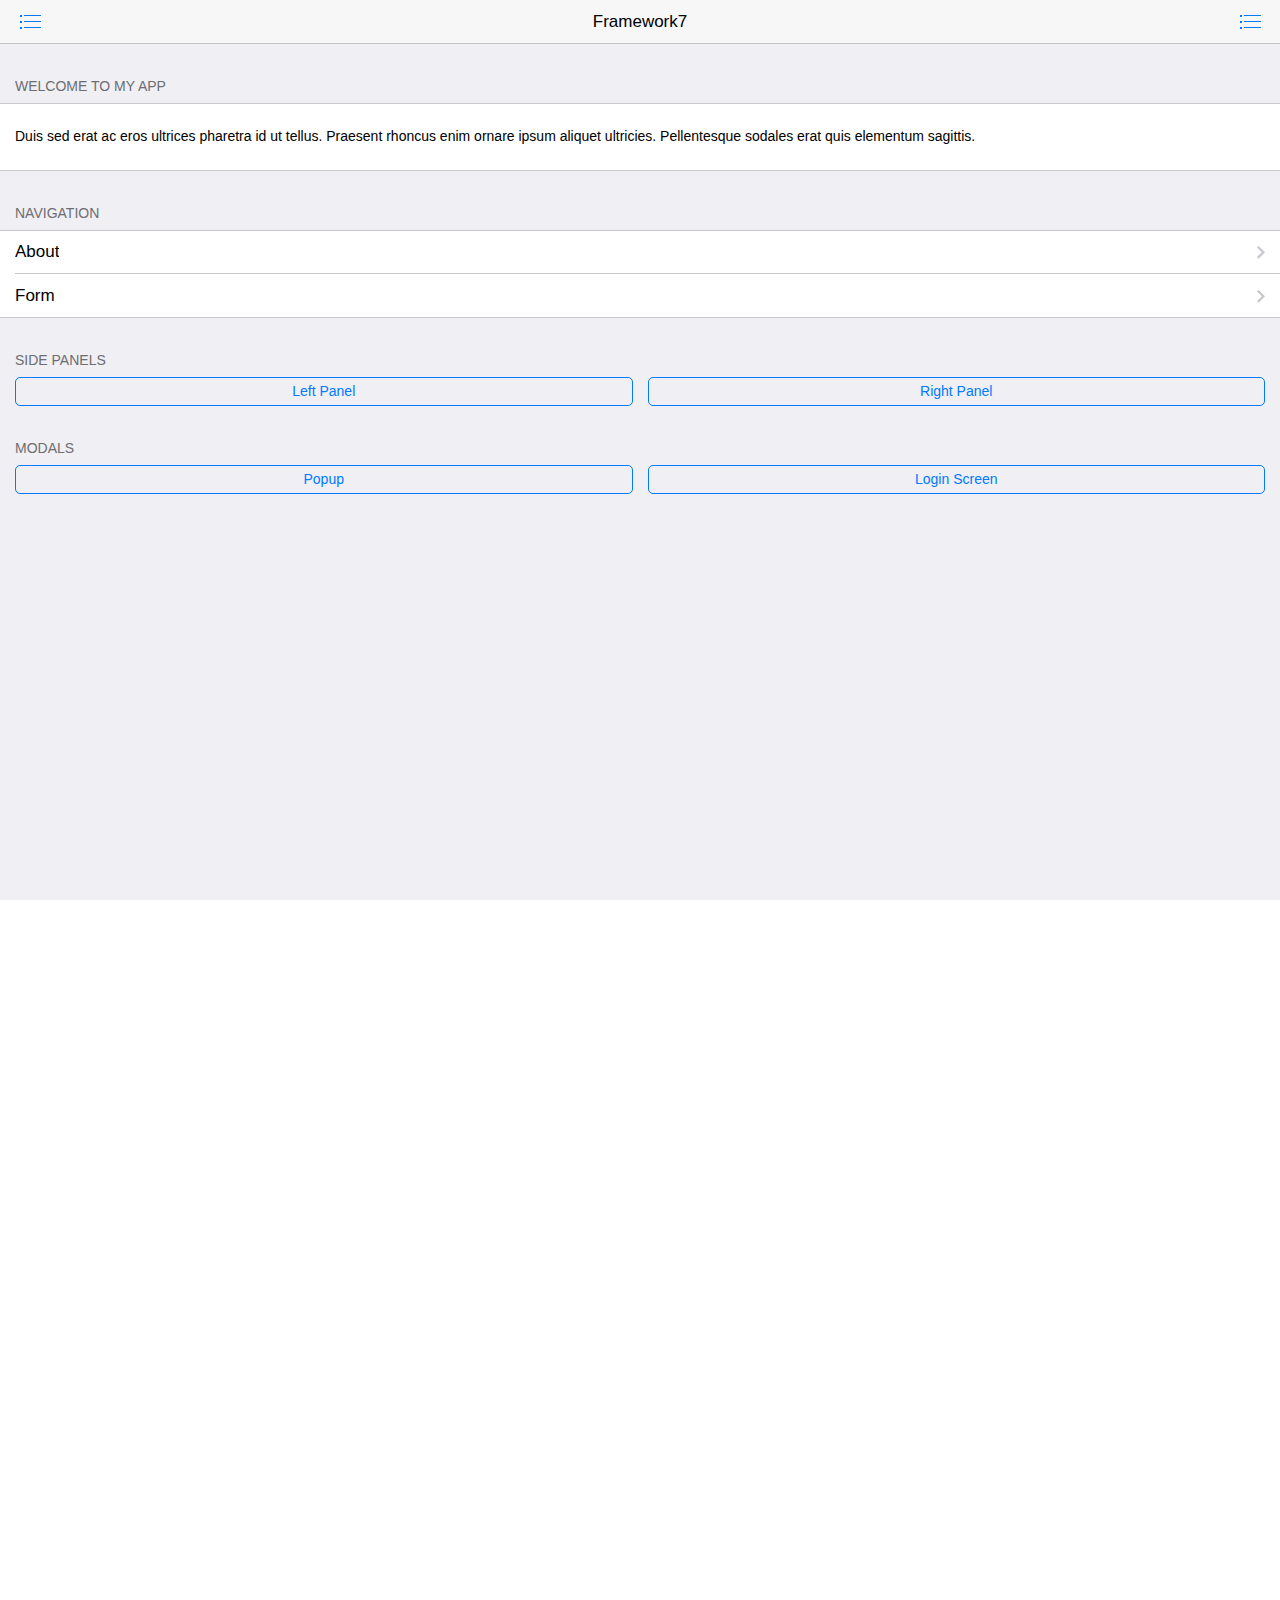
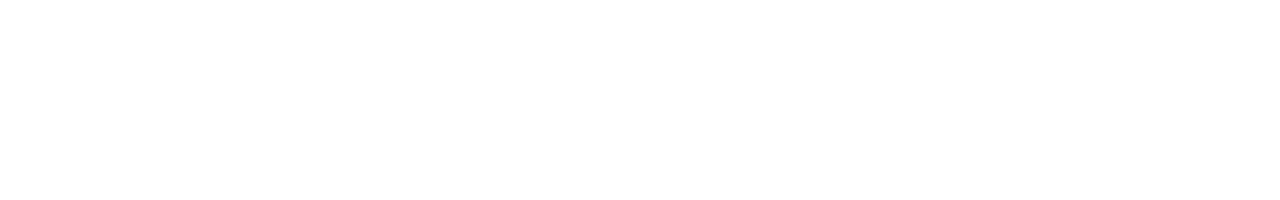
==== index.html @ 9b181c0a "Initial commit 2" ====
﻿<!doctype html>
<html>
<head>
    <meta charset="utf-8" />    
    <meta http-equiv="Content-Type" content="text/html;charset=UTF-8">
    <meta name="viewport" content="width=device-width, initial-scale=1, maximum-scale=1, minimum-scale=1, user-scalable=no, minimal-ui" />
    <meta name="apple-mobile-web-app-capable" content="yes" />
    <meta name="apple-mobile-web-app-status-bar-style" content="black" />
    <title>My App</title>
    <link rel="stylesheet" href="css/framework7.ios.min.css" />
    <link rel="stylesheet" href="css/framework7.ios.colors.min.css" />
    <link rel="stylesheet" href="css/app.css" />
</head>
<body>
    <span id="root"></span>
    <script src="js/react.js"></script>
    <script src="js/react-dom.js"></script>    
    <script src="js/framework7-react.min.js"></script>
    <script src="js/app.js"></script>    
</body>
</html>
---- css/framework7.ios.min.css ----
/**
 * Framework7 1.5.2
 * Full featured mobile HTML framework for building iOS & Android apps
 * 
 * http://framework7.io/
 * 
 * Copyright 2016, Vladimir Kharlampidi
 * The iDangero.us
 * http://www.idangero.us/
 * 
 * Licensed under MIT
 * 
 * Released on: December 17, 2016
 */
.framework7-root,body,html{position:relative;height:100%;width:100%;overflow-x:hidden}body{font-family:-apple-system,SF UI Text,Helvetica Neue,Helvetica,Arial,sans-serif;margin:0;padding:0;color:#000;font-size:14px;line-height:1.4;width:100%;-webkit-text-size-adjust:100%;background:#fff;overflow:hidden}.framework7-root{overflow:hidden}@media all and (width:1024px) and (height:691px) and (orientation:landscape){.framework7-root,body,html{height:671px}}@media all and (width:1024px) and (height:692px) and (orientation:landscape){.framework7-root,body,html{height:672px}}*{-webkit-tap-highlight-color:transparent;-webkit-touch-callout:none}a,input,select,textarea{outline:0}a{text-decoration:none;color:#007aff}p{margin:1em 0}.row{display:-webkit-box;display:-ms-flexbox;display:-webkit-flex;display:flex;-webkit-box-pack:justify;-ms-flex-pack:justify;-webkit-justify-content:space-between;justify-content:space-between;-webkit-box-lines:multiple;-moz-box-lines:multiple;-webkit-flex-wrap:wrap;-ms-flex-wrap:wrap;flex-wrap:wrap;-webkit-box-align:start;-ms-flex-align:start;-webkit-align-items:flex-start;align-items:flex-start}.row>[class*=col-]{box-sizing:border-box}.row .col-auto{width:100%}.row .col-100{width:100%;width:-webkit-calc((100% - 15px*0)/ 1);width:calc((100% - 15px*0)/ 1)}.row.no-gutter .col-100{width:100%}.row .col-95{width:95%;width:-webkit-calc((100% - 15px*.05263157894736836)/ 1.0526315789473684);width:calc((100% - 15px*.05263157894736836)/ 1.0526315789473684)}.row.no-gutter .col-95{width:95%}.row .col-90{width:90%;width:-webkit-calc((100% - 15px*.11111111111111116)/ 1.1111111111111112);width:calc((100% - 15px*.11111111111111116)/ 1.1111111111111112)}.row.no-gutter .col-90{width:90%}.row .col-85{width:85%;width:-webkit-calc((100% - 15px*.17647058823529416)/ 1.1764705882352942);width:calc((100% - 15px*.17647058823529416)/ 1.1764705882352942)}.row.no-gutter .col-85{width:85%}.row .col-80{width:80%;width:-webkit-calc((100% - 15px*.25)/ 1.25);width:calc((100% - 15px*.25)/ 1.25)}.row.no-gutter .col-80{width:80%}.row .col-75{width:75%;width:-webkit-calc((100% - 15px*.33333333333333326)/ 1.3333333333333333);width:calc((100% - 15px*.33333333333333326)/ 1.3333333333333333)}.row.no-gutter .col-75{width:75%}.row .col-70{width:70%;width:-webkit-calc((100% - 15px*.4285714285714286)/ 1.4285714285714286);width:calc((100% - 15px*.4285714285714286)/ 1.4285714285714286)}.row.no-gutter .col-70{width:70%}.row .col-66{width:66.66666666666666%;width:-webkit-calc((100% - 15px*.5000000000000002)/ 1.5000000000000002);width:calc((100% - 15px*.5000000000000002)/ 1.5000000000000002)}.row.no-gutter .col-66{width:66.66666666666666%}.row .col-65{width:65%;width:-webkit-calc((100% - 15px*.5384615384615385)/ 1.5384615384615385);width:calc((100% - 15px*.5384615384615385)/ 1.5384615384615385)}.row.no-gutter .col-65{width:65%}.row .col-60{width:60%;width:-webkit-calc((100% - 15px*.6666666666666667)/ 1.6666666666666667);width:calc((100% - 15px*.6666666666666667)/ 1.6666666666666667)}.row.no-gutter .col-60{width:60%}.row .col-55{width:55%;width:-webkit-calc((100% - 15px*.8181818181818181)/ 1.8181818181818181);width:calc((100% - 15px*.8181818181818181)/ 1.8181818181818181)}.row.no-gutter .col-55{width:55%}.row .col-50{width:50%;width:-webkit-calc((100% - 15px*1)/ 2);width:calc((100% - 15px*1)/ 2)}.row.no-gutter .col-50{width:50%}.row .col-45{width:45%;width:-webkit-calc((100% - 15px*1.2222222222222223)/ 2.2222222222222223);width:calc((100% - 15px*1.2222222222222223)/ 2.2222222222222223)}.row.no-gutter .col-45{width:45%}.row .col-40{width:40%;width:-webkit-calc((100% - 15px*1.5)/ 2.5);width:calc((100% - 15px*1.5)/ 2.5)}.row.no-gutter .col-40{width:40%}.row .col-35{width:35%;width:-webkit-calc((100% - 15px*1.8571428571428572)/ 2.857142857142857);width:calc((100% - 15px*1.8571428571428572)/ 2.857142857142857)}.row.no-gutter .col-35{width:35%}.row .col-33{width:33.333333333333336%;width:-webkit-calc((100% - 15px*2)/ 3);width:calc((100% - 15px*2)/ 3)}.row.no-gutter .col-33{width:33.333333333333336%}.row .col-30{width:30%;width:-webkit-calc((100% - 15px*2.3333333333333335)/ 3.3333333333333335);width:calc((100% - 15px*2.3333333333333335)/ 3.3333333333333335)}.row.no-gutter .col-30{width:30%}.row .col-25{width:25%;width:-webkit-calc((100% - 15px*3)/ 4);width:calc((100% - 15px*3)/ 4)}.row.no-gutter .col-25{width:25%}.row .col-20{width:20%;width:-webkit-calc((100% - 15px*4)/ 5);width:calc((100% - 15px*4)/ 5)}.row.no-gutter .col-20{width:20%}.row .col-15{width:15%;width:-webkit-calc((100% - 15px*5.666666666666667)/ 6.666666666666667);width:calc((100% - 15px*5.666666666666667)/ 6.666666666666667)}.row.no-gutter .col-15{width:15%}.row .col-10{width:10%;width:-webkit-calc((100% - 15px*9)/ 10);width:calc((100% - 15px*9)/ 10)}.row.no-gutter .col-10{width:10%}.row .col-5{width:5%;width:-webkit-calc((100% - 15px*19)/ 20);width:calc((100% - 15px*19)/ 20)}.row.no-gutter .col-5{width:5%}.row .col-auto:nth-last-child(1),.row .col-auto:nth-last-child(1)~.col-auto{width:100%;width:-webkit-calc((100% - 15px*0)/ 1);width:calc((100% - 15px*0)/ 1)}.row.no-gutter .col-auto:nth-last-child(1),.row.no-gutter .col-auto:nth-last-child(1)~.col-auto{width:100%}.row .col-auto:nth-last-child(2),.row .col-auto:nth-last-child(2)~.col-auto{width:50%;width:-webkit-calc((100% - 15px*1)/ 2);width:calc((100% - 15px*1)/ 2)}.row.no-gutter .col-auto:nth-last-child(2),.row.no-gutter .col-auto:nth-last-child(2)~.col-auto{width:50%}.row .col-auto:nth-last-child(3),.row .col-auto:nth-last-child(3)~.col-auto{width:33.33333333%;width:-webkit-calc((100% - 15px*2)/ 3);width:calc((100% - 15px*2)/ 3)}.row.no-gutter .col-auto:nth-last-child(3),.row.no-gutter .col-auto:nth-last-child(3)~.col-auto{width:33.33333333%}.row .col-auto:nth-last-child(4),.row .col-auto:nth-last-child(4)~.col-auto{width:25%;width:-webkit-calc((100% - 15px*3)/ 4);width:calc((100% - 15px*3)/ 4)}.row.no-gutter .col-auto:nth-last-child(4),.row.no-gutter .col-auto:nth-last-child(4)~.col-auto{width:25%}.row .col-auto:nth-last-child(5),.row .col-auto:nth-last-child(5)~.col-auto{width:20%;width:-webkit-calc((100% - 15px*4)/ 5);width:calc((100% - 15px*4)/ 5)}.row.no-gutter .col-auto:nth-last-child(5),.row.no-gutter .col-auto:nth-last-child(5)~.col-auto{width:20%}.row .col-auto:nth-last-child(6),.row .col-auto:nth-last-child(6)~.col-auto{width:16.66666667%;width:-webkit-calc((100% - 15px*5)/ 6);width:calc((100% - 15px*5)/ 6)}.row.no-gutter .col-auto:nth-last-child(6),.row.no-gutter .col-auto:nth-last-child(6)~.col-auto{width:16.66666667%}.row .col-auto:nth-last-child(7),.row .col-auto:nth-last-child(7)~.col-auto{width:14.28571429%;width:-webkit-calc((100% - 15px*6)/ 7);width:calc((100% - 15px*6)/ 7)}.row.no-gutter .col-auto:nth-last-child(7),.row.no-gutter .col-auto:nth-last-child(7)~.col-auto{width:14.28571429%}.row .col-auto:nth-last-child(8),.row .col-auto:nth-last-child(8)~.col-auto{width:12.5%;width:-webkit-calc((100% - 15px*7)/ 8);width:calc((100% - 15px*7)/ 8)}.row.no-gutter .col-auto:nth-last-child(8),.row.no-gutter .col-auto:nth-last-child(8)~.col-auto{width:12.5%}.row .col-auto:nth-last-child(9),.row .col-auto:nth-last-child(9)~.col-auto{width:11.11111111%;width:-webkit-calc((100% - 15px*8)/ 9);width:calc((100% - 15px*8)/ 9)}.row.no-gutter .col-auto:nth-last-child(9),.row.no-gutter .col-auto:nth-last-child(9)~.col-auto{width:11.11111111%}.row .col-auto:nth-last-child(10),.row .col-auto:nth-last-child(10)~.col-auto{width:10%;width:-webkit-calc((100% - 15px*9)/ 10);width:calc((100% - 15px*9)/ 10)}.row.no-gutter .col-auto:nth-last-child(10),.row.no-gutter .col-auto:nth-last-child(10)~.col-auto{width:10%}.row .col-auto:nth-last-child(11),.row .col-auto:nth-last-child(11)~.col-auto{width:9.09090909%;width:-webkit-calc((100% - 15px*10)/ 11);width:calc((100% - 15px*10)/ 11)}.row.no-gutter .col-auto:nth-last-child(11),.row.no-gutter .col-auto:nth-last-child(11)~.col-auto{width:9.09090909%}.row .col-auto:nth-last-child(12),.row .col-auto:nth-last-child(12)~.col-auto{width:8.33333333%;width:-webkit-calc((100% - 15px*11)/ 12);width:calc((100% - 15px*11)/ 12)}.row.no-gutter .col-auto:nth-last-child(12),.row.no-gutter .col-auto:nth-last-child(12)~.col-auto{width:8.33333333%}.row .col-auto:nth-last-child(13),.row .col-auto:nth-last-child(13)~.col-auto{width:7.69230769%;width:-webkit-calc((100% - 15px*12)/ 13);width:calc((100% - 15px*12)/ 13)}.row.no-gutter .col-auto:nth-last-child(13),.row.no-gutter .col-auto:nth-last-child(13)~.col-auto{width:7.69230769%}.row .col-auto:nth-last-child(14),.row .col-auto:nth-last-child(14)~.col-auto{width:7.14285714%;width:-webkit-calc((100% - 15px*13)/ 14);width:calc((100% - 15px*13)/ 14)}.row.no-gutter .col-auto:nth-last-child(14),.row.no-gutter .col-auto:nth-last-child(14)~.col-auto{width:7.14285714%}.row .col-auto:nth-last-child(15),.row .col-auto:nth-last-child(15)~.col-auto{width:6.66666667%;width:-webkit-calc((100% - 15px*14)/ 15);width:calc((100% - 15px*14)/ 15)}.row.no-gutter .col-auto:nth-last-child(15),.row.no-gutter .col-auto:nth-last-child(15)~.col-auto{width:6.66666667%}.row .col-auto:nth-last-child(16),.row .col-auto:nth-last-child(16)~.col-auto{width:6.25%;width:-webkit-calc((100% - 15px*15)/ 16);width:calc((100% - 15px*15)/ 16)}.row.no-gutter .col-auto:nth-last-child(16),.row.no-gutter .col-auto:nth-last-child(16)~.col-auto{width:6.25%}.row .col-auto:nth-last-child(17),.row .col-auto:nth-last-child(17)~.col-auto{width:5.88235294%;width:-webkit-calc((100% - 15px*16)/ 17);width:calc((100% - 15px*16)/ 17)}.row.no-gutter .col-auto:nth-last-child(17),.row.no-gutter .col-auto:nth-last-child(17)~.col-auto{width:5.88235294%}.row .col-auto:nth-last-child(18),.row .col-auto:nth-last-child(18)~.col-auto{width:5.55555556%;width:-webkit-calc((100% - 15px*17)/ 18);width:calc((100% - 15px*17)/ 18)}.row.no-gutter .col-auto:nth-last-child(18),.row.no-gutter .col-auto:nth-last-child(18)~.col-auto{width:5.55555556%}.row .col-auto:nth-last-child(19),.row .col-auto:nth-last-child(19)~.col-auto{width:5.26315789%;width:-webkit-calc((100% - 15px*18)/ 19);width:calc((100% - 15px*18)/ 19)}.row.no-gutter .col-auto:nth-last-child(19),.row.no-gutter .col-auto:nth-last-child(19)~.col-auto{width:5.26315789%}.row .col-auto:nth-last-child(20),.row .col-auto:nth-last-child(20)~.col-auto{width:5%;width:-webkit-calc((100% - 15px*19)/ 20);width:calc((100% - 15px*19)/ 20)}.row.no-gutter .col-auto:nth-last-child(20),.row.no-gutter .col-auto:nth-last-child(20)~.col-auto{width:5%}.row .col-auto:nth-last-child(21),.row .col-auto:nth-last-child(21)~.col-auto{width:4.76190476%;width:-webkit-calc((100% - 15px*20)/ 21);width:calc((100% - 15px*20)/ 21)}.row.no-gutter .col-auto:nth-last-child(21),.row.no-gutter .col-auto:nth-last-child(21)~.col-auto{width:4.76190476%}@media all and (min-width:768px){.row .tablet-100{width:100%;width:-webkit-calc((100% - 15px*0)/ 1);width:calc((100% - 15px*0)/ 1)}.row.no-gutter .tablet-100{width:100%}.row .tablet-95{width:95%;width:-webkit-calc((100% - 15px*.05263157894736836)/ 1.0526315789473684);width:calc((100% - 15px*.05263157894736836)/ 1.0526315789473684)}.row.no-gutter .tablet-95{width:95%}.row .tablet-90{width:90%;width:-webkit-calc((100% - 15px*.11111111111111116)/ 1.1111111111111112);width:calc((100% - 15px*.11111111111111116)/ 1.1111111111111112)}.row.no-gutter .tablet-90{width:90%}.row .tablet-85{width:85%;width:-webkit-calc((100% - 15px*.17647058823529416)/ 1.1764705882352942);width:calc((100% - 15px*.17647058823529416)/ 1.1764705882352942)}.row.no-gutter .tablet-85{width:85%}.row .tablet-80{width:80%;width:-webkit-calc((100% - 15px*.25)/ 1.25);width:calc((100% - 15px*.25)/ 1.25)}.row.no-gutter .tablet-80{width:80%}.row .tablet-75{width:75%;width:-webkit-calc((100% - 15px*.33333333333333326)/ 1.3333333333333333);width:calc((100% - 15px*.33333333333333326)/ 1.3333333333333333)}.row.no-gutter .tablet-75{width:75%}.row .tablet-70{width:70%;width:-webkit-calc((100% - 15px*.4285714285714286)/ 1.4285714285714286);width:calc((100% - 15px*.4285714285714286)/ 1.4285714285714286)}.row.no-gutter .tablet-70{width:70%}.row .tablet-66{width:66.66666666666666%;width:-webkit-calc((100% - 15px*.5000000000000002)/ 1.5000000000000002);width:calc((100% - 15px*.5000000000000002)/ 1.5000000000000002)}.row.no-gutter .tablet-66{width:66.66666666666666%}.row .tablet-65{width:65%;width:-webkit-calc((100% - 15px*.5384615384615385)/ 1.5384615384615385);width:calc((100% - 15px*.5384615384615385)/ 1.5384615384615385)}.row.no-gutter .tablet-65{width:65%}.row .tablet-60{width:60%;width:-webkit-calc((100% - 15px*.6666666666666667)/ 1.6666666666666667);width:calc((100% - 15px*.6666666666666667)/ 1.6666666666666667)}.row.no-gutter .tablet-60{width:60%}.row .tablet-55{width:55%;width:-webkit-calc((100% - 15px*.8181818181818181)/ 1.8181818181818181);width:calc((100% - 15px*.8181818181818181)/ 1.8181818181818181)}.row.no-gutter .tablet-55{width:55%}.row .tablet-50{width:50%;width:-webkit-calc((100% - 15px*1)/ 2);width:calc((100% - 15px*1)/ 2)}.row.no-gutter .tablet-50{width:50%}.row .tablet-45{width:45%;width:-webkit-calc((100% - 15px*1.2222222222222223)/ 2.2222222222222223);width:calc((100% - 15px*1.2222222222222223)/ 2.2222222222222223)}.row.no-gutter .tablet-45{width:45%}.row .tablet-40{width:40%;width:-webkit-calc((100% - 15px*1.5)/ 2.5);width:calc((100% - 15px*1.5)/ 2.5)}.row.no-gutter .tablet-40{width:40%}.row .tablet-35{width:35%;width:-webkit-calc((100% - 15px*1.8571428571428572)/ 2.857142857142857);width:calc((100% - 15px*1.8571428571428572)/ 2.857142857142857)}.row.no-gutter .tablet-35{width:35%}.row .tablet-33{width:33.333333333333336%;width:-webkit-calc((100% - 15px*2)/ 3);width:calc((100% - 15px*2)/ 3)}.row.no-gutter .tablet-33{width:33.333333333333336%}.row .tablet-30{width:30%;width:-webkit-calc((100% - 15px*2.3333333333333335)/ 3.3333333333333335);width:calc((100% - 15px*2.3333333333333335)/ 3.3333333333333335)}.row.no-gutter .tablet-30{width:30%}.row .tablet-25{width:25%;width:-webkit-calc((100% - 15px*3)/ 4);width:calc((100% - 15px*3)/ 4)}.row.no-gutter .tablet-25{width:25%}.row .tablet-20{width:20%;width:-webkit-calc((100% - 15px*4)/ 5);width:calc((100% - 15px*4)/ 5)}.row.no-gutter .tablet-20{width:20%}.row .tablet-15{width:15%;width:-webkit-calc((100% - 15px*5.666666666666667)/ 6.666666666666667);width:calc((100% - 15px*5.666666666666667)/ 6.666666666666667)}.row.no-gutter .tablet-15{width:15%}.row .tablet-10{width:10%;width:-webkit-calc((100% - 15px*9)/ 10);width:calc((100% - 15px*9)/ 10)}.row.no-gutter .tablet-10{width:10%}.row .tablet-5{width:5%;width:-webkit-calc((100% - 15px*19)/ 20);width:calc((100% - 15px*19)/ 20)}.row.no-gutter .tablet-5{width:5%}.row .tablet-auto:nth-last-child(1),.row .tablet-auto:nth-last-child(1)~.col-auto{width:100%;width:-webkit-calc((100% - 15px*0)/ 1);width:calc((100% - 15px*0)/ 1)}.row.no-gutter .tablet-auto:nth-last-child(1),.row.no-gutter .tablet-auto:nth-last-child(1)~.tablet-auto{width:100%}.row .tablet-auto:nth-last-child(2),.row .tablet-auto:nth-last-child(2)~.col-auto{width:50%;width:-webkit-calc((100% - 15px*1)/ 2);width:calc((100% - 15px*1)/ 2)}.row.no-gutter .tablet-auto:nth-last-child(2),.row.no-gutter .tablet-auto:nth-last-child(2)~.tablet-auto{width:50%}.row .tablet-auto:nth-last-child(3),.row .tablet-auto:nth-last-child(3)~.col-auto{width:33.33333333%;width:-webkit-calc((100% - 15px*2)/ 3);width:calc((100% - 15px*2)/ 3)}.row.no-gutter .tablet-auto:nth-last-child(3),.row.no-gutter .tablet-auto:nth-last-child(3)~.tablet-auto{width:33.33333333%}.row .tablet-auto:nth-last-child(4),.row .tablet-auto:nth-last-child(4)~.col-auto{width:25%;width:-webkit-calc((100% - 15px*3)/ 4);width:calc((100% - 15px*3)/ 4)}.row.no-gutter .tablet-auto:nth-last-child(4),.row.no-gutter .tablet-auto:nth-last-child(4)~.tablet-auto{width:25%}.row .tablet-auto:nth-last-child(5),.row .tablet-auto:nth-last-child(5)~.col-auto{width:20%;width:-webkit-calc((100% - 15px*4)/ 5);width:calc((100% - 15px*4)/ 5)}.row.no-gutter .tablet-auto:nth-last-child(5),.row.no-gutter .tablet-auto:nth-last-child(5)~.tablet-auto{width:20%}.row .tablet-auto:nth-last-child(6),.row .tablet-auto:nth-last-child(6)~.col-auto{width:16.66666667%;width:-webkit-calc((100% - 15px*5)/ 6);width:calc((100% - 15px*5)/ 6)}.row.no-gutter .tablet-auto:nth-last-child(6),.row.no-gutter .tablet-auto:nth-last-child(6)~.tablet-auto{width:16.66666667%}.row .tablet-auto:nth-last-child(7),.row .tablet-auto:nth-last-child(7)~.col-auto{width:14.28571429%;width:-webkit-calc((100% - 15px*6)/ 7);width:calc((100% - 15px*6)/ 7)}.row.no-gutter .tablet-auto:nth-last-child(7),.row.no-gutter .tablet-auto:nth-last-child(7)~.tablet-auto{width:14.28571429%}.row .tablet-auto:nth-last-child(8),.row .tablet-auto:nth-last-child(8)~.col-auto{width:12.5%;width:-webkit-calc((100% - 15px*7)/ 8);width:calc((100% - 15px*7)/ 8)}.row.no-gutter .tablet-auto:nth-last-child(8),.row.no-gutter .tablet-auto:nth-last-child(8)~.tablet-auto{width:12.5%}.row .tablet-auto:nth-last-child(9),.row .tablet-auto:nth-last-child(9)~.col-auto{width:11.11111111%;width:-webkit-calc((100% - 15px*8)/ 9);width:calc((100% - 15px*8)/ 9)}.row.no-gutter .tablet-auto:nth-last-child(9),.row.no-gutter .tablet-auto:nth-last-child(9)~.tablet-auto{width:11.11111111%}.row .tablet-auto:nth-last-child(10),.row .tablet-auto:nth-last-child(10)~.col-auto{width:10%;width:-webkit-calc((100% - 15px*9)/ 10);width:calc((100% - 15px*9)/ 10)}.row.no-gutter .tablet-auto:nth-last-child(10),.row.no-gutter .tablet-auto:nth-last-child(10)~.tablet-auto{width:10%}.row .tablet-auto:nth-last-child(11),.row .tablet-auto:nth-last-child(11)~.col-auto{width:9.09090909%;width:-webkit-calc((100% - 15px*10)/ 11);width:calc((100% - 15px*10)/ 11)}.row.no-gutter .tablet-auto:nth-last-child(11),.row.no-gutter .tablet-auto:nth-last-child(11)~.tablet-auto{width:9.09090909%}.row .tablet-auto:nth-last-child(12),.row .tablet-auto:nth-last-child(12)~.col-auto{width:8.33333333%;width:-webkit-calc((100% - 15px*11)/ 12);width:calc((100% - 15px*11)/ 12)}.row.no-gutter .tablet-auto:nth-last-child(12),.row.no-gutter .tablet-auto:nth-last-child(12)~.tablet-auto{width:8.33333333%}.row .tablet-auto:nth-last-child(13),.row .tablet-auto:nth-last-child(13)~.col-auto{width:7.69230769%;width:-webkit-calc((100% - 15px*12)/ 13);width:calc((100% - 15px*12)/ 13)}.row.no-gutter .tablet-auto:nth-last-child(13),.row.no-gutter .tablet-auto:nth-last-child(13)~.tablet-auto{width:7.69230769%}.row .tablet-auto:nth-last-child(14),.row .tablet-auto:nth-last-child(14)~.col-auto{width:7.14285714%;width:-webkit-calc((100% - 15px*13)/ 14);width:calc((100% - 15px*13)/ 14)}.row.no-gutter .tablet-auto:nth-last-child(14),.row.no-gutter .tablet-auto:nth-last-child(14)~.tablet-auto{width:7.14285714%}.row .tablet-auto:nth-last-child(15),.row .tablet-auto:nth-last-child(15)~.col-auto{width:6.66666667%;width:-webkit-calc((100% - 15px*14)/ 15);width:calc((100% - 15px*14)/ 15)}.row.no-gutter .tablet-auto:nth-last-child(15),.row.no-gutter .tablet-auto:nth-last-child(15)~.tablet-auto{width:6.66666667%}.row .tablet-auto:nth-last-child(16),.row .tablet-auto:nth-last-child(16)~.col-auto{width:6.25%;width:-webkit-calc((100% - 15px*15)/ 16);width:calc((100% - 15px*15)/ 16)}.row.no-gutter .tablet-auto:nth-last-child(16),.row.no-gutter .tablet-auto:nth-last-child(16)~.tablet-auto{width:6.25%}.row .tablet-auto:nth-last-child(17),.row .tablet-auto:nth-last-child(17)~.col-auto{width:5.88235294%;width:-webkit-calc((100% - 15px*16)/ 17);width:calc((100% - 15px*16)/ 17)}.row.no-gutter .tablet-auto:nth-last-child(17),.row.no-gutter .tablet-auto:nth-last-child(17)~.tablet-auto{width:5.88235294%}.row .tablet-auto:nth-last-child(18),.row .tablet-auto:nth-last-child(18)~.col-auto{width:5.55555556%;width:-webkit-calc((100% - 15px*17)/ 18);width:calc((100% - 15px*17)/ 18)}.row.no-gutter .tablet-auto:nth-last-child(18),.row.no-gutter .tablet-auto:nth-last-child(18)~.tablet-auto{width:5.55555556%}.row .tablet-auto:nth-last-child(19),.row .tablet-auto:nth-last-child(19)~.col-auto{width:5.26315789%;width:-webkit-calc((100% - 15px*18)/ 19);width:calc((100% - 15px*18)/ 19)}.row.no-gutter .tablet-auto:nth-last-child(19),.row.no-gutter .tablet-auto:nth-last-child(19)~.tablet-auto{width:5.26315789%}.row .tablet-auto:nth-last-child(20),.row .tablet-auto:nth-last-child(20)~.col-auto{width:5%;width:-webkit-calc((100% - 15px*19)/ 20);width:calc((100% - 15px*19)/ 20)}.row.no-gutter .tablet-auto:nth-last-child(20),.row.no-gutter .tablet-auto:nth-last-child(20)~.tablet-auto{width:5%}.row .tablet-auto:nth-last-child(21),.row .tablet-auto:nth-last-child(21)~.col-auto{width:4.76190476%;width:-webkit-calc((100% - 15px*20)/ 21);width:calc((100% - 15px*20)/ 21)}.row.no-gutter .tablet-auto:nth-last-child(21),.row.no-gutter .tablet-auto:nth-last-child(21)~.tablet-auto{width:4.76190476%}}.view,.views{position:relative;width:100%;height:100%;z-index:5000}.views{overflow:auto;-webkit-overflow-scrolling:touch}.view{overflow:hidden;box-sizing:border-box}.pages{position:relative;width:100%;height:100%;overflow:hidden;background:#000}.page{box-sizing:border-box;position:absolute;left:0;top:0;width:100%;height:100%;background:#efeff4;-webkit-transform:translate3d(0,0,0);transform:translate3d(0,0,0)}.page.cached{display:none}.page-on-left{opacity:.9;-webkit-transform:translate3d(-20%,0,0);transform:translate3d(-20%,0,0)}.page-on-center .swipeback-page-shadow{opacity:1}.page-on-right{-webkit-transform:translate3d(100%,0,0);transform:translate3d(100%,0,0)}.page-on-right .swipeback-page-shadow{opacity:0}.page-content{overflow:auto;-webkit-overflow-scrolling:touch;box-sizing:border-box;height:100%;position:relative;z-index:1}.swipeback-page-shadow{position:absolute;right:100%;top:0;width:16px;height:100%;background:-webkit-linear-gradient(left,rgba(0,0,0,0) 0,rgba(0,0,0,0) 10%,rgba(0,0,0,.01) 50%,rgba(0,0,0,.2) 100%);background:linear-gradient(to right,rgba(0,0,0,0) 0,rgba(0,0,0,0) 10%,rgba(0,0,0,.01) 50%,rgba(0,0,0,.2) 100%);z-index:-1;content:''}html.android .swipeback-page-shadow{display:none;-webkit-animation:none;animation:none}.page-transitioning,.page-transitioning .swipeback-page-shadow{-webkit-transition-duration:.4s;transition-duration:.4s}.page-from-center-to-right:before,.page-from-right-to-center:before{position:absolute;right:100%;top:0;width:16px;height:100%;background:-webkit-linear-gradient(left,rgba(0,0,0,0) 0,rgba(0,0,0,0) 10%,rgba(0,0,0,.01) 50%,rgba(0,0,0,.2) 100%);background:linear-gradient(to right,rgba(0,0,0,0) 0,rgba(0,0,0,0) 10%,rgba(0,0,0,.01) 50%,rgba(0,0,0,.2) 100%);z-index:-1;content:''}html.android .page-from-center-to-right:before,html.android .page-from-right-to-center:before{display:none;-webkit-animation:none;animation:none}.page-from-right-to-center{-webkit-animation:pageFromRightToCenter .4s forwards;animation:pageFromRightToCenter .4s forwards}.page-from-right-to-center:before{-webkit-animation:pageFromRightToCenterShadow .4s forwards;animation:pageFromRightToCenterShadow .4s forwards}.page-from-center-to-right{-webkit-animation:pageFromCenterToRight .4s forwards;animation:pageFromCenterToRight .4s forwards}.page-from-center-to-right:before{-webkit-animation:pageFromCenterToRightShadow .4s forwards;animation:pageFromCenterToRightShadow .4s forwards}@-webkit-keyframes pageFromRightToCenter{from{-webkit-transform:translate3d(100%,0,0)}to{-webkit-transform:translate3d(0,0,0)}}@keyframes pageFromRightToCenter{from{transform:translate3d(100%,0,0)}to{transform:translate3d(0,0,0)}}@-webkit-keyframes pageFromRightToCenterShadow{from{opacity:0}to{opacity:1}}@keyframes pageFromRightToCenterShadow{from{opacity:0}to{opacity:1}}@-webkit-keyframes pageFromCenterToRight{from{-webkit-transform:translate3d(0,0,0)}to{-webkit-transform:translate3d(100%,0,0)}}@keyframes pageFromCenterToRight{from{transform:translate3d(0,0,0)}to{transform:translate3d(100%,0,0)}}@-webkit-keyframes pageFromCenterToRightShadow{from{opacity:1}to{opacity:0}}@keyframes pageFromCenterToRightShadow{from{opacity:1}to{opacity:0}}.page-from-center-to-left{-webkit-animation:pageFromCenterToLeft .4s forwards;animation:pageFromCenterToLeft .4s forwards}.page-from-left-to-center{-webkit-animation:pageFromLeftToCenter .4s forwards;animation:pageFromLeftToCenter .4s forwards}@-webkit-keyframes pageFromCenterToLeft{from{opacity:1;-webkit-transform:translate3d(0,0,0)}to{opacity:.9;-webkit-transform:translate3d(-20%,0,0)}}@keyframes pageFromCenterToLeft{from{transform:translate3d(0,0,0)}to{opacity:.9;transform:translate3d(-20%,0,0)}}@-webkit-keyframes pageFromLeftToCenter{from{opacity:.9;-webkit-transform:translate3d(-20%,0,0)}to{opacity:1;-webkit-transform:translate3d(0,0,0)}}@keyframes pageFromLeftToCenter{from{transform:translate3d(-20%,0,0)}to{opacity:1;transform:translate3d(0,0,0)}}.navbar-inner,.toolbar-inner{position:absolute;left:0;top:0;width:100%;height:100%;padding:0 8px;box-sizing:border-box;display:-webkit-box;display:-ms-flexbox;display:-webkit-flex;display:flex;-webkit-box-pack:justify;-ms-flex-pack:justify;-webkit-justify-content:space-between;justify-content:space-between;-webkit-box-align:center;-ms-flex-align:center;-webkit-align-items:center;align-items:center}.navbar-inner.cached{display:none}.navbar,.toolbar{height:44px;width:100%;box-sizing:border-box;font-size:17px;position:relative;margin:0;z-index:500;-webkit-backface-visibility:hidden;backface-visibility:hidden}.navbar b,.toolbar b{font-weight:500}html.ios-gt-8 .navbar b,html.ios-gt-8 .toolbar b{font-weight:600}.navbar,.subnavbar,.toolbar{background:#f7f7f8}.navbar a.link,.subnavbar a.link,.toolbar a.link{line-height:44px;height:44px;text-decoration:none;position:relative;display:-webkit-box;display:-ms-flexbox;display:-webkit-flex;display:flex;-webkit-box-pack:start;-ms-flex-pack:start;-webkit-justify-content:flex-start;justify-content:flex-start;-webkit-box-align:center;-ms-flex-align:center;-webkit-align-items:center;align-items:center;-webkit-transition-duration:.3s;transition-duration:.3s;-webkit-transform:translateZ(0);transform:translateZ(0)}.navbar a.link.active-state,.subnavbar a.link.active-state,.toolbar a.link.active-state,html:not(.watch-active-state) .navbar a.link:active,html:not(.watch-active-state) .subnavbar a.link:active,html:not(.watch-active-state) .toolbar a.link:active{opacity:.3;-webkit-transition-duration:0s;transition-duration:0s}.navbar a.link i+i,.navbar a.link i+span,.navbar a.link span+i,.navbar a.link span+span,.subnavbar a.link i+i,.subnavbar a.link i+span,.subnavbar a.link span+i,.subnavbar a.link span+span,.toolbar a.link i+i,.toolbar a.link i+span,.toolbar a.link span+i,.toolbar a.link span+span{margin-left:7px}.navbar a.icon-only,.subnavbar a.icon-only,.toolbar a.icon-only{min-width:44px;display:-webkit-box;display:-ms-flexbox;display:-webkit-flex;display:flex;-webkit-box-pack:center;-ms-flex-pack:center;-webkit-justify-content:center;justify-content:center;-webkit-box-align:center;-ms-flex-align:center;-webkit-align-items:center;align-items:center;margin:0}.navbar i.icon,.subnavbar i.icon,.toolbar i.icon{display:block}.navbar{left:0;top:0}.navbar:after{content:'';position:absolute;left:0;bottom:0;right:auto;top:auto;height:1px;width:100%;background-color:#c4c4c4;display:block;z-index:15;-webkit-transform-origin:50% 100%;transform-origin:50% 100%}html.pixel-ratio-2 .navbar:after{-webkit-transform:scaleY(.5);transform:scaleY(.5)}html.pixel-ratio-3 .navbar:after{-webkit-transform:scaleY(.33);transform:scaleY(.33)}.navbar:after{backface-visibility:hidden}.navbar.no-border:after{display:none}.navbar .center{font-size:17px;font-weight:500;text-align:center;margin:0;position:relative;overflow:hidden;text-overflow:ellipsis;white-space:nowrap;line-height:44px;-webkit-flex-shrink:10;-ms-flex:0 10 auto;flex-shrink:10;display:-webkit-box;display:-ms-flexbox;display:-webkit-flex;display:flex;-webkit-box-align:center;-ms-flex-align:center;-webkit-align-items:center;align-items:center}html.ios-gt-8 .navbar .center{font-weight:600}.navbar .center .subtitle{color:#6d6d72;display:block;line-height:1;bottom:3px;font-size:10px;position:absolute;text-align:center;width:100%}.navbar .left,.navbar .right{-webkit-flex-shrink:0;-ms-flex:0 0 auto;flex-shrink:0;display:-webkit-box;display:-ms-flexbox;display:-webkit-flex;display:flex;-webkit-box-pack:start;-ms-flex-pack:start;-webkit-justify-content:flex-start;justify-content:flex-start;-webkit-box-align:center;-ms-flex-align:center;-webkit-align-items:center;align-items:center;-webkit-transform:translate3d(0,0,0);transform:translate3d(0,0,0)}.navbar .left a+a,.navbar .right a+a{margin-left:15px}.navbar .left{margin-right:10px}.navbar .right{margin-left:10px}.navbar .right:first-child{position:absolute;right:8px;height:100%}.popup .navbar{-webkit-transform:translate3d(0,0,0);transform:translate3d(0,0,0)}.subnavbar{height:44px;width:100%;position:absolute;left:0;top:100%;margin-top:-1px;z-index:20;box-sizing:border-box;padding:0 8px;display:-webkit-box;display:-ms-flexbox;display:-webkit-flex;display:flex;-webkit-box-pack:justify;-ms-flex-pack:justify;-webkit-justify-content:space-between;justify-content:space-between;-webkit-box-align:center;-ms-flex-align:center;-webkit-align-items:center;align-items:center}.subnavbar:after{content:'';position:absolute;left:0;bottom:0;right:auto;top:auto;height:1px;width:100%;background-color:#c4c4c4;display:block;z-index:15;-webkit-transform-origin:50% 100%;transform-origin:50% 100%}html.pixel-ratio-2 .subnavbar:after{-webkit-transform:scaleY(.5);transform:scaleY(.5)}html.pixel-ratio-3 .subnavbar:after{-webkit-transform:scaleY(.33);transform:scaleY(.33)}.subnavbar.no-border:after{display:none}.navbar.no-border .subnavbar{margin-top:0}.navbar-on-left .subnavbar,.navbar-on-right .subnavbar{pointer-events:none}.navbar .subnavbar,.page .subnavbar{position:absolute}.page>.subnavbar{top:0;margin-top:0}.subnavbar>.buttons-row{width:100%}.subnavbar .searchbar,.subnavbar.searchbar{position:absolute}.subnavbar .searchbar,.subnavbar.searchbar{position:absolute}.subnavbar .searchbar{left:0;top:0}.toolbar{left:0;bottom:0}.toolbar:before{content:'';position:absolute;left:0;top:0;bottom:auto;right:auto;height:1px;width:100%;background-color:#c4c4c4;display:block;z-index:15;-webkit-transform-origin:50% 0;transform-origin:50% 0}html.pixel-ratio-2 .toolbar:before{-webkit-transform:scaleY(.5);transform:scaleY(.5)}html.pixel-ratio-3 .toolbar:before{-webkit-transform:scaleY(.33);transform:scaleY(.33)}.toolbar.no-border:before{display:none}.toolbar a{-webkit-flex-shrink:1;-ms-flex:0 1 auto;flex-shrink:1;position:relative;white-space:nowrap;text-overflow:ellipsis;overflow:hidden}.tabbar{color:#929292;z-index:5001}.tabbar a{color:#929292}.tabbar a.active{color:#007aff}.tabbar a.link{line-height:1.4}.tabbar a.link,.tabbar a.tab-link{height:100%;width:100%;box-sizing:border-box;display:-webkit-box;display:-ms-flexbox;display:-webkit-flex;display:flex;-webkit-box-pack:center;-ms-flex-pack:center;-webkit-justify-content:center;justify-content:center;-webkit-box-align:center;-ms-flex-align:center;-webkit-align-items:center;align-items:center;overflow:visible;-webkit-box-flex:1;-ms-flex:1;-webkit-box-orient:vertical;-moz-box-orient:vertical;-ms-flex-direction:column;-webkit-flex-direction:column;flex-direction:column}.tabbar i.icon{height:30px}.tabbar-labels{height:50px}.tabbar-labels a.link,.tabbar-labels a.tab-link{padding-top:4px;padding-bottom:4px;height:100%;-webkit-box-pack:justify;-ms-flex-pack:justify;-webkit-justify-content:space-between;justify-content:space-between}.tabbar-labels a.link i+span,.tabbar-labels a.tab-link i+span{margin:0}.tabbar-labels span.tabbar-label{line-height:1;display:block;margin:0;letter-spacing:.01em;font-size:10px;position:relative;text-overflow:ellipsis;white-space:nowrap}.navbar input[type=text],.navbar input[type=password],.navbar input[type=search],.navbar input[type=email],.navbar input[type=tel],.navbar input[type=url],.subnavbar input[type=text],.subnavbar input[type=password],.subnavbar input[type=search],.subnavbar input[type=email],.subnavbar input[type=tel],.subnavbar input[type=url]{box-sizing:border-box;width:100%;height:28px;display:block;border:none;-webkit-appearance:none;-moz-appearance:none;-ms-appearance:none;appearance:none;border-radius:5px;font-family:inherit;color:#000;font-size:14px;font-weight:400;padding:0 8px;background-color:#fff}@media all and (min-width:768px){.tabbar .toolbar-inner{-webkit-box-pack:center;-ms-flex-pack:center;-webkit-justify-content:center;justify-content:center}.tabbar a.link,.tabbar a.tab-link{width:auto;min-width:105px}.tabbar-labels{height:56px}.tabbar-labels span.tabbar-label{font-size:14px}}.navbar-from-right-to-center .center,.navbar-from-right-to-center .fading,.navbar-from-right-to-center .left,.navbar-from-right-to-center .right,.navbar-from-right-to-center .subnavbar{-webkit-animation:navbarElementFadeIn .4s forwards;animation:navbarElementFadeIn .4s forwards}.navbar-from-right-to-center .sliding{opacity:1}.navbar-from-center-to-right .center,.navbar-from-center-to-right .fading,.navbar-from-center-to-right .left,.navbar-from-center-to-right .right,.navbar-from-center-to-right .subnavbar{-webkit-animation:navbarElementFadeOut .4s forwards;animation:navbarElementFadeOut .4s forwards}.navbar-from-center-to-right .sliding{opacity:0}.navbar-from-center-to-right .subnavbar.sliding{opacity:1}@-webkit-keyframes navbarElementFadeIn{from{opacity:0}to{opacity:1}}@keyframes navbarElementFadeIn{from{opacity:0}to{opacity:1}}.navbar-from-center-to-left .center,.navbar-from-center-to-left .fading,.navbar-from-center-to-left .left,.navbar-from-center-to-left .right,.navbar-from-center-to-left .subnavbar{-webkit-animation:navbarElementFadeOut .4s forwards;animation:navbarElementFadeOut .4s forwards}.navbar-from-center-to-left .sliding{opacity:0}.navbar-from-center-to-left .subnavbar.sliding{opacity:1}.navbar-from-left-to-center .center,.navbar-from-left-to-center .fading,.navbar-from-left-to-center .left,.navbar-from-left-to-center .right,.navbar-from-left-to-center .subnavbar{-webkit-animation:navbarElementFadeIn .4s forwards;animation:navbarElementFadeIn .4s forwards}.navbar-from-left-to-center .sliding{opacity:1}.navbar-on-left .center,.navbar-on-left .fading,.navbar-on-left .left,.navbar-on-left .right,.navbar-on-left .subnavbar{opacity:0}.navbar-on-left .sliding{opacity:0}.navbar-on-left .subnavbar.sliding{opacity:1;-webkit-transform:translate3d(-100%,0,0);transform:translate3d(-100%,0,0)}.navbar-on-right .center,.navbar-on-right .fading,.navbar-on-right .left,.navbar-on-right .right,.navbar-on-right .subnavbar{opacity:0}.navbar-on-right .sliding{opacity:0}.navbar-on-right .subnavbar.sliding{-webkit-transform:translate3d(100%,0,0);transform:translate3d(100%,0,0)}@-webkit-keyframes navbarElementFadeOut{from{opacity:1}to{opacity:0}}@keyframes navbarElementFadeOut{from{opacity:1}to{opacity:0}}.navbar-from-center-to-left .left.sliding .back.link .icon,.navbar-from-center-to-right .left.sliding .back.link .icon,.navbar-from-left-to-center .left.sliding .back.link .icon,.navbar-from-right-to-center .left.sliding .back.link .icon{-webkit-transition-duration:.4s;transition-duration:.4s}.navbar-from-center-to-left .sliding,.navbar-from-center-to-right .sliding,.navbar-from-left-to-center .sliding,.navbar-from-right-to-center .sliding{-webkit-transition-duration:.4s;transition-duration:.4s;-webkit-animation:none;animation:none}.page>.navbar,.page>.toolbar,.view>.navbar,.view>.toolbar,.views>.navbar,.views>.toolbar{position:absolute}.subnavbar~.page-content{padding-top:44px}.navbar-fixed .page-content,.navbar-through .page-content{padding-top:44px}.navbar-fixed .page-content.with-subnavbar,.navbar-fixed .subnavbar~.page-content,.navbar-fixed .with-subnavbar .page-content,.navbar-through .page-content.with-subnavbar,.navbar-through .subnavbar~.page-content,.navbar-through .with-subnavbar .page-content{padding-top:88px}.navbar-fixed .page .subnavbar,.navbar-fixed.page .subnavbar,.navbar-through .page .subnavbar,.navbar-through.page .subnavbar{top:44px}.tabbar-fixed .page-content,.tabbar-through .page-content,.toolbar-fixed .page-content,.toolbar-through .page-content{padding-bottom:44px}.tabbar-labels-fixed .page-content,.tabbar-labels-through .page-content{padding-bottom:50px}@media all and (min-width:768px){.tabbar-labels-fixed .page-content,.tabbar-labels-through .page-content{padding-bottom:56px}}.navbar.navbar-hiding{-webkit-transition-duration:.4s;transition-duration:.4s;-webkit-transform:translate3d(0,0,0);transform:translate3d(0,0,0)}.navbar.navbar-hiding~.page .list-group-title,.navbar.navbar-hiding~.page-content .list-group-title,.navbar.navbar-hiding~.pages .list-group-title{-webkit-transition-duration:.4s;transition-duration:.4s}.navbar.navbar-hiding~.page .subnavbar,.navbar.navbar-hiding~.page-content .subnavbar,.navbar.navbar-hiding~.pages .subnavbar{-webkit-transition-duration:.4s;transition-duration:.4s}.navbar.navbar-hidden{-webkit-transition-duration:.4s;transition-duration:.4s;-webkit-transform:translate3d(0,-100%,0);transform:translate3d(0,-100%,0)}.navbar.navbar-hidden~.page .list-group-title,.navbar.navbar-hidden~.page-content .list-group-title,.navbar.navbar-hidden~.pages .list-group-title{-webkit-transition-duration:.4s;transition-duration:.4s;top:-44px}.navbar.navbar-hidden~.page .subnavbar,.navbar.navbar-hidden~.page-content .subnavbar,.navbar.navbar-hidden~.pages .subnavbar{-webkit-transform:translate3d(0,-100%,0);transform:translate3d(0,-100%,0);-webkit-transition-duration:.4s;transition-duration:.4s}.page.no-navbar .page-content{padding-top:0}.page.no-navbar .page-content.with-subnavbar,.page.no-navbar.with-subnavbar .page-content,.with-subnavbar .page.no-navbar .page-content{padding-top:44px}.tabbar.tabbar-hiding,.tabbar.toolbar-hiding,.toolbar.tabbar-hiding,.toolbar.toolbar-hiding{-webkit-transition-duration:.4s;transition-duration:.4s;-webkit-transform:translate3d(0,0,0);transform:translate3d(0,0,0)}.tabbar.tabbar-hidden,.tabbar.toolbar-hidden,.toolbar.tabbar-hidden,.toolbar.toolbar-hidden{-webkit-transition-duration:.4s;transition-duration:.4s;-webkit-transform:translate3d(0,100%,0);transform:translate3d(0,100%,0)}.page.no-tabbar .page-content,.page.no-toolbar .page-content{padding-bottom:0}.searchbar{height:44px;width:100%;background:#c9c9ce;box-sizing:border-box;padding:0 8px;overflow:hidden;position:relative;display:-webkit-box;display:-ms-flexbox;display:-webkit-flex;display:flex;-webkit-box-align:center;-ms-flex-align:center;-webkit-align-items:center;align-items:center}.searchbar:after{content:'';position:absolute;left:0;bottom:0;right:auto;top:auto;height:1px;width:100%;background-color:#b4b4b4;display:block;z-index:15;-webkit-transform-origin:50% 100%;transform-origin:50% 100%}html.pixel-ratio-2 .searchbar:after{-webkit-transform:scaleY(.5);transform:scaleY(.5)}html.pixel-ratio-3 .searchbar:after{-webkit-transform:scaleY(.33);transform:scaleY(.33)}.searchbar .searchbar-input{width:100%;height:28px;position:relative;-webkit-flex-shrink:1;-ms-flex:0 1 auto;flex-shrink:1}.searchbar input[type=search]{box-sizing:border-box;width:100%;height:28px;display:block;border:none;-webkit-appearance:none;-moz-appearance:none;-ms-appearance:none;appearance:none;border-radius:5px;font-family:inherit;color:#000;font-size:14px;font-weight:400;padding:0 8px;background-color:#fff;padding:0 28px;height:100%;background-repeat:no-repeat;background-position:8px center;background-image:url("data:image/svg+xml;charset=utf-8,%3Csvg%20xmlns%3D'http%3A%2F%2Fwww.w3.org%2F2000%2Fsvg'%20viewBox%3D'0%200%2013%2013'%20enable-background%3D'new%200%200%2013%2013'%3E%3Cg%3E%3Cpath%20fill%3D'%23939398'%20d%3D'M5%2C1c2.2%2C0%2C4%2C1.8%2C4%2C4S7.2%2C9%2C5%2C9S1%2C7.2%2C1%2C5S2.8%2C1%2C5%2C1%20M5%2C0C2.2%2C0%2C0%2C2.2%2C0%2C5s2.2%2C5%2C5%2C5s5-2.2%2C5-5S7.8%2C0%2C5%2C0%20L5%2C0z'%2F%3E%3C%2Fg%3E%3Cline%20stroke%3D'%23939398'%20stroke-miterlimit%3D'10'%20x1%3D'12.6'%20y1%3D'12.6'%20x2%3D'8.2'%20y2%3D'8.2'%2F%3E%3C%2Fsvg%3E");-webkit-background-size:13px 13px;background-size:13px 13px}.searchbar input[type=search]::-webkit-input-placeholder{color:#939398;opacity:1}.searchbar input[type=search]::-webkit-search-cancel-button{-webkit-appearance:none}.searchbar .searchbar-clear{position:absolute;width:28px;height:28px;right:0;top:0;opacity:0;pointer-events:none;background-position:center;background-repeat:no-repeat;background-image:url("data:image/svg+xml;charset=utf-8,%3Csvg%20xmlns%3D'http%3A%2F%2Fwww.w3.org%2F2000%2Fsvg'%20viewBox%3D'0%200%2028%2028'%3E%3Ccircle%20cx%3D'14'%20cy%3D'14'%20r%3D'14'%20fill%3D'%238e8e93'%2F%3E%3Cline%20stroke%3D'%23ffffff'%20stroke-width%3D'2'%20stroke-miterlimit%3D'10'%20x1%3D'8'%20y1%3D'8'%20x2%3D'20'%20y2%3D'20'%2F%3E%3Cline%20fill%3D'none'%20stroke%3D'%23ffffff'%20stroke-width%3D'2'%20stroke-miterlimit%3D'10'%20x1%3D'20'%20y1%3D'8'%20x2%3D'8'%20y2%3D'20'%2F%3E%3C%2Fsvg%3E");-webkit-background-size:14px 14px;background-size:14px 14px;-webkit-transition-duration:.3s;transition-duration:.3s;cursor:pointer}.searchbar .searchbar-cancel{-webkit-transition-duration:.3s;transition-duration:.3s;-webkit-transform:translate3d(0,0,0);transform:translate3d(0,0,0);font-size:17px;cursor:pointer;opacity:0;-webkit-flex-shrink:0;-ms-flex:0 0 auto;flex-shrink:0;margin-left:0;pointer-events:none;display:none}.searchbar.searchbar-active .searchbar-cancel{margin-left:8px;opacity:1;pointer-events:auto}.searchbar.searchbar-active .searchbar-cancel.active-state,html:not(.watch-active-state) .searchbar.searchbar-active .searchbar-cancel:active{opacity:.3;-webkit-transition-duration:0s;transition-duration:0s}.searchbar.searchbar-not-empty .searchbar-clear{pointer-events:auto;opacity:1}.searchbar-overlay{position:absolute;left:0;top:0;width:100%;height:100%;z-index:100;opacity:0;pointer-events:none;background:rgba(0,0,0,.4);-webkit-transition-duration:.3s;transition-duration:.3s;-webkit-transform:translate3d(0,0,0);transform:translate3d(0,0,0)}.searchbar-overlay.searchbar-overlay-active{opacity:1;pointer-events:auto}.searchbar-not-found{display:none}.hidden-by-searchbar,.list-block .hidden-by-searchbar,.list-block li.hidden-by-searchbar{display:none}.page>.searchbar{position:absolute;width:100%;left:0;top:0;z-index:200}.page>.searchbar~.page-content{padding-top:44px}.navbar-fixed .page>.searchbar,.navbar-fixed>.searchbar,.navbar-through .page>.searchbar,.navbar-through>.searchbar{top:44px}.navbar-fixed .page>.searchbar~.page-content,.navbar-fixed>.searchbar~.page-content,.navbar-through .page>.searchbar~.page-content,.navbar-through>.searchbar~.page-content{padding-top:88px}.messagebar{-webkit-transform:translate3d(0,0,0);transform:translate3d(0,0,0);-webkit-transition-duration:0s;transition-duration:0s;background:#fff}.messagebar:before{display:none}.messagebar textarea{-webkit-appearance:none;-moz-appearance:none;-ms-appearance:none;appearance:none;-webkit-box-sizing:border-box;-moz-box-sizing:border-box;box-sizing:border-box;border:1px solid #c8c8cd;background:#fff;border-radius:17px;box-shadow:none;display:block;padding:6px 15px;margin:0;width:100%;height:34px;color:#000;font-size:17px;line-height:20px;font-family:inherit;resize:none;-webkit-flex-shrink:1;-ms-flex:0 1 auto;flex-shrink:1}.messagebar .link{-ms-flex-item-align:flex-end;-webkit-align-self:flex-end;align-self:flex-end}.messagebar .link.icon-only:first-child{margin-left:-6px}.messagebar .link:not(.icon-only)+textarea{margin-left:8px}.messagebar textarea+.link{margin-left:8px}.messagebar .link{-webkit-flex-shrink:0;-ms-flex:0 0 auto;flex-shrink:0}.messagebar~.page-content{padding-bottom:44px}.page.no-toolbar .messagebar~.page-content{padding-bottom:44px}.hidden-toolbar .messagebar{-webkit-transform:translate3d(0,0,0);transform:translate3d(0,0,0);-webkit-transition-duration:0s;transition-duration:0s}i.icon{display:inline-block;vertical-align:middle;background-size:100% auto;background-position:center;background-repeat:no-repeat;font-style:normal;position:relative}i.icon.icon-back{width:12px;height:20px;background-image:url("data:image/svg+xml;charset=utf-8,%3Csvg%20xmlns%3D'http%3A%2F%2Fwww.w3.org%2F2000%2Fsvg'%20viewBox%3D'0%200%2012%2020'%3E%3Cpath%20d%3D'M10%2C0l2%2C2l-8%2C8l8%2C8l-2%2C2L0%2C10L10%2C0z'%20fill%3D'%23007aff'%2F%3E%3C%2Fsvg%3E")}i.icon.icon-forward{width:12px;height:20px;background-image:url("data:image/svg+xml;charset=utf-8,%3Csvg%20xmlns%3D'http%3A%2F%2Fwww.w3.org%2F2000%2Fsvg'%20viewBox%3D'0%200%2012%2020'%3E%3Cpath%20d%3D'M2%2C20l-2-2l8-8L0%2C2l2-2l10%2C10L2%2C20z'%20fill%3D'%23007aff'%2F%3E%3C%2Fsvg%3E")}i.icon.icon-bars{width:21px;height:14px;background-image:url("data:image/svg+xml;charset=utf-8,%3Csvg%20xmlns%3D'http%3A%2F%2Fwww.w3.org%2F2000%2Fsvg'%20viewBox%3D'0%200%2021%2014'%3E%3Cpath%20fill%3D'%23007aff'%20d%3D'M0%2C0h2v2H0V0z%20M4%2C0h17v1H4V0z%20M0%2C6h2v2H0V6z%20M4%2C6h17v1H4V6z%20M0%2C12h2v2H0V12z%20M4%2C12h17v1H4V12z'%2F%3E%3C%2Fsvg%3E")}@media (-webkit-min-device-pixel-ratio:2),(min-resolution:2ddpx){i.icon.icon-bars{background-image:url("data:image/svg+xml;charset=utf-8,%3Csvg%20xmlns%3D'http%3A%2F%2Fwww.w3.org%2F2000%2Fsvg'%20viewBox%3D'0%200%2042%2026'%3E%3Cpath%20fill%3D'%23007aff'%20d%3D'M0%2C0h4v4H0V0z%20M8%2C1h34v2H8V1z%20M0%2C11h4v4H0V11z%20M8%2C12h34v2H8V12z%20M0%2C22h4v4H0V22z%20M8%2C23h34v2H8V23z'%2F%3E%3C%2Fsvg%3E");height:13px}}i.icon.icon-camera{width:25px;height:20px;background-image:url("data:image/svg+xml;charset=utf-8,%3Csvg%20xmlns%3D'http%3A%2F%2Fwww.w3.org%2F2000%2Fsvg'%20x%3D'0px'%20y%3D'0px'%20viewBox%3D'0%200%2025%2020'%3E%3Cpath%20fill%3D'%238C8D92'%20d%3D'M13.3%2C5.5c-2.7%2C0-5%2C2.2-5%2C5s2.2%2C5%2C5%2C5c2.7%2C0%2C5-2.2%2C5-5S16%2C5.5%2C13.3%2C5.5z'%2F%3E%3Cpath%20fill%3D'%238C8D92'%20d%3D'M22.8%2C1.8h-3.3c-0.2-1.3-1-1.8-2-1.8H8.1c-1%2C0-1.8%2C0.4-2%2C1.8H2.8C1.4%2C1.8%2C0%2C2.8%2C0%2C4.2v12.6%20c0%2C1.4%2C1.4%2C2.5%2C2.8%2C2.5h20c1.4%2C0%2C2.2-1.1%2C2.2-2.5V4.2C25%2C2.8%2C24.2%2C1.8%2C22.8%2C1.8z%20M3.5%2C6.4C2.6%2C6.4%2C2%2C5.8%2C2%2C5c0-0.8%2C0.7-1.5%2C1.5-1.5%20S5%2C4.1%2C5%2C5C5%2C5.8%2C4.3%2C6.4%2C3.5%2C6.4z%20M13.3%2C16.8c-3.5%2C0-6.3-2.7-6.3-6.2c0-3.3%2C2.5-6.2%2C5.7-6.2h1.2c3.2%2C0%2C5.7%2C2.9%2C5.7%2C6.2%20C19.6%2C14.1%2C16.7%2C16.8%2C13.3%2C16.8z'%2F%3E%3C%2Fsvg%3E")}i.icon.icon-f7{width:29px;height:29px;background-image:url(../img/i-f7-ios.png);border-radius:6px}i.icon.icon-next,i.icon.icon-prev{width:15px;height:15px}i.icon.icon-next{background-image:url("data:image/svg+xml;charset=utf-8,%3Csvg%20xmlns%3D'http%3A%2F%2Fwww.w3.org%2F2000%2Fsvg'%20viewBox%3D'0%200%2015%2015'%3E%3Cg%3E%3Cpath%20fill%3D'%23007aff'%20d%3D'M1%2C1.6l11.8%2C5.8L1%2C13.4V1.6%20M0%2C0v15l15-7.6L0%2C0L0%2C0z'%2F%3E%3C%2Fg%3E%3C%2Fsvg%3E")}i.icon.icon-prev{background-image:url("data:image/svg+xml;charset=utf-8,%3Csvg%20xmlns%3D'http%3A%2F%2Fwww.w3.org%2F2000%2Fsvg'%20viewBox%3D'0%200%2015%2015'%3E%3Cg%3E%3Cpath%20fill%3D'%23007aff'%20d%3D'M14%2C1.6v11.8L2.2%2C7.6L14%2C1.6%20M15%2C0L0%2C7.6L15%2C15V0L15%2C0z'%2F%3E%3C%2Fg%3E%3C%2Fsvg%3E")}i.icon.icon-plus{width:25px;height:25px;font-size:31px;line-height:20px;text-align:center;font-weight:100}.navbar .f7-icons,.navbar .framework7-icons,.toolbar .f7-icons,.toolbar .framework7-icons{font-size:22px}.tabbar .f7-icons,.tabbar .framework7-icons,.tabbar-labels .f7-icons,.tabbar-labels .framework7-icons{font-size:25px}.badge{font-size:13px;display:inline-block;color:#fff;background:#8e8e93;border-radius:20px;padding:0 6px;height:20px;line-height:20px;box-sizing:border-box;text-align:center}.item-after .badge{min-width:20px}.f7-icons .badge,.framework7-icons .badge,.icon .badge{position:absolute;left:100%;margin-left:-10px;top:-2px;font-size:10px;line-height:16px;height:16px;border-radius:16px;padding:0 4px;min-width:16px;font-family:-apple-system,SF UI Text,Helvetica Neue,Helvetica,Arial,sans-serif}.chip{font-size:14px;font-weight:400;color:#fff;background:rgba(0,0,0,.37);display:inline-block;height:23px;line-height:23px;border-radius:5px;padding:0 6px;box-sizing:border-box;vertical-align:middle;display:-webkit-inline-box;display:-ms-inline-flexbox;display:-webkit-inline-flex;display:inline-flex;-webkit-box-align:center;-ms-flex-align:center;-webkit-align-items:center;align-items:center;margin:2px 0}.chip-media{width:16px;height:16px;vertical-align:middle;border-radius:50%;text-align:center;line-height:16px;color:#fff;font-size:12px;box-sizing:border-box;-webkit-flex-shrink:0;-ms-flex:0 0 auto;flex-shrink:0;display:-webkit-box;display:-ms-flexbox;display:-webkit-flex;display:flex;-webkit-box-align:center;-ms-flex-align:center;-webkit-align-items:center;align-items:center;-webkit-box-pack:center;-ms-flex-pack:center;-webkit-justify-content:center;justify-content:center}.chip-media img{max-width:100%;max-height:100%;width:auto;height:auto;border-radius:50%;display:block}.chip-media+.chip-label{margin-left:4px}.chip-media i.icon{font-size:16px;height:16px}.chip-label{white-space:nowrap;overflow:hidden;text-overflow:ellipsis;position:relative;-webkit-flex-shrink:1;-ms-flex:0 1 auto;flex-shrink:1;min-width:0}.chip-delete{margin-right:-6px;width:23px;height:23px;text-align:center;line-height:23px;cursor:pointer;-webkit-flex-shrink:0;-ms-flex:0 0 auto;flex-shrink:0;background-image:url("data:image/svg+xml;charset=utf-8,%3Csvg%20xmlns%3D'http%3A%2F%2Fwww.w3.org%2F2000%2Fsvg'%20viewBox%3D'0%200%2028%2028'%3E%3Ccircle%20cx%3D'14'%20cy%3D'14'%20r%3D'14'%20fill%3D'%23fff'%2F%3E%3Cline%20stroke%3D'%23000'%20stroke-width%3D'2'%20stroke-miterlimit%3D'10'%20x1%3D'8'%20y1%3D'8'%20x2%3D'20'%20y2%3D'20'%2F%3E%3Cline%20fill%3D'none'%20stroke%3D'%23000'%20stroke-width%3D'2'%20stroke-miterlimit%3D'10'%20x1%3D'20'%20y1%3D'8'%20x2%3D'8'%20y2%3D'20'%2F%3E%3C%2Fsvg%3E");background-repeat:no-repeat;background-position:center;-webkit-background-size:13px 13px;background-size:13px 13px;opacity:.7}.chip-delete.active-state,html:not(.watch-active-state) .chip-delete:active{opacity:1}.content-block{margin:35px 0;padding:0 15px;color:#6d6d72;box-sizing:border-box}.content-block.no-hairlines .content-block-inner:before,.content-block.no-hairlines ul:before,.content-block.no-hairlines:before{display:none}.content-block.no-hairlines .content-block-inner:after,.content-block.no-hairlines ul:after,.content-block.no-hairlines:after{display:none}.content-block-title{position:relative;overflow:hidden;margin:0;white-space:nowrap;text-overflow:ellipsis;font-size:14px;text-transform:uppercase;line-height:1;color:#6d6d72;margin:35px 15px 10px}.content-block-title+.card,.content-block-title+.content-block,.content-block-title+.list-block,.content-block-title+.timeline{margin-top:10px}.content-block-inner{background:#fff;padding:10px 15px;margin-left:-15px;width:100%;position:relative;color:#000}.content-block-inner:before{content:'';position:absolute;left:0;top:0;bottom:auto;right:auto;height:1px;width:100%;background-color:#c8c7cc;display:block;z-index:15;-webkit-transform-origin:50% 0;transform-origin:50% 0}html.pixel-ratio-2 .content-block-inner:before{-webkit-transform:scaleY(.5);transform:scaleY(.5)}html.pixel-ratio-3 .content-block-inner:before{-webkit-transform:scaleY(.33);transform:scaleY(.33)}.content-block-inner:after{content:'';position:absolute;left:0;bottom:0;right:auto;top:auto;height:1px;width:100%;background-color:#c8c7cc;display:block;z-index:15;-webkit-transform-origin:50% 100%;transform-origin:50% 100%}html.pixel-ratio-2 .content-block-inner:after{-webkit-transform:scaleY(.5);transform:scaleY(.5)}html.pixel-ratio-3 .content-block-inner:after{-webkit-transform:scaleY(.33);transform:scaleY(.33)}.content-block.inset{margin-left:15px;margin-right:15px;border-radius:7px}.content-block.inset .content-block-inner{border-radius:7px}.content-block.inset .content-block-inner:before{display:none}.content-block.inset .content-block-inner:after{display:none}@media all and (min-width:768px){.content-block.tablet-inset{margin-left:15px;margin-right:15px;border-radius:7px}.content-block.tablet-inset .content-block-inner{border-radius:7px}.content-block.tablet-inset .content-block-inner:before{display:none}.content-block.tablet-inset .content-block-inner:after{display:none}}.list-block{margin:35px 0;font-size:17px}.list-block ul{background:#fff;list-style:none;padding:0;margin:0;position:relative}.list-block ul:before{content:'';position:absolute;left:0;top:0;bottom:auto;right:auto;height:1px;width:100%;background-color:#c8c7cc;display:block;z-index:15;-webkit-transform-origin:50% 0;transform-origin:50% 0}html.pixel-ratio-2 .list-block ul:before{-webkit-transform:scaleY(.5);transform:scaleY(.5)}html.pixel-ratio-3 .list-block ul:before{-webkit-transform:scaleY(.33);transform:scaleY(.33)}.list-block ul:after{content:'';position:absolute;left:0;bottom:0;right:auto;top:auto;height:1px;width:100%;background-color:#c8c7cc;display:block;z-index:15;-webkit-transform-origin:50% 100%;transform-origin:50% 100%}html.pixel-ratio-2 .list-block ul:after{-webkit-transform:scaleY(.5);transform:scaleY(.5)}html.pixel-ratio-3 .list-block ul:after{-webkit-transform:scaleY(.33);transform:scaleY(.33)}.list-block ul ul{padding-left:45px}.list-block ul ul:before{display:none}.list-block ul ul:after{display:none}.list-block .align-top,.list-block .align-top .item-content,.list-block .align-top .item-inner{-webkit-box-align:start;-ms-flex-align:start;-webkit-align-items:flex-start;align-items:flex-start}.list-block.inset{margin-left:15px;margin-right:15px;border-radius:7px}.list-block.inset .content-block-title{margin-left:0;margin-right:0}.list-block.inset ul{border-radius:7px}.list-block.inset ul:before{display:none}.list-block.inset ul:after{display:none}.list-block.inset li:first-child>a{border-radius:7px 7px 0 0}.list-block.inset li:last-child>a{border-radius:0 0 7px 7px}.list-block.inset li:first-child:last-child>a{border-radius:7px}@media all and (min-width:768px){.list-block.tablet-inset{margin-left:15px;margin-right:15px;border-radius:7px}.list-block.tablet-inset .content-block-title{margin-left:0;margin-right:0}.list-block.tablet-inset ul{border-radius:7px}.list-block.tablet-inset ul:before{display:none}.list-block.tablet-inset ul:after{display:none}.list-block.tablet-inset li:first-child>a{border-radius:7px 7px 0 0}.list-block.tablet-inset li:last-child>a{border-radius:0 0 7px 7px}.list-block.tablet-inset li:first-child:last-child>a{border-radius:7px}.list-block.tablet-inset .content-block-title{margin-left:0;margin-right:0}.list-block.tablet-inset ul{border-radius:7px}.list-block.tablet-inset ul:before{display:none}.list-block.tablet-inset ul:after{display:none}.list-block.tablet-inset li:first-child>a{border-radius:7px 7px 0 0}.list-block.tablet-inset li:last-child>a{border-radius:0 0 7px 7px}.list-block.tablet-inset li:first-child:last-child>a{border-radius:7px}}.list-block li{box-sizing:border-box;position:relative}.list-block .item-media{display:-webkit-box;display:-ms-flexbox;display:-webkit-flex;display:flex;-webkit-flex-shrink:0;-ms-flex:0 0 auto;flex-shrink:0;-webkit-box-lines:single;-moz-box-lines:single;-webkit-flex-wrap:nowrap;-ms-flex-wrap:none;-ms-flex-wrap:nowrap;flex-wrap:nowrap;box-sizing:border-box;-webkit-box-align:center;-ms-flex-align:center;-webkit-align-items:center;align-items:center;padding-top:7px;padding-bottom:8px}.list-block .item-media i+i{margin-left:5px}.list-block .item-media i+img{margin-left:5px}.list-block .item-media+.item-inner{margin-left:15px}.list-block .item-inner{padding-right:15px;position:relative;width:100%;padding-top:8px;padding-bottom:7px;min-height:44px;box-sizing:border-box;display:-webkit-box;display:-ms-flexbox;display:-webkit-flex;display:flex;-webkit-box-flex:1;-ms-flex:1;overflow:hidden;-webkit-box-pack:justify;-ms-flex-pack:justify;-webkit-justify-content:space-between;justify-content:space-between;-webkit-box-align:center;-ms-flex-align:center;-webkit-align-items:center;align-items:center;-ms-flex-item-align:stretch;-webkit-align-self:stretch;align-self:stretch}.list-block .item-inner:after{content:'';position:absolute;left:0;bottom:0;right:auto;top:auto;height:1px;width:100%;background-color:#c8c7cc;display:block;z-index:15;-webkit-transform-origin:50% 100%;transform-origin:50% 100%}html.pixel-ratio-2 .list-block .item-inner:after{-webkit-transform:scaleY(.5);transform:scaleY(.5)}html.pixel-ratio-3 .list-block .item-inner:after{-webkit-transform:scaleY(.33);transform:scaleY(.33)}.list-block .item-title{-webkit-flex-shrink:1;-ms-flex:0 1 auto;flex-shrink:1;min-width:0;white-space:nowrap;position:relative;overflow:hidden;text-overflow:ellipsis;max-width:100%}.list-block .item-after{white-space:nowrap;color:#8e8e93;-webkit-flex-shrink:0;-ms-flex:0 0 auto;flex-shrink:0;margin-left:5px;display:-webkit-box;display:-ms-flexbox;display:-webkit-flex;display:flex;max-height:28px}.list-block .autocomplete-opener .item-after,.list-block .smart-select .item-after{max-width:70%;overflow:hidden;text-overflow:ellipsis;position:relative;display:block}.list-block .item-link{-webkit-transition-duration:.3s;transition-duration:.3s;display:block;color:inherit}.list-block .item-link .item-inner{padding-right:35px;background-image:url("data:image/svg+xml;charset=utf-8,%3Csvg%20viewBox%3D'0%200%2060%20120'%20xmlns%3D'http%3A%2F%2Fwww.w3.org%2F2000%2Fsvg'%3E%3Cpath%20d%3D'm60%2061.5-38.25%2038.25-9.75-9.75%2029.25-28.5-29.25-28.5%209.75-9.75z'%20fill%3D'%23c7c7cc'%2F%3E%3C%2Fsvg%3E");background-size:10px 20px;background-repeat:no-repeat;background-position:95% center;background-position:-webkit-calc(100% - 15px) center;background-position:calc(100% - 15px) center}.list-block .item-link.active-state,html:not(.watch-active-state) .list-block .item-link:active{-webkit-transition-duration:0s;transition-duration:0s;background-color:#d9d9d9}.list-block .item-link.active-state .item-inner:after,html:not(.watch-active-state) .list-block .item-link:active .item-inner:after{background-color:transparent}.list-block .item-link.list-button{padding:0 15px;text-align:center;color:#007aff;display:block;line-height:43px}.list-block .item-link.list-button:after{content:'';position:absolute;left:0;bottom:0;right:auto;top:auto;height:1px;width:100%;background-color:#c8c7cc;display:block;z-index:15;-webkit-transform-origin:50% 100%;transform-origin:50% 100%}html.pixel-ratio-2 .list-block .item-link.list-button:after{-webkit-transform:scaleY(.5);transform:scaleY(.5)}html.pixel-ratio-3 .list-block .item-link.list-button:after{-webkit-transform:scaleY(.33);transform:scaleY(.33)}.list-block .item-content{box-sizing:border-box;padding-left:15px;min-height:44px;display:-webkit-box;display:-ms-flexbox;display:-webkit-flex;display:flex;-webkit-box-pack:justify;-ms-flex-pack:justify;-webkit-justify-content:space-between;justify-content:space-between;-webkit-box-align:center;-ms-flex-align:center;-webkit-align-items:center;align-items:center}.list-block .list-block-label{margin:10px 0 35px;padding:0 15px;font-size:14px;color:#8f8f94}.list-block .swipeout{overflow:hidden;-webkit-transform-style:preserve-3d;transform-style:preserve-3d}.list-block .swipeout.deleting{-webkit-transition-duration:.3s;transition-duration:.3s}.list-block .swipeout.deleting .swipeout-content{-webkit-transform:translateX(-100%);transform:translateX(-100%)}.list-block .swipeout.transitioning .swipeout-actions-left a,.list-block .swipeout.transitioning .swipeout-actions-right a,.list-block .swipeout.transitioning .swipeout-content,.list-block .swipeout.transitioning .swipeout-overswipe{-webkit-transition:.3s;transition:.3s}.list-block .swipeout-content{position:relative;z-index:10}.list-block .swipeout-overswipe{-webkit-transition:.2s left;transition:.2s left}.list-block .swipeout-actions-left,.list-block .swipeout-actions-right{position:absolute;top:0;height:100%;display:-webkit-box;display:-ms-flexbox;display:-webkit-flex;display:flex}.list-block .swipeout-actions-left a,.list-block .swipeout-actions-right a{padding:0 30px;color:#fff;background:#c7c7cc;display:-webkit-box;display:-ms-flexbox;display:-webkit-flex;display:flex;-webkit-box-align:center;-ms-flex-align:center;-webkit-align-items:center;align-items:center;position:relative;left:0}.list-block .swipeout-actions-left a:after,.list-block .swipeout-actions-right a:after{content:'';position:absolute;top:0;width:600%;height:100%;background:inherit;z-index:-1}.list-block .swipeout-actions-left a.swipeout-delete,.list-block .swipeout-actions-right a.swipeout-delete{background:#ff3b30}.list-block .swipeout-actions-right{right:0;-webkit-transform:translateX(100%);transform:translateX(100%)}.list-block .swipeout-actions-right a:after{left:100%;margin-left:-1px}.list-block .swipeout-actions-left{left:0;-webkit-transform:translateX(-100%);transform:translateX(-100%)}.list-block .swipeout-actions-left a:after{right:100%;margin-right:-1px}.list-block .item-subtitle{font-size:15px;position:relative;overflow:hidden;white-space:nowrap;max-width:100%;text-overflow:ellipsis}.list-block .item-text{font-size:15px;color:#8e8e93;line-height:21px;position:relative;overflow:hidden;height:42px;text-overflow:ellipsis;-webkit-line-clamp:2;-webkit-box-orient:vertical;display:-webkit-box}.list-block li.media-item .item-title,.list-block.media-list .item-title{font-weight:500}html.ios-gt-8 .list-block li.media-item .item-title,html.ios-gt-8 .list-block.media-list .item-title{font-weight:600}.list-block li.media-item .item-inner,.list-block.media-list .item-inner{display:block;padding-top:10px;padding-bottom:9px;-ms-flex-item-align:stretch;-webkit-align-self:stretch;align-self:stretch}.list-block li.media-item .item-link .item-inner,.list-block.media-list .item-link .item-inner{background:0 0;padding-right:15px}.list-block li.media-item .item-link .item-title-row,.list-block.media-list .item-link .item-title-row{padding-right:20px;background:no-repeat right center;background-image:url("data:image/svg+xml;charset=utf-8,%3Csvg%20viewBox%3D'0%200%2060%20120'%20xmlns%3D'http%3A%2F%2Fwww.w3.org%2F2000%2Fsvg'%3E%3Cpath%20d%3D'm60%2061.5-38.25%2038.25-9.75-9.75%2029.25-28.5-29.25-28.5%209.75-9.75z'%20fill%3D'%23c7c7cc'%2F%3E%3C%2Fsvg%3E");background-size:10px 20px}.list-block li.media-item .item-media,.list-block.media-list .item-media{padding-top:9px;padding-bottom:10px}.list-block li.media-item .item-media img,.list-block.media-list .item-media img{display:block}.list-block li.media-item .item-title-row,.list-block.media-list .item-title-row{display:-webkit-box;display:-ms-flexbox;display:-webkit-flex;display:flex;-webkit-box-pack:justify;-ms-flex-pack:justify;-webkit-justify-content:space-between;justify-content:space-between}.list-block li.media-item .item-content>.item-after,.list-block.media-list .item-content>.item-after{margin-right:15px;margin-left:15px}.list-block .list-group ul:after,.list-block .list-group ul:before{z-index:25}.list-block .list-group+.list-group ul:before{display:none}.list-block .item-divider,.list-block .list-group-title{background:#F7F7F7;margin-top:-1px;padding:4px 15px;white-space:nowrap;position:relative;max-width:100%;text-overflow:ellipsis;overflow:hidden;color:#8e8e93;z-index:15}.list-block .item-divider:before,.list-block .list-group-title:before{content:'';position:absolute;left:0;top:0;bottom:auto;right:auto;height:1px;width:100%;background-color:#c8c7cc;display:block;z-index:15;-webkit-transform-origin:50% 0;transform-origin:50% 0}html.pixel-ratio-2 .list-block .item-divider:before,html.pixel-ratio-2 .list-block .list-group-title:before{-webkit-transform:scaleY(.5);transform:scaleY(.5)}html.pixel-ratio-3 .list-block .item-divider:before,html.pixel-ratio-3 .list-block .list-group-title:before{-webkit-transform:scaleY(.33);transform:scaleY(.33)}.list-block .list-group-title{position:relative;position:-webkit-sticky;position:-moz-sticky;position:sticky;top:0;z-index:20;margin-top:0}.list-block .list-group-title:before{display:none}.list-block .sortable-handler{position:absolute;right:0;top:0;bottom:1px;z-index:10;background-repeat:no-repeat;background-size:18px 12px;background-position:center;width:35px;background-image:url("data:image/svg+xml;charset=utf-8,%3Csvg%20xmlns%3D'http%3A%2F%2Fwww.w3.org%2F2000%2Fsvg'%20viewBox%3D'0%200%2018%2012'%20fill%3D'%23c7c7cc'%3E%3Cpath%20d%3D'M0%2C2V0h22v2H0z'%2F%3E%3Cpath%20d%3D'M0%2C7V5h22v2H0z'%2F%3E%3Cpath%20d%3D'M0%2C12v-2h22v2H0z'%2F%3E%3C%2Fsvg%3E");opacity:0;visibility:hidden;cursor:pointer;-webkit-transition-duration:.3s;transition-duration:.3s}.list-block.sortable .item-inner{-webkit-transition-duration:.3s;transition-duration:.3s}.list-block.sortable-opened .sortable-handler{visibility:visible;opacity:1}.list-block.sortable-opened .item-inner,.list-block.sortable-opened .item-link .item-inner{padding-right:35px}.list-block.sortable-opened .item-link .item-inner,.list-block.sortable-opened .item-link .item-title-row{background-image:none}.list-block.sortable-sorting li{-webkit-transition-duration:.3s;transition-duration:.3s}.list-block li.sorting{z-index:50;background:rgba(255,255,255,.8);box-shadow:0 2px 8px rgba(0,0,0,.6);-webkit-transition-duration:0s;transition-duration:0s}.list-block li.sorting .item-inner:after{display:none}.list-block li:last-child .list-button:after{display:none}.list-block li:last-child .item-inner:after,.list-block li:last-child li:last-child .item-inner:after{display:none}.list-block li li:last-child .item-inner:after,.list-block li:last-child li .item-inner:after{content:'';position:absolute;left:0;bottom:0;right:auto;top:auto;height:1px;width:100%;background-color:#c8c7cc;display:block;z-index:15;-webkit-transform-origin:50% 100%;transform-origin:50% 100%}html.pixel-ratio-2 .list-block li li:last-child .item-inner:after,html.pixel-ratio-2 .list-block li:last-child li .item-inner:after{-webkit-transform:scaleY(.5);transform:scaleY(.5)}html.pixel-ratio-3 .list-block li li:last-child .item-inner:after,html.pixel-ratio-3 .list-block li:last-child li .item-inner:after{-webkit-transform:scaleY(.33);transform:scaleY(.33)}.list-block.no-hairlines .content-block-inner:before,.list-block.no-hairlines ul:before,.list-block.no-hairlines:before{display:none}.list-block.no-hairlines .content-block-inner:after,.list-block.no-hairlines ul:after,.list-block.no-hairlines:after{display:none}.list-block.no-hairlines-between .item-divider:after,.list-block.no-hairlines-between .item-inner:after,.list-block.no-hairlines-between .list-button:after,.list-block.no-hairlines-between .list-group-title:after{display:none}.contacts-content{background:#fff}.contacts-block{margin:0}.contacts-block .list-group-title{padding:0 15px;background:#f7f7f7;color:#000;font-weight:500;line-height:22px;height:22px}html.ios-gt-8 .contacts-block .list-group-title{font-weight:600}.contacts-block .list-group:first-child ul:before{display:none}.contacts-block .list-group:last-child ul:after{display:none}.list-block input[type=time],.list-block input[type=number],.list-block input[type=text],.list-block input[type=password],.list-block input[type=search],.list-block input[type=email],.list-block input[type=tel],.list-block input[type=url],.list-block input[type=date],.list-block input[type=datetime-local],.list-block select,.list-block textarea{-webkit-appearance:none;-moz-appearance:none;-ms-appearance:none;appearance:none;box-sizing:border-box;border:none;background:0 0;border-radius:0;box-shadow:none;display:block;padding:0;margin:0;width:100%;height:43px;color:#000;font-size:17px;font-family:inherit}.list-block .item-title.label{vertical-align:top}.list-block .item-title.label+.item-input{margin-left:5px}.list-block input[type=date],.list-block input[type=datetime-local]{line-height:44px}.list-block select{-webkit-appearance:none;-moz-appearance:none;-ms-appearance:none;appearance:none}.list-block textarea{height:100px;resize:none;line-height:1.4;padding-top:8px;padding-bottom:7px}.list-block textarea.resizable{height:43px}.list-block .item-input{width:100%;margin-top:-8px;margin-bottom:-7px;-webkit-box-flex:1;-ms-flex:1;-webkit-flex-shrink:1;-ms-flex:0 1 auto;flex-shrink:1}.list-block .item-title.label{width:35%;-webkit-flex-shrink:0;-ms-flex:0 0 auto;flex-shrink:0}.label-switch{display:inline-block;vertical-align:middle;width:52px;border-radius:16px;box-sizing:border-box;height:32px;position:relative;cursor:pointer;-ms-flex-item-align:center;-webkit-align-self:center;align-self:center}.label-switch .checkbox{width:52px;border-radius:16px;box-sizing:border-box;height:32px;background:#e5e5e5;z-index:0;margin:0;padding:0;-webkit-appearance:none;-moz-appearance:none;-ms-appearance:none;appearance:none;border:none;cursor:pointer;position:relative;-webkit-transition-duration:.3s;transition-duration:.3s}.label-switch .checkbox:before{content:' ';position:absolute;left:2px;top:2px;width:48px;border-radius:16px;box-sizing:border-box;height:28px;background:#fff;z-index:1;-webkit-transition-duration:.3s;transition-duration:.3s;-webkit-transform:scale(1);transform:scale(1)}.label-switch .checkbox:after{content:' ';height:28px;width:28px;border-radius:28px;background:#fff;position:absolute;z-index:2;top:2px;left:2px;box-shadow:0 2px 5px rgba(0,0,0,.4);-webkit-transform:translateX(0);transform:translateX(0);-webkit-transition-duration:.3s;transition-duration:.3s}.label-switch input[type=checkbox]{display:none}.label-switch input[type=checkbox]:checked+.checkbox{background:#4cd964}.label-switch input[type=checkbox]:checked+.checkbox:before{-webkit-transform:scale(0);transform:scale(0)}.label-switch input[type=checkbox]:checked+.checkbox:after{-webkit-transform:translateX(20px);transform:translateX(20px)}html.android .label-switch input[type=checkbox]+.checkbox{-webkit-transition-duration:0;transition-duration:0}html.android .label-switch input[type=checkbox]+.checkbox:after,html.android .label-switch input[type=checkbox]+.checkbox:before{-webkit-transition-duration:0;transition-duration:0}.button{border:1px solid #007aff;color:#007aff;text-decoration:none;text-align:center;display:block;border-radius:5px;line-height:27px;box-sizing:border-box;-webkit-appearance:none;-moz-appearance:none;-ms-appearance:none;appearance:none;background:0 0;padding:0 10px;margin:0;height:29px;white-space:nowrap;position:relative;overflow:hidden;text-overflow:ellipsis;font-size:14px;font-family:inherit;cursor:pointer;outline:0}input[type=submit].button,input[type=button].button{width:100%}.button.active-state,html:not(.watch-active-state) .button:active{background:rgba(0,122,255,.15)}.button.button-round{border-radius:27px}.button.active{background:#007aff;color:#fff}.button.button-big{font-size:17px;height:44px;line-height:42px}.button.button-fill{color:#fff;background:#007aff;border-color:transparent}.button.button-fill.active-state,html:not(.watch-active-state) .button.button-fill:active{opacity:.8}.button i.icon:first-child{margin-right:10px}.button i.icon:last-child{margin-left:10px}.button i.icon:first-child:last-child{margin-left:0;margin-right:0}.buttons-row{-ms-flex-item-align:center;-webkit-align-self:center;align-self:center;display:-webkit-box;display:-ms-flexbox;display:-webkit-flex;display:flex;-webkit-box-lines:single;-moz-box-lines:single;-webkit-flex-wrap:nowrap;-ms-flex-wrap:none;-ms-flex-wrap:nowrap;flex-wrap:nowrap}.buttons-row .button{border-radius:0;border-left-width:0;width:100%;-webkit-box-flex:1;-ms-flex:1}.buttons-row .button:first-child{border-radius:5px 0 0 5px;border-left-width:1px;border-left-style:solid}.buttons-row .button:last-child{border-radius:0 5px 5px 0}.buttons-row .button:first-child:last-child{border-radius:5px}.buttons-row .button.button-round:first-child{border-radius:27px 0 0 27px}.buttons-row .button.button-round:last-child{border-radius:0 27px 27px 0}.range-slider{width:100%;position:relative;overflow:hidden;padding-left:3px;padding-right:3px;margin-left:-1px;-ms-flex-item-align:center;-webkit-align-self:center;align-self:center}.range-slider input[type=range]{position:relative;height:28px;width:100%;margin:4px 0 5px 0;-webkit-appearance:none;-moz-appearance:none;-ms-appearance:none;appearance:none;background:-webkit-gradient(linear,50% 0,50% 100%,color-stop(0,#b7b8b7),color-stop(100%,#b7b8b7));background:linear-gradient(to right,#b7b8b7 0,#b7b8b7 100%);background-position:center;background-size:100% 2px;background-repeat:no-repeat;outline:0;border:none;box-sizing:content-box;-ms-background-position-y:500px}.range-slider input[type=range]:active,.range-slider input[type=range]:focus{border:0;outline:0}.range-slider input[type=range]:after{height:2px;background:#fff;content:' ';width:5px;top:50%;margin-top:-1px;left:-5px;z-index:1;position:absolute}.range-slider input[type=range]::-webkit-slider-thumb{-webkit-appearance:none;-moz-appearance:none;-ms-appearance:none;appearance:none;border:none;height:28px;width:28px;position:relative;background:0 0}.range-slider input[type=range]::-webkit-slider-thumb:after{height:28px;width:28px;border-radius:28px;background:#fff;z-index:10;box-shadow:0 2px 4px rgba(0,0,0,.4);border:0;outline:0;position:absolute;box-sizing:border-box;content:' ';left:0;top:0}.range-slider input[type=range]::-webkit-slider-thumb:before{position:absolute;top:50%;right:100%;width:2000px;height:2px;margin-top:-1px;z-index:1;background:#007aff;content:' '}.range-slider input[type=range]::-moz-range-track{width:100%;height:2px;background:#b7b8b7;border:none;outline:0}.range-slider input[type=range]::-moz-range-thumb{height:28px;width:28px;border-radius:28px;background:#fff;z-index:10;box-shadow:0 2px 4px rgba(0,0,0,.4);border:0;outline:0;position:absolute;box-sizing:border-box;content:' '}.range-slider input[type=range]::-ms-track{width:100%;height:2px;cursor:pointer;background:0 0;border-color:transparent;color:transparent}.range-slider input[type=range]::-ms-thumb{height:28px;width:28px;border-radius:28px;background:#fff;z-index:10;box-shadow:0 2px 4px rgba(0,0,0,.4);border:0;outline:0;position:absolute;content:' ';box-shadow:none;border:1px solid rgba(0,0,0,.2);box-sizing:border-box;margin-top:0;top:50%}.range-slider input[type=range]::-ms-fill-lower{background:#007aff}.range-slider input[type=range]::-ms-fill-upper{background:#b7b8b7}label.label-checkbox{cursor:pointer}label.label-checkbox i.icon-form-checkbox{width:22px;height:22px;position:relative;border-radius:22px;border:1px solid #c7c7cc;box-sizing:border-box}label.label-checkbox i.icon-form-checkbox:after{content:' ';position:absolute;left:50%;margin-left:-6px;top:50%;margin-top:-4px;width:12px;height:9px}label.label-checkbox input[type=checkbox],label.label-checkbox input[type=radio]{display:none}label.label-checkbox input[type=checkbox]:checked+.item-media i.icon-form-checkbox,label.label-checkbox input[type=radio]:checked+.item-media i.icon-form-checkbox{border:none;background-color:#007aff}label.label-checkbox input[type=checkbox]:checked+.item-media i.icon-form-checkbox:after,label.label-checkbox input[type=radio]:checked+.item-media i.icon-form-checkbox:after{background:no-repeat center;background-image:url("data:image/svg+xml;charset=utf-8,%3Csvg%20xmlns%3D'http%3A%2F%2Fwww.w3.org%2F2000%2Fsvg'%20x%3D'0px'%20y%3D'0px'%20viewBox%3D'0%200%2012%209'%20xml%3Aspace%3D'preserve'%3E%3Cpolygon%20fill%3D'%23ffffff'%20points%3D'12%2C0.7%2011.3%2C0%203.9%2C7.4%200.7%2C4.2%200%2C4.9%203.9%2C8.8%203.9%2C8.8%203.9%2C8.8%20'%2F%3E%3C%2Fsvg%3E");-webkit-background-size:12px 9px;background-size:12px 9px}label.label-radio{cursor:pointer}label.label-radio input[type=checkbox],label.label-radio input[type=radio]{display:none}label.label-radio input[type=checkbox]~.item-inner,label.label-radio input[type=radio]~.item-inner{padding-right:35px}label.label-radio input[type=checkbox]:checked~.item-inner,label.label-radio input[type=radio]:checked~.item-inner{background:no-repeat center;background-image:url("data:image/svg+xml;charset=utf-8,%3Csvg%20xmlns%3D'http%3A%2F%2Fwww.w3.org%2F2000%2Fsvg'%20viewBox%3D'0%200%2013%2010'%3E%3Cpolygon%20fill%3D'%23007aff'%20points%3D'11.6%2C0%204.4%2C7.2%201.4%2C4.2%200%2C5.6%204.4%2C10%204.4%2C10%204.4%2C10%2013%2C1.4%20'%2F%3E%3C%2Fsvg%3E");background-position:90% center;background-position:-webkit-calc(100% - 15px) center;background-position:calc(100% - 15px) center;-webkit-background-size:13px 10px;background-size:13px 10px}label.label-checkbox,label.label-radio{-webkit-transition-duration:.3s;transition-duration:.3s}html:not(.watch-active-state) label.label-checkbox:active,html:not(.watch-active-state) label.label-radio:active,label.label-checkbox.active-state,label.label-radio.active-state{-webkit-transition-duration:0s;transition-duration:0s;background-color:#d9d9d9}html:not(.watch-active-state) label.label-checkbox:active .item-inner:after,html:not(.watch-active-state) label.label-radio:active .item-inner:after,label.label-checkbox.active-state .item-inner:after,label.label-radio.active-state .item-inner:after{background-color:transparent}.smart-select select{display:none}.floating-button{position:absolute;right:15px;bottom:15px;width:50px;height:50px;border-radius:50%;z-index:1500;background-color:#007aff;color:#fff;overflow:hidden;-webkit-transition-duration:.3s;transition-duration:.3s;display:-webkit-box;display:-ms-flexbox;display:-webkit-flex;display:flex;-webkit-box-align:center;-ms-flex-align:center;-webkit-align-items:center;align-items:center;-webkit-box-pack:center;-ms-flex-pack:center;-webkit-justify-content:center;justify-content:center}.floating-button.active-state,html:not(.watch-active-state) .floating-button:active{-webkit-transition-duration:0s;transition-duration:0s;background:#0066d6}.toolbar-fixed .floating-button,.toolbar-through .floating-button{bottom:59px}.tabbar-labels-fixed .floating-button,.tabbar-labels-through .floating-button{bottom:65px}@media (min-width:768px){.tabbar-labels-fixed .floating-button,.tabbar-labels-through .floating-button{bottom:71px}}.floating-button-toolbar,.speed-dial{position:absolute;right:15px;bottom:15px;z-index:1500}.toolbar-fixed .floating-button-toolbar,.toolbar-fixed .speed-dial,.toolbar-through .floating-button-toolbar,.toolbar-through .speed-dial{bottom:59px}.tabbar-labels-fixed .floating-button-toolbar,.tabbar-labels-fixed .speed-dial,.tabbar-labels-through .floating-button-toolbar,.tabbar-labels-through .speed-dial{bottom:65px}@media (min-width:768px){.tabbar-labels-fixed .floating-button-toolbar,.tabbar-labels-fixed .speed-dial,.tabbar-labels-through .floating-button-toolbar,.tabbar-labels-through .speed-dial{bottom:71px}}.floating-button-toolbar .floating-button,.speed-dial .floating-button{right:0;bottom:0;position:relative}.speed-dial .floating-button i{position:absolute;left:50%;top:50%;-webkit-transform:translate3d(-50%,-50%,0) rotate(0) scale(1);transform:translate3d(-50%,-50%,0) rotate(0) scale(1);-webkit-transition-duration:.3s;transition-duration:.3s}.speed-dial .floating-button i+i{-webkit-transform:translate3d(-50%,-50%,0) rotate(-90deg) scale(.5);transform:translate3d(-50%,-50%,0) rotate(-90deg) scale(.5);opacity:0}.speed-dial.speed-dial-opened .floating-button i{-webkit-transform:translate3d(-50%,-50%,0) rotate(90deg) scale(.5);transform:translate3d(-50%,-50%,0) rotate(90deg) scale(.5);opacity:0}.speed-dial.speed-dial-opened .floating-button i+i{-webkit-transform:translate3d(-50%,-50%,0) rotate(0) scale(1);transform:translate3d(-50%,-50%,0) rotate(0) scale(1);opacity:1}.speed-dial-buttons{position:absolute;width:40px;left:50%;margin-left:-20px;bottom:100%;margin-bottom:16px;display:-webkit-box;display:-ms-flexbox;display:-webkit-flex;display:flex;-webkit-box-orient:vertical;-webkit-box-direction:reverse;-moz-box-orient:vertical;-moz-box-direction:reverse;-ms-flex-direction:column-reverse;-webkit-flex-direction:column-reverse;flex-direction:column-reverse;visibility:hidden;pointer-events:none}.speed-dial-buttons a{width:40px;height:40px;opacity:0;color:#fff;border-radius:50%;position:relative;z-index:1;overflow:hidden;background-color:#007aff;-webkit-transition-duration:.3s;transition-duration:.3s;display:-webkit-box;display:-ms-flexbox;display:-webkit-flex;display:flex;-webkit-box-align:center;-ms-flex-align:center;-webkit-align-items:center;align-items:center;-webkit-box-pack:center;-ms-flex-pack:center;-webkit-justify-content:center;justify-content:center;-webkit-transform:translate3d(0,8px,0) scale(.3);transform:translate3d(0,8px,0) scale(.3);-webkit-transform-origin:center bottom;transform-origin:center bottom}.speed-dial-buttons a+a{margin-bottom:16px}.speed-dial-buttons a.active-state,html:not(.watch-active-state) .speed-dial-buttons a:active{-webkit-transition-duration:0s;transition-duration:0s;background:#0066d6}.speed-dial-opened .speed-dial-buttons{visibility:visible;pointer-events:auto}.speed-dial-opened .speed-dial-buttons a{opacity:1;-webkit-transform:translate3d(0,0,0) scaleY(1);transform:translate3d(0,0,0) scaleY(1)}.speed-dial-opened .speed-dial-buttons a:nth-child(2){-webkit-transition-delay:50ms;transition-delay:50ms}.speed-dial-opened .speed-dial-buttons a:nth-child(3){-webkit-transition-delay:.1s;transition-delay:.1s}.speed-dial-opened .speed-dial-buttons a:nth-child(4){-webkit-transition-delay:150ms;transition-delay:150ms}.speed-dial-opened .speed-dial-buttons a:nth-child(5){-webkit-transition-delay:.2s;transition-delay:.2s}.speed-dial-opened .speed-dial-buttons a:nth-child(6){-webkit-transition-delay:250ms;transition-delay:250ms}.floating-button-to-popover.floating-button-to-popover{-webkit-transition-duration:.3s;transition-duration:.3s}.floating-button-to-popover.floating-button-to-popover-in{-webkit-transition-duration:.1s;transition-duration:.1s}.floating-button-to-popover.floating-button-to-popover-in i{opacity:0;-webkit-transition-duration:.1s;transition-duration:.1s}.floating-button-to-popover.floating-button-to-popover-scale{border-radius:0;-webkit-transition-duration:.3s;transition-duration:.3s;box-shadow:none}.floating-button-to-popover.floating-button-to-popover-out{-webkit-transition-delay:0s;transition-delay:0s;-webkit-transition-duration:.3s;transition-duration:.3s}.floating-button-to-popover.floating-button-to-popover-out i{opacity:1;-webkit-transition-duration:.1s;transition-duration:.1s;-webkit-transition-delay:.2s;transition-delay:.2s}.list-block .accordion-item-toggle{cursor:pointer;-webkit-transition-duration:.3s;transition-duration:.3s}.list-block .accordion-item-toggle .item-inner{padding-right:35px;background:no-repeat -webkit-calc(100% - 15px) center;background:no-repeat calc(100% - 15px) center;background-image:url("data:image/svg+xml;charset=utf-8,%3Csvg%20viewBox%3D'0%200%2060%20120'%20xmlns%3D'http%3A%2F%2Fwww.w3.org%2F2000%2Fsvg'%3E%3Cpath%20d%3D'm60%2061.5-38.25%2038.25-9.75-9.75%2029.25-28.5-29.25-28.5%209.75-9.75z'%20fill%3D'%23c7c7cc'%2F%3E%3C%2Fsvg%3E");background-size:10px 20px}.list-block .accordion-item-toggle.active-state,html:not(.watch-active-state) .list-block .accordion-item-toggle:active{-webkit-transition-duration:0s;transition-duration:0s;background-color:#d9d9d9}.list-block .accordion-item-toggle.active-state>.item-inner:after,html:not(.watch-active-state) .list-block .accordion-item-toggle:active>.item-inner:after{background-color:transparent}.list-block .accordion-item-toggle .item-inner,.list-block .accordion-item>.item-link .item-inner{-webkit-transition-duration:.3s;transition-duration:.3s;-webkit-transition-property:background-color;transition-property:background-color}.list-block .accordion-item-toggle .item-inner:after,.list-block .accordion-item>.item-link .item-inner:after{-webkit-transition-duration:.3s;transition-duration:.3s}.list-block .accordion-item-expanded.media-item .accordion-item-toggle .item-title-row,.list-block .accordion-item-expanded.media-item>.item-link .item-title-row,.list-block.media-list .accordion-item-expanded .accordion-item-toggle .item-title-row,.list-block.media-list .accordion-item-expanded>.item-link .item-title-row,.list-block:not(.media-list) .accordion-item-expanded:not(.media-item) .accordion-item-toggle .item-inner,.list-block:not(.media-list) .accordion-item-expanded:not(.media-item)>.item-link .item-inner{background-image:url("data:image/svg+xml;charset=utf-8,%3Csvg%20viewBox%3D'0%200%2060%20120'%20xmlns%3D'http%3A%2F%2Fwww.w3.org%2F2000%2Fsvg'%3E%3Cpath%20d%3D'm60%2061.5-38.25%2038.25-9.75-9.75%2029.25-28.5-29.25-28.5%209.75-9.75z'%20transform%3D'translate(115%2C%2030)%20rotate(90)'%20fill%3D'%23c7c7cc'%2F%3E%3C%2Fsvg%3E");background-size:20px 20px}.list-block .accordion-item-expanded .accordion-item-toggle .item-inner:after,.list-block .accordion-item-expanded>.item-link .item-inner:after{background-color:transparent}.list-block .accordion-item .content-block,.list-block .accordion-item .list-block{margin-top:0;margin-bottom:0}.list-block .accordion-item ul{padding-left:0}.accordion-item-content{position:relative;overflow:hidden;height:0;font-size:14px;-webkit-transition-duration:.3s;transition-duration:.3s;-webkit-transform:translate3d(0,0,0);transform:translate3d(0,0,0)}.accordion-item-expanded>.accordion-item-content{height:auto}html.android-4 .accordion-item-content{-webkit-transform:none;transform:none}.card .list-block ul,.cards-list ul{background:0 0}.card .list-block>ul:before,.cards-list>ul:before{display:none}.card .list-block>ul:after,.cards-list>ul:after{display:none}.card{background:#fff;box-shadow:0 1px 2px rgba(0,0,0,.3);margin:10px;position:relative;border-radius:2px;font-size:14px}.card .content-block,.card .list-block{margin:0}.row:not(.no-gutter) .col>.card{margin-left:0;margin-right:0}.card-content{position:relative}.card-content-inner{padding:15px;position:relative}.card-content-inner>p:first-child{margin-top:0}.card-content-inner>p:last-child{margin-bottom:0}.card-content-inner>.content-block,.card-content-inner>.list-block{margin:-15px}.card-footer,.card-header{min-height:44px;position:relative;padding:10px 15px;box-sizing:border-box;display:-webkit-box;display:-ms-flexbox;display:-webkit-flex;display:flex;-webkit-box-pack:justify;-ms-flex-pack:justify;-webkit-justify-content:space-between;justify-content:space-between;-webkit-box-align:center;-ms-flex-align:center;-webkit-align-items:center;align-items:center}.card-footer[valign=top],.card-header[valign=top]{-webkit-box-align:start;-ms-flex-align:start;-webkit-align-items:flex-start;align-items:flex-start}.card-footer[valign=bottom],.card-header[valign=bottom]{-webkit-box-align:end;-ms-flex-align:end;-webkit-align-items:flex-end;align-items:flex-end}.card-footer a.link,.card-header a.link{line-height:44px;height:44px;text-decoration:none;position:relative;margin-top:-10px;margin-bottom:-10px;display:-webkit-box;display:-ms-flexbox;display:-webkit-flex;display:flex;-webkit-box-pack:start;-ms-flex-pack:start;-webkit-justify-content:flex-start;justify-content:flex-start;-webkit-box-align:center;-ms-flex-align:center;-webkit-align-items:center;align-items:center;-webkit-transition-duration:.3s;transition-duration:.3s}.card-footer a.link.active-state,.card-header a.link.active-state,html:not(.watch-active-state) .card-footer a.link:active,html:not(.watch-active-state) .card-header a.link:active{opacity:.3;-webkit-transition-duration:0s;transition-duration:0s}.card-footer a.link i+i,.card-footer a.link i+span,.card-footer a.link span+i,.card-footer a.link span+span,.card-header a.link i+i,.card-header a.link i+span,.card-header a.link span+i,.card-header a.link span+span{margin-left:7px}.card-footer a.link i.icon,.card-header a.link i.icon{display:block}.card-footer a.icon-only,.card-header a.icon-only{min-width:44px;display:-webkit-box;display:-ms-flexbox;display:-webkit-flex;display:flex;-webkit-box-pack:center;-ms-flex-pack:center;-webkit-justify-content:center;justify-content:center;-webkit-box-align:center;-ms-flex-align:center;-webkit-align-items:center;align-items:center;margin:0}.card-header{border-radius:2px 2px 0 0;font-size:17px}.card-header:after{content:'';position:absolute;left:0;bottom:0;right:auto;top:auto;height:1px;width:100%;background-color:#e1e1e1;display:block;z-index:15;-webkit-transform-origin:50% 100%;transform-origin:50% 100%}html.pixel-ratio-2 .card-header:after{-webkit-transform:scaleY(.5);transform:scaleY(.5)}html.pixel-ratio-3 .card-header:after{-webkit-transform:scaleY(.33);transform:scaleY(.33)}.card-header.no-border:after{display:none}.card-footer{border-radius:0 0 2px 2px;color:#6d6d72}.card-footer:before{content:'';position:absolute;left:0;top:0;bottom:auto;right:auto;height:1px;width:100%;background-color:#e1e1e1;display:block;z-index:15;-webkit-transform-origin:50% 0;transform-origin:50% 0}html.pixel-ratio-2 .card-footer:before{-webkit-transform:scaleY(.5);transform:scaleY(.5)}html.pixel-ratio-3 .card-footer:before{-webkit-transform:scaleY(.33);transform:scaleY(.33)}.card-footer.no-border:before{display:none}.modal-overlay,.popup-overlay,.preloader-indicator-overlay{position:absolute;left:0;top:0;width:100%;height:100%;background:rgba(0,0,0,.4);z-index:13000;visibility:hidden;opacity:0;-webkit-transition-duration:.4s;transition-duration:.4s}.modal-overlay.modal-overlay-visible,.popup-overlay.modal-overlay-visible,.preloader-indicator-overlay.modal-overlay-visible{visibility:visible;opacity:1}.popup-overlay{z-index:10500}.modal{width:270px;position:absolute;z-index:13500;left:50%;margin-left:-135px;margin-top:0;top:50%;text-align:center;border-radius:13px;overflow:hidden;opacity:0;-webkit-transform:translate3d(0,0,0) scale(1.185);transform:translate3d(0,0,0) scale(1.185);-webkit-transition-property:-webkit-transform,opacity;-moz-transition-property:-moz-transform,opacity;-ms-transition-property:-ms-transform,opacity;-o-transition-property:-o-transform,opacity;transition-property:transform,opacity;color:#000;display:none}.modal.modal-in{opacity:1;-webkit-transition-duration:.4s;transition-duration:.4s;-webkit-transform:translate3d(0,0,0) scale(1);transform:translate3d(0,0,0) scale(1)}.modal.modal-out{opacity:0;z-index:13499;-webkit-transition-duration:.4s;transition-duration:.4s;-webkit-transform:translate3d(0,0,0) scale(1);transform:translate3d(0,0,0) scale(1)}.modal-inner{padding:15px;border-radius:13px 13px 0 0;position:relative;background:rgba(255,255,255,.95)}.modal-inner:after{content:'';position:absolute;left:0;bottom:0;right:auto;top:auto;height:1px;width:100%;background-color:rgba(0,0,0,.2);display:block;z-index:15;-webkit-transform-origin:50% 100%;transform-origin:50% 100%}html.pixel-ratio-2 .modal-inner:after{-webkit-transform:scaleY(.5);transform:scaleY(.5)}html.pixel-ratio-3 .modal-inner:after{-webkit-transform:scaleY(.33);transform:scaleY(.33)}.modal-title{font-weight:500;font-size:18px;text-align:center}html.ios-gt-8 .modal-title{font-weight:600}.modal-title+.modal-text{margin-top:5px}.modal-buttons{height:44px;position:relative;display:-webkit-box;display:-ms-flexbox;display:-webkit-flex;display:flex;-webkit-box-pack:center;-ms-flex-pack:center;-webkit-justify-content:center;justify-content:center}.modal-buttons.modal-buttons-vertical{display:block;height:auto}.modal-button{width:100%;padding:0 5px;height:44px;font-size:17px;line-height:44px;text-align:center;color:#007aff;display:block;position:relative;white-space:nowrap;text-overflow:ellipsis;overflow:hidden;cursor:pointer;box-sizing:border-box;-webkit-box-flex:1;-ms-flex:1;background:rgba(255,255,255,.95)}.modal-button:after{content:'';position:absolute;right:0;top:0;left:auto;bottom:auto;width:1px;height:100%;background-color:rgba(0,0,0,.2);display:block;z-index:15;-webkit-transform-origin:100% 50%;transform-origin:100% 50%}html.pixel-ratio-2 .modal-button:after{-webkit-transform:scaleX(.5);transform:scaleX(.5)}html.pixel-ratio-3 .modal-button:after{-webkit-transform:scaleX(.33);transform:scaleX(.33)}.modal-button:first-child{border-radius:0 0 0 13px}.modal-button:last-child{border-radius:0 0 13px 0}.modal-button:last-child:after{display:none}.modal-button:first-child:last-child{border-radius:0 0 13px 13px}.modal-button.modal-button-bold{font-weight:500}html.ios-gt-8 .modal-button.modal-button-bold{font-weight:600}.modal-button.active-state,html:not(.watch-active-state) .modal-button:active{background:rgba(230,230,230,.95)}.modal-buttons-vertical .modal-button{border-radius:0}.modal-buttons-vertical .modal-button:after{display:none}.modal-buttons-vertical .modal-button:before{display:none}.modal-buttons-vertical .modal-button:after{content:'';position:absolute;left:0;bottom:0;right:auto;top:auto;height:1px;width:100%;background-color:rgba(0,0,0,.2);display:block;z-index:15;-webkit-transform-origin:50% 100%;transform-origin:50% 100%}html.pixel-ratio-2 .modal-buttons-vertical .modal-button:after{-webkit-transform:scaleY(.5);transform:scaleY(.5)}html.pixel-ratio-3 .modal-buttons-vertical .modal-button:after{-webkit-transform:scaleY(.33);transform:scaleY(.33)}.modal-buttons-vertical .modal-button:last-child{border-radius:0 0 13px 13px}.modal-buttons-vertical .modal-button:last-child:after{display:none}.modal-no-buttons .modal-inner{border-radius:13px}.modal-no-buttons .modal-inner:after{display:none}.modal-no-buttons .modal-buttons{display:none}.actions-modal{position:absolute;left:0;bottom:0;z-index:13500;width:100%;-webkit-transform:translate3d(0,100%,0);transform:translate3d(0,100%,0);max-height:100%;overflow:auto;-webkit-overflow-scrolling:touch}@media (min-width:496px){.actions-modal{width:480px;left:50%;margin-left:-240px}}.actions-modal.modal-in{-webkit-transition-duration:.3s;transition-duration:.3s;-webkit-transform:translate3d(0,0,0);transform:translate3d(0,0,0)}.actions-modal.modal-out{z-index:13499;-webkit-transition-duration:.3s;transition-duration:.3s;-webkit-transform:translate3d(0,100%,0);transform:translate3d(0,100%,0)}.actions-modal-group{margin:8px;position:relative;border-radius:13px;overflow:hidden;-webkit-transform:translate3d(0,0,0);transform:translate3d(0,0,0)}.actions-modal-button,.actions-modal-label{width:100%;text-align:center;font-weight:400;margin:0;background:rgba(255,255,255,.95);box-sizing:border-box;display:block;position:relative;overflow:hidden}.actions-modal-button:after,.actions-modal-label:after{content:'';position:absolute;left:0;bottom:0;right:auto;top:auto;height:1px;width:100%;background-color:rgba(0,0,0,.2);display:block;z-index:15;-webkit-transform-origin:50% 100%;transform-origin:50% 100%}html.pixel-ratio-2 .actions-modal-button:after,html.pixel-ratio-2 .actions-modal-label:after{-webkit-transform:scaleY(.5);transform:scaleY(.5)}html.pixel-ratio-3 .actions-modal-button:after,html.pixel-ratio-3 .actions-modal-label:after{-webkit-transform:scaleY(.33);transform:scaleY(.33)}.actions-modal-button a,.actions-modal-label a{text-decoration:none;color:inherit;display:block}.actions-modal-button b,.actions-modal-label b{font-weight:500}html.ios-gt-8 .actions-modal-button b,html.ios-gt-8 .actions-modal-label b{font-weight:600}.actions-modal-button.actions-modal-button-bold,.actions-modal-label.actions-modal-button-bold{font-weight:500}html.ios-gt-8 .actions-modal-button.actions-modal-button-bold,html.ios-gt-8 .actions-modal-label.actions-modal-button-bold{font-weight:600}.actions-modal-button.actions-modal-button-red,.actions-modal-label.actions-modal-button-red{color:#ff3b30}.actions-modal-button:first-child,.actions-modal-label:first-child{border-radius:13px 13px 0 0}.actions-modal-button:last-child,.actions-modal-label:last-child{border-radius:0 0 13px 13px}.actions-modal-button:last-child:after,.actions-modal-label:last-child:after{display:none}.actions-modal-button:first-child:last-child,.actions-modal-label:first-child:last-child{border-radius:13px}.actions-modal-button.disabled,.actions-modal-label.disabled{opacity:.9;color:#8e8e93}.actions-modal-button{cursor:pointer;height:57px;line-height:57px;font-size:20px;color:#007aff;white-space:normal;text-overflow:ellipsis}.actions-modal-button.active-state,html:not(.watch-active-state) .actions-modal-button:active{background:rgba(230,230,230,.9)}.actions-modal-label{font-size:13px;line-height:1.3;min-height:57px;padding:8px 10px;color:#8a8a8a;display:-webkit-box;display:-ms-flexbox;display:-webkit-flex;display:flex;-webkit-box-pack:center;-ms-flex-pack:center;-webkit-justify-content:center;justify-content:center;-webkit-box-align:center;-ms-flex-align:center;-webkit-align-items:center;align-items:center}@media (orientation:landscape){.actions-modal-label{min-height:44px}.actions-modal-button{height:44px;line-height:44px}}input.modal-text-input{box-sizing:border-box;height:26px;background:#fff;margin:0;margin-top:15px;padding:0 5px;border:1px solid rgba(0,0,0,.3);border-radius:0;width:100%;font-size:14px;font-family:inherit;display:block;box-shadow:0 0 0 transparent;-webkit-appearance:none;-moz-appearance:none;-ms-appearance:none;appearance:none}input.modal-text-input+input.modal-text-input{margin-top:5px}.modal-input-double+.modal-input-double input.modal-text-input{border-top:0;margin-top:0}.popover{width:320px;background:rgba(255,255,255,.95);z-index:13500;margin:0;top:0;opacity:0;left:0;border-radius:13px;position:absolute;display:none;-webkit-transform:none;transform:none;-webkit-transition-property:opacity;-moz-transition-property:opacity;-ms-transition-property:opacity;-o-transition-property:opacity;transition-property:opacity}.popover.modal-in{-webkit-transition-duration:.3s;transition-duration:.3s;opacity:1}.popover .list-block{margin:0}.popover .list-block ul{background:0 0}.popover .list-block:first-child ul{border-radius:13px 13px 0 0}.popover .list-block:first-child ul:before{display:none}.popover .list-block:first-child li:first-child a{border-radius:13px 13px 0 0}.popover .list-block:last-child ul{border-radius:0 0 13px 13px}.popover .list-block:last-child ul:after{display:none}.popover .list-block:last-child li:last-child a{border-radius:0 0 13px 13px}.popover .list-block:first-child:last-child li:first-child:last-child a,.popover .list-block:first-child:last-child ul:first-child:last-child{border-radius:13px}.popover .list-block+.list-block{margin-top:35px}.popover-angle{width:26px;height:26px;position:absolute;left:-26px;top:0;z-index:100;overflow:hidden}.popover-angle:after{content:' ';background:rgba(255,255,255,.95);width:26px;height:26px;position:absolute;left:0;top:0;border-radius:3px;-webkit-transform:rotate(45deg);transform:rotate(45deg)}.popover-angle.on-left{left:-26px}.popover-angle.on-left:after{left:19px;top:0}.popover-angle.on-right{left:100%}.popover-angle.on-right:after{left:-19px;top:0}.popover-angle.on-top{left:0;top:-26px}.popover-angle.on-top:after{left:0;top:19px}.popover-angle.on-bottom{left:0;top:100%}.popover-angle.on-bottom:after{left:0;top:-19px}.popover-inner{overflow:auto;-webkit-overflow-scrolling:touch}.actions-popover .list-block+.list-block{margin-top:20px}.actions-popover .list-block ul{background:#fff}.actions-popover-label{padding:8px 10px;color:#8a8a8a;font-size:13px;line-height:1.3;text-align:center;position:relative}.actions-popover-label:after{content:'';position:absolute;left:0;bottom:0;right:auto;top:auto;height:1px;width:100%;background-color:rgba(0,0,0,.2);display:block;z-index:15;-webkit-transform-origin:50% 100%;transform-origin:50% 100%}html.pixel-ratio-2 .actions-popover-label:after{-webkit-transform:scaleY(.5);transform:scaleY(.5)}html.pixel-ratio-3 .actions-popover-label:after{-webkit-transform:scaleY(.33);transform:scaleY(.33)}.actions-popover-label:last-child:after{display:none}.login-screen,.popup{position:absolute;left:0;top:0;width:100%;height:100%;z-index:11000;background:#fff;box-sizing:border-box;display:none;overflow:auto;-webkit-overflow-scrolling:touch;-webkit-transition-property:-webkit-transform;-moz-transition-property:-moz-transform;-ms-transition-property:-ms-transform;-o-transition-property:-o-transform;transition-property:transform;-webkit-transform:translate3d(0,100%,0);transform:translate3d(0,100%,0)}.login-screen.modal-in,.login-screen.modal-out,.popup.modal-in,.popup.modal-out{-webkit-transition-duration:.4s;transition-duration:.4s}.login-screen.modal-in,.popup.modal-in{-webkit-transform:translate3d(0,0,0);transform:translate3d(0,0,0)}.login-screen.modal-out,.popup.modal-out{-webkit-transform:translate3d(0,100%,0);transform:translate3d(0,100%,0)}.login-screen.modal-in,.login-screen.modal-out{display:block}@media all and (min-width:630px) and (min-height:630px){.popup:not(.tablet-fullscreen){width:630px;height:630px;left:50%;top:50%;margin-left:-315px;margin-top:-315px;-webkit-transform:translate3d(0,1024px,0);transform:translate3d(0,1024px,0)}.popup:not(.tablet-fullscreen).modal-in{-webkit-transform:translate3d(0,0,0);transform:translate3d(0,0,0)}.popup:not(.tablet-fullscreen).modal-out{-webkit-transform:translate3d(0,1024px,0);transform:translate3d(0,1024px,0)}}@media all and (max-width:629px),(max-height:629px){html.with-statusbar-overlay .popup{height:-webkit-calc(100% - 20px);height:calc(100% - 20px);top:20px}html.with-statusbar-overlay .popup-overlay{z-index:9500}}html.with-statusbar-overlay .login-screen,html.with-statusbar-overlay .popup.tablet-fullscreen{height:-webkit-calc(100% - 20px);height:calc(100% - 20px);top:20px}.modal .preloader{width:34px;height:34px}.preloader-indicator-overlay{visibility:visible;opacity:0;background:0 0}.preloader-indicator-modal{position:absolute;left:50%;top:50%;padding:8px;margin-left:-25px;margin-top:-25px;background:rgba(0,0,0,.8);z-index:13500;border-radius:5px}.preloader-indicator-modal .preloader{display:block;width:34px;height:34px}.picker-modal{position:absolute;left:0;bottom:0;width:100%;height:260px;z-index:12500;display:none;-webkit-transition-property:-webkit-transform;-moz-transition-property:-moz-transform;-ms-transition-property:-ms-transform;-o-transition-property:-o-transform;transition-property:transform;background:#cfd5da;-webkit-transform:translate3d(0,100%,0);transform:translate3d(0,100%,0)}.picker-modal.modal-in,.picker-modal.modal-out{-webkit-transition-duration:.4s;transition-duration:.4s}.picker-modal.modal-in{-webkit-transform:translate3d(0,0,0);transform:translate3d(0,0,0)}.picker-modal.modal-out{-webkit-transform:translate3d(0,100%,0);transform:translate3d(0,100%,0)}.picker-modal .picker-modal-inner{height:100%;position:relative}.picker-modal .toolbar{position:relative;width:100%;background:#f7f7f8}.picker-modal .toolbar:before{content:'';position:absolute;left:0;top:0;bottom:auto;right:auto;height:1px;width:100%;background-color:#929499;display:block;z-index:15;-webkit-transform-origin:50% 0;transform-origin:50% 0}html.pixel-ratio-2 .picker-modal .toolbar:before{-webkit-transform:scaleY(.5);transform:scaleY(.5)}html.pixel-ratio-3 .picker-modal .toolbar:before{-webkit-transform:scaleY(.33);transform:scaleY(.33)}.picker-modal .toolbar+.picker-modal-inner{height:-webkit-calc(100% - 44px);height:-moz-calc(100% - 44px);height:calc(100% - 44px)}.picker-modal.picker-modal-inline,.popover .picker-modal{display:block;position:relative;background:0 0;z-index:inherit;-webkit-transform:translate3d(0,0,0);transform:translate3d(0,0,0)}.picker-modal.picker-modal-inline .toolbar:before,.popover .picker-modal .toolbar:before{display:none}.picker-modal.picker-modal-inline .toolbar:after,.popover .picker-modal .toolbar:after{content:'';position:absolute;left:0;bottom:0;right:auto;top:auto;height:1px;width:100%;background-color:#929499;display:block;z-index:15;-webkit-transform-origin:50% 100%;transform-origin:50% 100%}html.pixel-ratio-2 .picker-modal.picker-modal-inline .toolbar:after,html.pixel-ratio-2 .popover .picker-modal .toolbar:after{-webkit-transform:scaleY(.5);transform:scaleY(.5)}html.pixel-ratio-3 .picker-modal.picker-modal-inline .toolbar:after,html.pixel-ratio-3 .popover .picker-modal .toolbar:after{-webkit-transform:scaleY(.33);transform:scaleY(.33)}.popover .picker-modal{width:auto}.popover .picker-modal .toolbar{background:0 0}.picker-modal.smart-select-picker .page{background:#fff}.picker-modal.smart-select-picker .toolbar:after{content:'';position:absolute;left:0;bottom:0;right:auto;top:auto;height:1px;width:100%;background-color:#c4c4c4;display:block;z-index:15;-webkit-transform-origin:50% 100%;transform-origin:50% 100%}html.pixel-ratio-2 .picker-modal.smart-select-picker .toolbar:after{-webkit-transform:scaleY(.5);transform:scaleY(.5)}html.pixel-ratio-3 .picker-modal.smart-select-picker .toolbar:after{-webkit-transform:scaleY(.33);transform:scaleY(.33)}.picker-modal.smart-select-picker .list-block{margin:0}.picker-modal.smart-select-picker .list-block ul:before{display:none}.picker-modal.smart-select-picker .list-block ul:after{display:none}.panel-overlay{position:absolute;left:0;top:0;width:100%;height:100%;background:rgba(0,0,0,0);opacity:0;z-index:5999;display:none}.panel{z-index:1000;display:none;background:#111;box-sizing:border-box;overflow:auto;-webkit-overflow-scrolling:touch;position:absolute;width:260px;top:0;height:100%;-webkit-transform:translate3d(0,0,0);transform:translate3d(0,0,0);-webkit-transition-duration:.4s;transition-duration:.4s}.panel.panel-left.panel-cover{z-index:6000;left:-260px}.panel.panel-left.panel-reveal{left:0}.panel.panel-right.panel-cover{z-index:6000;right:-260px}.panel.panel-right.panel-reveal{right:0}body.with-panel-left-cover .views,body.with-panel-right-cover .views{-webkit-transform:translate3d(0,0,0);transform:translate3d(0,0,0)}body.with-panel-left-cover .panel-overlay,body.with-panel-right-cover .panel-overlay{display:block}body.with-panel-left-reveal .views,body.with-panel-right-reveal .views{-webkit-transition-duration:.4s;transition-duration:.4s;-webkit-transition-property:-webkit-transform;-moz-transition-property:-moz-transform;transition-property:transform}body.with-panel-left-reveal .panel-overlay,body.with-panel-right-reveal .panel-overlay{display:block}body.with-panel-left-reveal .views{-webkit-transform:translate3d(260px,0,0);transform:translate3d(260px,0,0)}body.with-panel-left-reveal .panel-overlay{margin-left:260px}body.with-panel-left-cover .panel-left{-webkit-transform:translate3d(260px,0,0);transform:translate3d(260px,0,0)}body.with-panel-right-reveal .views{-webkit-transform:translate3d(-260px,0,0);transform:translate3d(-260px,0,0)}body.with-panel-right-reveal .panel-overlay{margin-left:-260px}body.with-panel-right-cover .panel-right{-webkit-transform:translate3d(-260px,0,0);transform:translate3d(-260px,0,0)}body.panel-closing .views{-webkit-transition-duration:.4s;transition-duration:.4s;-webkit-transition-property:-webkit-transform;-moz-transition-property:-moz-transform;transition-property:transform}.lazy-loaded.lazy-fadeIn{-webkit-animation:lazyFadeIn .6s;animation:lazyFadeIn .6s}@-webkit-keyframes lazyFadeIn{from{opacity:0}to{opacity:1}}@keyframes lazyFadeIn{from{opacity:0}to{opacity:1}}.tabs .tab{display:none}.tabs .tab.active{display:block}.tabs-animated-wrap{position:relative;width:100%;overflow:hidden;height:100%}.tabs-animated-wrap>.tabs{display:-webkit-box;display:-ms-flexbox;display:-webkit-flex;display:flex;height:100%;-webkit-transition-duration:.3s;transition-duration:.3s}.tabs-animated-wrap>.tabs>.tab{width:100%;display:block;-webkit-flex-shrink:0;-ms-flex:0 0 auto;flex-shrink:0}.tabs-swipeable-wrap{height:100%}.tabs-swipeable-wrap>.tabs>.tab{display:block}.messages-content{background:#fff}.messages{display:-webkit-box;display:-ms-flexbox;display:-webkit-flex;display:flex;-webkit-box-orient:vertical;-moz-box-orient:vertical;-ms-flex-direction:column;-webkit-flex-direction:column;flex-direction:column}.messages-date{text-align:center;font-weight:500;font-size:11px;line-height:1;margin:10px 15px;color:#8e8e93}html.ios-gt-8 .messages-date{font-weight:600}.messages-date span{font-weight:400}.message{box-sizing:border-box;margin:1px 10px 0;max-width:70%;display:-webkit-box;display:-ms-flexbox;display:-webkit-flex;display:flex;-webkit-box-orient:vertical;-moz-box-orient:vertical;-ms-flex-direction:column;-webkit-flex-direction:column;flex-direction:column}.message:first-child{margin-top:10px}.message .message-text{box-sizing:border-box;border-radius:16px;padding:6px 16px 9px;min-width:48px;min-height:35px;font-size:17px;line-height:1.2;word-break:break-word}.message .message-text img{max-width:100%;height:auto}.message.message-pic .message-text{padding:0;background:0 0}.message.message-pic img{display:block;border-radius:16px}.message-name{font-size:12px;line-height:1;color:#8e8e93;margin-bottom:2px;margin-top:7px}.message-hide-name .message-name{display:none}.message-label{font-size:12px;line-height:1;color:#8e8e93;margin-top:4px}.message-hide-label .message-label{display:none}.message-avatar{width:29px;height:29px;border-radius:100%;margin-top:-29px;position:relative;top:1px;background-size:cover;opacity:1;-webkit-transition-duration:.4s;transition-duration:.4s}.message-hide-avatar .message-avatar{opacity:0}.message-date{font-size:12px;margin-top:4px;opacity:.8}.message-pic img+.message-date{margin-top:8px}.message-sent .message-date{text-align:right}.message-sent{-ms-flex-item-align:end;-webkit-align-self:flex-end;align-self:flex-end;-webkit-box-align:end;-ms-flex-align:end;-webkit-align-items:flex-end;align-items:flex-end}.message-sent .message-name{margin-right:16px}.message-sent .message-label{margin-right:6px}.message-sent.message-with-avatar .message-text{margin-right:29px}.message-sent.message-with-avatar .message-name{margin-right:45px}.message-sent.message-with-avatar .message-label{margin-right:34px}.message-sent .message-text{padding-right:22px;background-color:#00d449;color:#fff;margin-left:auto;-webkit-mask-box-image:url("data:image/svg+xml;charset=utf-8,<svg height='35' viewBox='0 0 96 70' width='48' xmlns='http://www.w3.org/2000/svg'><path d='m84 35c1 7-5 37-42 35-37 2-43-28-42-35-1-7 5-37 42-35 37-2 43 28 42 35z'/></svg>") 50% 56% 46% 42%}.message-sent.message-last .message-text,.message-sent.message-with-tail .message-text{border-radius:16px 16px 0 16px;-webkit-mask-box-image:url("data:image/svg+xml;charset=utf-8,<svg height='35' viewBox='0 0 96 70' width='48' xmlns='http://www.w3.org/2000/svg'><path d='m84 35c1 7-5 37-42 35-37 2-43-28-42-35-1-7 5-37 42-35 37-2 43 28 42 35z'/><path d='m96 70c-6-2-12-10-12-19v-16l-14 27s8 8 26 8z'/></svg>") 50% 56% 46% 42%}.message-sent.message-last.message-pic img,.message-sent.message-with-tail.message-pic img{border-radius:16px 16px 0 16px}.message-received{-ms-flex-item-align:start;-webkit-align-self:flex-start;align-self:flex-start;-webkit-box-align:start;-ms-flex-align:start;-webkit-align-items:flex-start;align-items:flex-start}.message-received .message-text{padding-left:22px;background-color:#e5e5ea;color:#000;-webkit-mask-box-image:url("data:image/svg+xml;charset=utf-8,<svg height='35' viewBox='0 0 96 70' width='48' xmlns='http://www.w3.org/2000/svg'><path d='m96 35c1 7-5 37-42 35-37 2-43-28-42-35-1-7 5-37 42-35 37-2 43 28 42 35z'/></svg>") 50% 42% 46% 56%}.message-received .message-name{margin-left:16px}.message-received .message-label{margin-left:6px}.message-received.message-with-avatar .message-text{margin-left:29px}.message-received.message-with-avatar .message-name{margin-left:45px}.message-received.message-with-avatar .message-label{margin-left:34px}.message-received.message-last .message-text,.message-received.message-with-tail .message-text{border-radius:16px 16px 16px 0;-webkit-mask-box-image:url("data:image/svg+xml;charset=utf-8,<svg height='35' viewBox='0 0 96 70' width='48' xmlns='http://www.w3.org/2000/svg'><path d='m96 35c1 7-5 37-42 35-37 2-43-28-42-35-1-7 5-37 42-35 37-2 43 28 42 35z'/><path d='m0 70c6-2 12-10 12-19v-16l14 27s-8 8-26 8z'/></svg>") 50% 42% 46% 56%}.message-received.message-last.message-pic img,.message-received.message-with-tail.message-pic img{border-radius:16px 16px 16px 0}.message-last{margin-bottom:8px}.message-appear-from-bottom{-webkit-animation:messageAppearFromBottom .4s;animation:messageAppearFromBottom .4s}.message-appear-from-top{-webkit-animation:messageAppearFromTop .4s;animation:messageAppearFromTop .4s}.messages-auto-layout .message-label,.messages-auto-layout .message-name{display:none}.messages-auto-layout .message-avatar{opacity:0}.messages-auto-layout .message-first .message-name{display:block}.messages-auto-layout .message-last .message-avatar{opacity:1}.messages-auto-layout .message-last .message-label{display:block}html.retina.ios-6 .message,html.retina.ios-6 .message.message-pic img{-webkit-mask-box-image:none;border-radius:16px}@-webkit-keyframes messageAppearFromBottom{from{-webkit-transform:translate3d(0,100%,0)}to{-webkit-transform:translate3d(0,0,0)}}@keyframes messageAppearFromBottom{from{transform:translate3d(0,100%,0)}to{transform:translate3d(0,0,0)}}@-webkit-keyframes messageAppearFromTop{from{-webkit-transform:translate3d(0,-100%,0)}to{-webkit-transform:translate3d(0,0,0)}}@keyframes messageAppearFromTop{from{transform:translate3d(0,-100%,0)}to{transform:translate3d(0,0,0)}}html.with-statusbar-overlay body{padding-top:20px;box-sizing:border-box}html.with-statusbar-overlay body .statusbar-overlay{display:block}html.with-statusbar-overlay body .panel{padding-top:20px}.statusbar-overlay{background:#f7f7f8;z-index:10000;position:absolute;left:0;top:0;height:20px;width:100%;display:none;-webkit-transition-duration:.4s;transition-duration:.4s}.preloader{display:inline-block;width:20px;height:20px;background-image:url("data:image/svg+xml;charset=utf-8,%3Csvg%20viewBox%3D'0%200%20120%20120'%20xmlns%3D'http%3A%2F%2Fwww.w3.org%2F2000%2Fsvg'%20xmlns%3Axlink%3D'http%3A%2F%2Fwww.w3.org%2F1999%2Fxlink'%3E%3Cdefs%3E%3Cline%20id%3D'l'%20x1%3D'60'%20x2%3D'60'%20y1%3D'7'%20y2%3D'27'%20stroke%3D'%236c6c6c'%20stroke-width%3D'11'%20stroke-linecap%3D'round'%2F%3E%3C%2Fdefs%3E%3Cg%3E%3Cuse%20xlink%3Ahref%3D'%23l'%20opacity%3D'.27'%2F%3E%3Cuse%20xlink%3Ahref%3D'%23l'%20opacity%3D'.27'%20transform%3D'rotate(30%2060%2C60)'%2F%3E%3Cuse%20xlink%3Ahref%3D'%23l'%20opacity%3D'.27'%20transform%3D'rotate(60%2060%2C60)'%2F%3E%3Cuse%20xlink%3Ahref%3D'%23l'%20opacity%3D'.27'%20transform%3D'rotate(90%2060%2C60)'%2F%3E%3Cuse%20xlink%3Ahref%3D'%23l'%20opacity%3D'.27'%20transform%3D'rotate(120%2060%2C60)'%2F%3E%3Cuse%20xlink%3Ahref%3D'%23l'%20opacity%3D'.27'%20transform%3D'rotate(150%2060%2C60)'%2F%3E%3Cuse%20xlink%3Ahref%3D'%23l'%20opacity%3D'.37'%20transform%3D'rotate(180%2060%2C60)'%2F%3E%3Cuse%20xlink%3Ahref%3D'%23l'%20opacity%3D'.46'%20transform%3D'rotate(210%2060%2C60)'%2F%3E%3Cuse%20xlink%3Ahref%3D'%23l'%20opacity%3D'.56'%20transform%3D'rotate(240%2060%2C60)'%2F%3E%3Cuse%20xlink%3Ahref%3D'%23l'%20opacity%3D'.66'%20transform%3D'rotate(270%2060%2C60)'%2F%3E%3Cuse%20xlink%3Ahref%3D'%23l'%20opacity%3D'.75'%20transform%3D'rotate(300%2060%2C60)'%2F%3E%3Cuse%20xlink%3Ahref%3D'%23l'%20opacity%3D'.85'%20transform%3D'rotate(330%2060%2C60)'%2F%3E%3C%2Fg%3E%3C%2Fsvg%3E");background-position:50%;background-size:100%;background-repeat:no-repeat;-webkit-animation:preloader-spin 1s steps(12,end) infinite;animation:preloader-spin 1s steps(12,end) infinite}@-webkit-keyframes preloader-spin{100%{-webkit-transform:rotate(360deg)}}@keyframes preloader-spin{100%{transform:rotate(360deg)}}.progressbar,.progressbar-infinite{height:2px;width:100%;overflow:hidden;position:relative;display:block;background:#b6b6b6;border-radius:2px;-webkit-transform-origin:center top;transform-origin:center top;-webkit-transform-style:preserve-3d;transform-style:preserve-3d}.progressbar{vertical-align:middle}.progressbar span{width:100%;background:#007aff;height:100%;position:absolute;left:0;top:0;-webkit-transform:translate3d(-100%,0,0);transform:translate3d(-100%,0,0);-webkit-transition-duration:150ms;transition-duration:150ms}.progressbar-infinite:before{content:'';position:absolute;left:0;top:0;width:100%;height:100%;background:#007aff;-webkit-transform:translate3d(0,0,0);transform:translate3d(0,0,0);-webkit-transform-origin:left center;transform-origin:left center;-webkit-animation:progressbar-infinite 1s linear infinite;animation:progressbar-infinite 1s linear infinite}html.with-statusbar-overlay .framework7-root>.progressbar-infinite,html.with-statusbar-overlay body>.progressbar-infinite{top:20px}.progressbar-infinite.color-multi{background:0 0}.progressbar-infinite.color-multi:before{content:'';position:absolute;left:0;top:0;width:400%;height:100%;background-image:-webkit-linear-gradient(left,#4cd964,#5ac8fa,#007aff,#34aadc,#5856d6,#ff2d55,#5856d6,#34aadc,#007aff,#5ac8fa,#4cd964);background-image:linear-gradient(to right,#4cd964,#5ac8fa,#007aff,#34aadc,#5856d6,#ff2d55,#5856d6,#34aadc,#007aff,#5ac8fa,#4cd964);background-size:25% 100%;background-repeat:repeat-x;-webkit-transform:translate3d(0,0,0);transform:translate3d(0,0,0);-webkit-animation:progressbar-infinite-multicolor 3s linear infinite;animation:progressbar-infinite-multicolor 3s linear infinite}html.with-statusbar-overlay .framework7-root>.progressbar-infinite.color-multi,html.with-statusbar-overlay body>.progressbar-infinite.color-multi{top:20px}.framework7-root>.progressbar,.framework7-root>.progressbar-infinite,.page>.progressbar,.page>.progressbar-infinite,.panel>.progressbar,.panel>.progressbar-infinite,.popup>.progressbar,.popup>.progressbar-infinite,.view>.progressbar,.view>.progressbar-infinite,.views>.progressbar,.views>.progressbar-infinite,body>.progressbar,body>.progressbar-infinite{position:absolute;left:0;top:0;z-index:15000;border-radius:0}.progressbar-in{-webkit-animation:progressbar-in .3s forwards;animation:progressbar-in .3s forwards}.progressbar-out{-webkit-animation:progressbar-out .3s forwards;animation:progressbar-out .3s forwards}html.with-statusbar-overlay body>.progressbar{top:20px}@-webkit-keyframes progressbar-in{from{opacity:0;-webkit-transform:scaleY(0)}to{opacity:1;-webkit-transform:scaleY(1)}}@keyframes progressbar-in{from{opacity:0;transform:scaleY(0)}to{opacity:1;transform:scaleY(1)}}@-webkit-keyframes progressbar-out{from{opacity:1;-webkit-transform:scaleY(1)}to{opacity:0;-webkit-transform:scaleY(0)}}@keyframes progressbar-out{from{opacity:1;transform:scaleY(1)}to{opacity:0;transform:scaleY(0)}}@-webkit-keyframes progressbar-infinite{0%{-webkit-transform:translate3d(-50%,0,0) scaleX(.5)}100%{-webkit-transform:translate3d(100%,0,0) scaleX(.5)}}@keyframes progressbar-infinite{0%{transform:translate3d(-50%,0,0) scaleX(.5)}100%{transform:translate3d(100%,0,0) scaleX(.5)}}@-webkit-keyframes progressbar-infinite-multicolor{from{-webkit-transform:translate3d(0,0,0)}to{-webkit-transform:translate3d(-50%,0,0)}}@keyframes progressbar-infinite-multicolor{from{transform:translate3d(0,0,0)}to{transform:translate3d(-50%,0,0)}}.pull-to-refresh-layer{position:absolute;position:relative;margin-top:-44px;left:0;top:0;width:100%;height:44px}.pull-to-refresh-layer .preloader{position:absolute;left:50%;top:50%;margin-left:-10px;margin-top:-10px;visibility:hidden}.pull-to-refresh-layer .pull-to-refresh-arrow{width:13px;height:20px;position:absolute;left:50%;top:50%;margin-left:-6px;margin-top:-10px;background:no-repeat center;background-image:url("data:image/svg+xml;charset=utf-8,%3Csvg%20xmlns%3D'http%3A%2F%2Fwww.w3.org%2F2000%2Fsvg'%20viewBox%3D'0%200%2026%2040'%3E%3Cpolygon%20points%3D'9%2C22%209%2C0%2017%2C0%2017%2C22%2026%2C22%2013.5%2C40%200%2C22'%20fill%3D'%238c8c8c'%2F%3E%3C%2Fsvg%3E");background-size:13px 20px;z-index:10;-webkit-transform:rotate(0) translate3d(0,0,0);transform:rotate(0) translate3d(0,0,0);-webkit-transition-duration:.3s;transition-duration:.3s}.pull-to-refresh-content.pull-to-refresh-no-navbar{margin-top:-44px;height:-webkit-calc(100% + 44px);height:-moz-calc(100% + 44px);height:calc(100% + 44px)}.pull-to-refresh-content.pull-to-refresh-no-navbar .pull-to-refresh-layer{margin-top:0}.pull-to-refresh-content.refreshing,.pull-to-refresh-content.transitioning{-webkit-transition-duration:.4s;transition-duration:.4s}.pull-to-refresh-content:not(.refreshing) .pull-to-refresh-layer .preloader{-webkit-animation:none;animation:none}.pull-to-refresh-content.refreshing{-webkit-transform:translate3d(0,44px,0);transform:translate3d(0,44px,0)}.pull-to-refresh-content.refreshing .pull-to-refresh-arrow{visibility:hidden;-webkit-transition-duration:0s;transition-duration:0s}.pull-to-refresh-content.refreshing .preloader{visibility:visible}.pull-to-refresh-content.pull-up .pull-to-refresh-arrow{-webkit-transform:rotate(180deg) translate3d(0,0,0);transform:rotate(180deg) translate3d(0,0,0)}.infinite-scroll-preloader{text-align:center;padding:5px 0}.autocomplete-page .autocomplete-found{display:block}.autocomplete-page .autocomplete-not-found{display:none}.autocomplete-page .autocomplete-values{display:block}.autocomplete-page .list-block ul:empty{display:none}.autocomplete-preloader:not(.autocomplete-preloader-visible){-webkit-animation:none;animation:none;visibility:hidden}.autocomplete-dropdown{background:#fff;box-sizing:border-box;position:absolute;z-index:500;box-shadow:0 3px 3px rgba(0,0,0,.2);width:100%;left:0}.autocomplete-dropdown .autocomplete-dropdown-inner{position:relative;overflow:auto;-webkit-overflow-scrolling:touch;height:100%;z-index:1}.autocomplete-dropdown .autocomplete-preloader{display:none;position:absolute;right:15px;bottom:100%;margin-bottom:12px;width:20px;height:20px}.autocomplete-dropdown .autocomplete-preloader-visible{display:block}.autocomplete-dropdown .autocomplete-dropdown-placeholder{color:#a9a9a9}.autocomplete-dropdown .list-block{margin:0}.autocomplete-dropdown .list-block ul{background:0 0!important}.autocomplete-dropdown .list-block ul:before{display:none}.autocomplete-dropdown .list-block ul:after{display:none}.autocomplete-dropdown .list-block b{font-weight:500}html.ios-gt-8 .autocomplete-dropdown .list-block b{font-weight:600}.list-block .item-content-dropdown-expand .item-title.label{width:0;-webkit-flex-shrink:10;-ms-flex:0 10 auto;flex-shrink:10}.list-block .item-content-dropdown-expand .item-title.label+.item-input{margin-left:0}.list-block .item-content-dropdown-expand .item-input{width:100%}.timeline{margin:35px 0;padding:0 15px;box-sizing:border-box}.content-block-inner .timeline{padding:0;margin:0}.timeline-item{display:-webkit-box;display:-ms-flexbox;display:-webkit-flex;display:flex;-webkit-box-pack:start;-ms-flex-pack:start;-webkit-justify-content:flex-start;justify-content:flex-start;overflow:hidden;padding:2px 0 15px;box-sizing:border-box;position:relative}.timeline-item:last-child{padding-bottom:2px}.timeline-item-date{-webkit-flex-shrink:0;-ms-flex:0 0 auto;flex-shrink:0;width:50px;text-align:right;box-sizing:border-box}.timeline-item-date small{font-size:10px}.timeline-item-content{margin:2px;min-width:0;position:relative;-webkit-flex-shrink:10;-ms-flex:0 10 auto;flex-shrink:10}.timeline-item-content h1:first-child,.timeline-item-content h2:first-child,.timeline-item-content h3:first-child,.timeline-item-content h4:first-child,.timeline-item-content ol:first-child,.timeline-item-content p:first-child,.timeline-item-content ul:first-child{margin-top:0}.timeline-item-content h1:last-child,.timeline-item-content h2:last-child,.timeline-item-content h3:last-child,.timeline-item-content h4:last-child,.timeline-item-content ol:last-child,.timeline-item-content p:last-child,.timeline-item-content ul:last-child{margin-bottom:0}.timeline-item-content .card,.timeline-item-content .content-block,.timeline-item-content .list-block,.timeline-item-content.card,.timeline-item-content.content-block,.timeline-item-content.list-block{margin:0;width:100%}.timeline-item-content .card+.card,.timeline-item-content .card+.content-block,.timeline-item-content .card+.list-block,.timeline-item-content .content-block+.card,.timeline-item-content .content-block+.content-block,.timeline-item-content .content-block+.list-block,.timeline-item-content .list-block+.card,.timeline-item-content .list-block+.content-block,.timeline-item-content .list-block+.list-block{margin:15px 0 0}.timeline-item-inner{border-radius:7px;padding:8px 15px;background:#fff;box-sizing:border-box}.timeline-item-inner .content-block{padding:0;color:inherit}.timeline-item-inner .content-block-inner{padding-left:0;padding-right:0;margin:0}.timeline-item-inner .content-block-inner:before{display:none}.timeline-item-inner .content-block-inner:after{display:none}.timeline-item-inner .list-block ul:before{display:none}.timeline-item-inner .list-block ul:after{display:none}.content-block-inner .timeline-item-inner{border-radius:3px;border:1px solid rgba(0,0,0,.1)}.timeline-item-inner+.timeline-item-inner{margin-top:15px}.timeline-item-divider{width:1px;margin:0 15px;position:relative;width:10px;height:10px;background:#bbb;border-radius:50%;margin-top:3px;-webkit-flex-shrink:0;-ms-flex:0 0 auto;flex-shrink:0}.timeline-item-divider:after,.timeline-item-divider:before{content:' ';width:1px;height:100vh;position:absolute;left:50%;background:inherit;-webkit-transform:translate3d(-50%,0,0);transform:translate3d(-50%,0,0)}.timeline-item-divider:after{top:100%}.timeline-item-divider:before{bottom:100%}.timeline-item:last-child .timeline-item-divider:after{display:none}.timeline-item:first-child .timeline-item-divider:before{display:none}.timeline-item-time{margin-top:15px;font-size:13px;color:#6d6d72}.timeline-item-time:first-child,.timeline-item-time:last-child{margin-top:0}.timeline-item-title+.timeline-item-time{margin-top:0}.timeline-item-title{font-size:17px;font-weight:500}html.ios-gt-8 .timeline-item-title{font-weight:600}.timeline-item-subtitle{font-size:15px}.timeline-sides .timeline-item{margin-left:-moz-calc(50% - (30px + 10px)/ 2 - 50px);margin-left:-webkit-calc(50% - (30px + 10px)/ 2 - 50px);margin-left:calc(50% - (30px + 10px)/ 2 - 50px);margin-right:0}.timeline-sides .timeline-item .timeline-item-date{text-align:right}.timeline-sides .timeline-item:not(.timeline-item-right):nth-child(2n){-webkit-box-direction:reverse;-moz-box-direction:reverse;-ms-flex-direction:row-reverse;-webkit-flex-direction:row-reverse;flex-direction:row-reverse;margin-right:-moz-calc(50% - (30px + 10px)/ 2 - 50px);margin-right:-webkit-calc(50% - (30px + 10px)/ 2 - 50px);margin-right:calc(50% - (30px + 10px)/ 2 - 50px);margin-left:0}.timeline-sides .timeline-item:not(.timeline-item-right):nth-child(2n) .timeline-item-date{text-align:left}.timeline-sides .timeline-item-left{-webkit-box-direction:reverse;-moz-box-direction:reverse;-ms-flex-direction:row-reverse;-webkit-flex-direction:row-reverse;flex-direction:row-reverse;margin-right:-moz-calc(50% - (30px + 10px)/ 2 - 50px);margin-right:-webkit-calc(50% - (30px + 10px)/ 2 - 50px);margin-right:calc(50% - (30px + 10px)/ 2 - 50px);margin-left:0}.timeline-sides .timeline-item-left .timeline-item-date{text-align:left}.timeline-sides .timeline-item-right{margin-left:-moz-calc(50% - (30px + 10px)/ 2 - 50px);margin-left:-webkit-calc(50% - (30px + 10px)/ 2 - 50px);margin-left:calc(50% - (30px + 10px)/ 2 - 50px);margin-right:0}.timeline-sides .timeline-item-right .timeline-item-date{text-align:right}@media (min-width:768px){.tablet-sides .timeline-item{margin-left:-moz-calc(50% - (30px + 10px)/ 2 - 50px);margin-left:-webkit-calc(50% - (30px + 10px)/ 2 - 50px);margin-left:calc(50% - (30px + 10px)/ 2 - 50px);margin-right:0}.tablet-sides .timeline-item .timeline-item-date{text-align:right}.tablet-sides .timeline-item:not(.timeline-item-right):nth-child(2n){-webkit-box-direction:reverse;-moz-box-direction:reverse;-ms-flex-direction:row-reverse;-webkit-flex-direction:row-reverse;flex-direction:row-reverse;margin-right:-moz-calc(50% - (30px + 10px)/ 2 - 50px);margin-right:-webkit-calc(50% - (30px + 10px)/ 2 - 50px);margin-right:calc(50% - (30px + 10px)/ 2 - 50px);margin-left:0}.tablet-sides .timeline-item:not(.timeline-item-right):nth-child(2n) .timeline-item-date{text-align:left}.tablet-sides .timeline-item-left{-webkit-box-direction:reverse;-moz-box-direction:reverse;-ms-flex-direction:row-reverse;-webkit-flex-direction:row-reverse;flex-direction:row-reverse;margin-right:-moz-calc(50% - (30px + 10px)/ 2 - 50px);margin-right:-webkit-calc(50% - (30px + 10px)/ 2 - 50px);margin-right:calc(50% - (30px + 10px)/ 2 - 50px);margin-left:0}.tablet-sides .timeline-item-left .timeline-item-date{text-align:left}.tablet-sides .timeline-item-right{margin-left:-moz-calc(50% - (30px + 10px)/ 2 - 50px);margin-left:-webkit-calc(50% - (30px + 10px)/ 2 - 50px);margin-left:calc(50% - (30px + 10px)/ 2 - 50px);margin-right:0}.tablet-sides .timeline-item-right .timeline-item-date{text-align:right}}.timeline-horizontal{padding:0;margin:0;height:100%;display:-webkit-box;display:-ms-flexbox;display:-webkit-flex;display:flex}.timeline-horizontal .timeline-item{display:block;width:33.33333333vw;margin:0;padding:0;-webkit-flex-shrink:0;-ms-flex:0 0 auto;flex-shrink:0;padding-top:34px;padding-bottom:10px;position:relative;height:100%}.timeline-horizontal .timeline-item:after{content:'';position:absolute;right:0;top:0;left:auto;bottom:auto;width:1px;height:100%;background-color:#c4c4c4;display:block;z-index:15;-webkit-transform-origin:100% 50%;transform-origin:100% 50%}html.pixel-ratio-2 .timeline-horizontal .timeline-item:after{-webkit-transform:scaleX(.5);transform:scaleX(.5)}html.pixel-ratio-3 .timeline-horizontal .timeline-item:after{-webkit-transform:scaleX(.33);transform:scaleX(.33)}.timeline-horizontal .timeline-month:last-child .timeline-item:last-child:after{display:none}.timeline-horizontal .timeline-item-date{background:#f7f7f8;width:auto;text-align:left;padding:0 10px;line-height:34px;position:absolute;left:0;top:0;width:100%;height:34px}.timeline-horizontal .timeline-item-date:after{content:'';position:absolute;left:0;bottom:0;right:auto;top:auto;height:1px;width:100%;background-color:#c4c4c4;display:block;z-index:15;-webkit-transform-origin:50% 100%;transform-origin:50% 100%}html.pixel-ratio-2 .timeline-horizontal .timeline-item-date:after{-webkit-transform:scaleY(.5);transform:scaleY(.5)}html.pixel-ratio-3 .timeline-horizontal .timeline-item-date:after{-webkit-transform:scaleY(.33);transform:scaleY(.33)}.timeline-horizontal .timeline-item-content{padding:10px;overflow:auto;-webkit-overflow-scrolling:touch;margin:0;height:-webkit-calc(100% - 10px);height:-moz-calc(100% - 10px);height:calc(100% - 10px)}.timeline-horizontal .timeline-item-divider{display:none}.timeline-horizontal.col-100 .timeline-item{width:100vw}.timeline-horizontal.col-95 .timeline-item{width:95vw}.timeline-horizontal.col-90 .timeline-item{width:90vw}.timeline-horizontal.col-85 .timeline-item{width:85vw}.timeline-horizontal.col-80 .timeline-item{width:80vw}.timeline-horizontal.col-75 .timeline-item{width:75vw}.timeline-horizontal.col-70 .timeline-item{width:70vw}.timeline-horizontal.col-66 .timeline-item{width:66.66666666666666vw}.timeline-horizontal.col-65 .timeline-item{width:65vw}.timeline-horizontal.col-60 .timeline-item{width:60vw}.timeline-horizontal.col-55 .timeline-item{width:55vw}.timeline-horizontal.col-50 .timeline-item{width:50vw}.timeline-horizontal.col-45 .timeline-item{width:45vw}.timeline-horizontal.col-40 .timeline-item{width:40vw}.timeline-horizontal.col-35 .timeline-item{width:35vw}.timeline-horizontal.col-33 .timeline-item{width:33.333333333333336vw}.timeline-horizontal.col-30 .timeline-item{width:30vw}.timeline-horizontal.col-25 .timeline-item{width:25vw}.timeline-horizontal.col-20 .timeline-item{width:20vw}.timeline-horizontal.col-15 .timeline-item{width:15vw}.timeline-horizontal.col-10 .timeline-item{width:10vw}.timeline-horizontal.col-5 .timeline-item{width:5vw}@media all and (min-width:768px){.timeline-horizontal.tablet-100 .timeline-item{width:100vw}.timeline-horizontal.tablet-95 .timeline-item{width:95vw}.timeline-horizontal.tablet-90 .timeline-item{width:90vw}.timeline-horizontal.tablet-85 .timeline-item{width:85vw}.timeline-horizontal.tablet-80 .timeline-item{width:80vw}.timeline-horizontal.tablet-75 .timeline-item{width:75vw}.timeline-horizontal.tablet-70 .timeline-item{width:70vw}.timeline-horizontal.tablet-66 .timeline-item{width:66.66666666666666vw}.timeline-horizontal.tablet-65 .timeline-item{width:65vw}.timeline-horizontal.tablet-60 .timeline-item{width:60vw}.timeline-horizontal.tablet-55 .timeline-item{width:55vw}.timeline-horizontal.tablet-50 .timeline-item{width:50vw}.timeline-horizontal.tablet-45 .timeline-item{width:45vw}.timeline-horizontal.tablet-40 .timeline-item{width:40vw}.timeline-horizontal.tablet-35 .timeline-item{width:35vw}.timeline-horizontal.tablet-33 .timeline-item{width:33.333333333333336vw}.timeline-horizontal.tablet-30 .timeline-item{width:30vw}.timeline-horizontal.tablet-25 .timeline-item{width:25vw}.timeline-horizontal.tablet-20 .timeline-item{width:20vw}.timeline-horizontal.tablet-15 .timeline-item{width:15vw}.timeline-horizontal.tablet-10 .timeline-item{width:10vw}.timeline-horizontal.tablet-5 .timeline-item{width:5vw}}.timeline-month,.timeline-year{display:-webkit-box;display:-ms-flexbox;display:-webkit-flex;display:flex;-webkit-flex-shrink:0;-ms-flex:0 0 auto;flex-shrink:0;padding-top:24px;position:relative;box-sizing:border-box;height:100%}.timeline-year:after{content:'';position:absolute;right:0;top:0;left:auto;bottom:auto;width:1px;height:100%;background-color:#c4c4c4;display:block;z-index:15;-webkit-transform-origin:100% 50%;transform-origin:100% 50%}html.pixel-ratio-2 .timeline-year:after{-webkit-transform:scaleX(.5);transform:scaleX(.5)}html.pixel-ratio-3 .timeline-year:after{-webkit-transform:scaleX(.33);transform:scaleX(.33)}.timeline-year:last-child:after{display:none}.timeline-month .timeline-item:before{content:'';position:absolute;left:0;top:0;bottom:auto;right:auto;height:1px;width:100%;background-color:#c4c4c4;display:block;z-index:15;-webkit-transform-origin:50% 0;transform-origin:50% 0}html.pixel-ratio-2 .timeline-month .timeline-item:before{-webkit-transform:scaleY(.5);transform:scaleY(.5)}html.pixel-ratio-3 .timeline-month .timeline-item:before{-webkit-transform:scaleY(.33);transform:scaleY(.33)}.timeline-month-title,.timeline-year-title{position:absolute;left:0;top:0;width:100%;line-height:24px;height:24px;padding:0 10px;box-sizing:border-box;background:#f7f7f8}.timeline-month-title span,.timeline-year-title span{display:inline-block;position:-webkit-sticky;position:-moz-sticky;position:sticky;left:10px}.timeline-year-title{font-size:16px}.timeline-year-title span{margin-top:3px}.timeline-month-title span{margin-top:-2px}.swiper-container{margin-left:auto;margin-right:auto;position:relative;overflow:hidden;z-index:1}.swiper-container-no-flexbox .swiper-slide{float:left}.swiper-container-vertical>.swiper-wrapper{-webkit-box-orient:vertical;-moz-box-orient:vertical;-ms-flex-direction:column;-webkit-flex-direction:column;flex-direction:column}.swiper-wrapper{position:relative;width:100%;height:100%;z-index:1;display:-webkit-box;display:-moz-box;display:-ms-flexbox;display:-webkit-flex;display:flex;-webkit-transition-property:-webkit-transform;-moz-transition-property:-moz-transform;-o-transition-property:-o-transform;-ms-transition-property:-ms-transform;transition-property:transform;-webkit-box-sizing:content-box;-moz-box-sizing:content-box;box-sizing:content-box}.swiper-container-android .swiper-slide,.swiper-wrapper{-webkit-transform:translate3d(0,0,0);-moz-transform:translate3d(0,0,0);-o-transform:translate(0,0);-ms-transform:translate3d(0,0,0);transform:translate3d(0,0,0)}.swiper-container-multirow>.swiper-wrapper{-webkit-box-lines:multiple;-moz-box-lines:multiple;-ms-flex-wrap:wrap;-webkit-flex-wrap:wrap;flex-wrap:wrap}.swiper-container-free-mode>.swiper-wrapper{-webkit-transition-timing-function:ease-out;-moz-transition-timing-function:ease-out;-ms-transition-timing-function:ease-out;-o-transition-timing-function:ease-out;transition-timing-function:ease-out;margin:0 auto}.swiper-slide{-webkit-flex-shrink:0;-ms-flex:0 0 auto;flex-shrink:0;width:100%;height:100%;position:relative}.swiper-container-autoheight,.swiper-container-autoheight .swiper-slide{height:auto}.swiper-container-autoheight .swiper-wrapper{-webkit-box-align:start;-ms-flex-align:start;-webkit-align-items:flex-start;align-items:flex-start;-webkit-transition-property:-webkit-transform,height;-moz-transition-property:-moz-transform;-o-transition-property:-o-transform;-ms-transition-property:-ms-transform;transition-property:transform,height}.swiper-container .swiper-notification{position:absolute;left:0;top:0;pointer-events:none;opacity:0;z-index:-1000}.swiper-wp8-horizontal{-ms-touch-action:pan-y;touch-action:pan-y}.swiper-wp8-vertical{-ms-touch-action:pan-x;touch-action:pan-x}.swiper-button-next,.swiper-button-prev{position:absolute;top:50%;width:27px;height:44px;margin-top:-22px;z-index:10;cursor:pointer;-moz-background-size:27px 44px;-webkit-background-size:27px 44px;background-size:27px 44px;background-position:center;background-repeat:no-repeat}.swiper-button-next.swiper-button-disabled,.swiper-button-prev.swiper-button-disabled{opacity:.35;cursor:auto;pointer-events:none}.swiper-button-prev,.swiper-container-rtl .swiper-button-next{background-image:url("data:image/svg+xml;charset=utf-8,%3Csvg%20xmlns%3D'http%3A%2F%2Fwww.w3.org%2F2000%2Fsvg'%20viewBox%3D'0%200%2027%2044'%3E%3Cpath%20d%3D'M0%2C22L22%2C0l2.1%2C2.1L4.2%2C22l19.9%2C19.9L22%2C44L0%2C22L0%2C22L0%2C22z'%20fill%3D'%23007aff'%2F%3E%3C%2Fsvg%3E");left:10px;right:auto}.swiper-button-next,.swiper-container-rtl .swiper-button-prev{background-image:url("data:image/svg+xml;charset=utf-8,%3Csvg%20xmlns%3D'http%3A%2F%2Fwww.w3.org%2F2000%2Fsvg'%20viewBox%3D'0%200%2027%2044'%3E%3Cpath%20d%3D'M27%2C22L27%2C22L5%2C44l-2.1-2.1L22.8%2C22L2.9%2C2.1L5%2C0L27%2C22L27%2C22z'%20fill%3D'%23007aff'%2F%3E%3C%2Fsvg%3E");right:10px;left:auto}.swiper-pagination{position:absolute;text-align:center;-webkit-transition:.3s;-moz-transition:.3s;-o-transition:.3s;transition:.3s;-webkit-transform:translate3d(0,0,0);-ms-transform:translate3d(0,0,0);-o-transform:translate3d(0,0,0);transform:translate3d(0,0,0);z-index:10}.swiper-pagination.swiper-pagination-hidden{opacity:0}.swiper-container-horizontal>.swiper-pagination-bullets,.swiper-pagination-custom,.swiper-pagination-fraction{bottom:10px;left:0;width:100%}.swiper-pagination-bullet{width:8px;height:8px;display:inline-block;border-radius:100%;background:#000;opacity:.2}button.swiper-pagination-bullet{border:none;margin:0;padding:0;box-shadow:none;-moz-appearance:none;-ms-appearance:none;-webkit-appearance:none;appearance:none}.swiper-pagination-clickable .swiper-pagination-bullet{cursor:pointer}.swiper-pagination-bullet-active{opacity:1;background:#007aff}.swiper-container-vertical>.swiper-pagination-bullets{right:10px;top:50%;-webkit-transform:translate3d(0,-50%,0);-moz-transform:translate3d(0,-50%,0);-o-transform:translate(0,-50%);-ms-transform:translate3d(0,-50%,0);transform:translate3d(0,-50%,0)}.swiper-container-vertical>.swiper-pagination-bullets .swiper-pagination-bullet{margin:5px 0;display:block}.swiper-container-horizontal>.swiper-pagination-bullets .swiper-pagination-bullet{margin:0 5px}.swiper-pagination-progress{background:rgba(0,0,0,.25);position:absolute}.swiper-pagination-progress .swiper-pagination-progressbar{background:#007aff;position:absolute;left:0;top:0;width:100%;height:100%;-webkit-transform:scale(0);-ms-transform:scale(0);-o-transform:scale(0);transform:scale(0);-webkit-transform-origin:left top;-moz-transform-origin:left top;-ms-transform-origin:left top;-o-transform-origin:left top;transform-origin:left top}.swiper-container-rtl .swiper-pagination-progress .swiper-pagination-progressbar{-webkit-transform-origin:right top;-moz-transform-origin:right top;-ms-transform-origin:right top;-o-transform-origin:right top;transform-origin:right top}.swiper-container-horizontal>.swiper-pagination-progress{width:100%;height:4px;left:0;top:0}.swiper-container-vertical>.swiper-pagination-progress{width:4px;height:100%;left:0;top:0}.swiper-container-3d{-webkit-perspective:1200px;-moz-perspective:1200px;-o-perspective:1200px;perspective:1200px}.swiper-container-3d .swiper-cube-shadow,.swiper-container-3d .swiper-slide,.swiper-container-3d .swiper-slide-shadow-bottom,.swiper-container-3d .swiper-slide-shadow-left,.swiper-container-3d .swiper-slide-shadow-right,.swiper-container-3d .swiper-slide-shadow-top,.swiper-container-3d .swiper-wrapper{-webkit-transform-style:preserve-3d;-moz-transform-style:preserve-3d;-ms-transform-style:preserve-3d;transform-style:preserve-3d}.swiper-container-3d .swiper-slide-shadow-bottom,.swiper-container-3d .swiper-slide-shadow-left,.swiper-container-3d .swiper-slide-shadow-right,.swiper-container-3d .swiper-slide-shadow-top{position:absolute;left:0;top:0;width:100%;height:100%;pointer-events:none;z-index:10}.swiper-container-3d .swiper-slide-shadow-left{background-image:-webkit-gradient(linear,left top,right top,from(rgba(0,0,0,.5)),to(rgba(0,0,0,0)));background-image:-webkit-linear-gradient(right,rgba(0,0,0,.5),rgba(0,0,0,0));background-image:-moz-linear-gradient(right,rgba(0,0,0,.5),rgba(0,0,0,0));background-image:-o-linear-gradient(right,rgba(0,0,0,.5),rgba(0,0,0,0));background-image:linear-gradient(to left,rgba(0,0,0,.5),rgba(0,0,0,0))}.swiper-container-3d .swiper-slide-shadow-right{background-image:-webkit-gradient(linear,right top,left top,from(rgba(0,0,0,.5)),to(rgba(0,0,0,0)));background-image:-webkit-linear-gradient(left,rgba(0,0,0,.5),rgba(0,0,0,0));background-image:-moz-linear-gradient(left,rgba(0,0,0,.5),rgba(0,0,0,0));background-image:-o-linear-gradient(left,rgba(0,0,0,.5),rgba(0,0,0,0));background-image:linear-gradient(to right,rgba(0,0,0,.5),rgba(0,0,0,0))}.swiper-container-3d .swiper-slide-shadow-top{background-image:-webkit-gradient(linear,left top,left bottom,from(rgba(0,0,0,.5)),to(rgba(0,0,0,0)));background-image:-webkit-linear-gradient(bottom,rgba(0,0,0,.5),rgba(0,0,0,0));background-image:-moz-linear-gradient(bottom,rgba(0,0,0,.5),rgba(0,0,0,0));background-image:-o-linear-gradient(bottom,rgba(0,0,0,.5),rgba(0,0,0,0));background-image:linear-gradient(to top,rgba(0,0,0,.5),rgba(0,0,0,0))}.swiper-container-3d .swiper-slide-shadow-bottom{background-image:-webkit-gradient(linear,left bottom,left top,from(rgba(0,0,0,.5)),to(rgba(0,0,0,0)));background-image:-webkit-linear-gradient(top,rgba(0,0,0,.5),rgba(0,0,0,0));background-image:-moz-linear-gradient(top,rgba(0,0,0,.5),rgba(0,0,0,0));background-image:-o-linear-gradient(top,rgba(0,0,0,.5),rgba(0,0,0,0));background-image:linear-gradient(to bottom,rgba(0,0,0,.5),rgba(0,0,0,0))}.swiper-container-coverflow .swiper-wrapper,.swiper-container-flip .swiper-wrapper{-ms-perspective:1200px}.swiper-container-cube,.swiper-container-flip{overflow:visible}.swiper-container-cube .swiper-slide,.swiper-container-flip .swiper-slide{pointer-events:none;-webkit-backface-visibility:hidden;-moz-backface-visibility:hidden;-ms-backface-visibility:hidden;backface-visibility:hidden;z-index:1}.swiper-container-cube .swiper-slide .swiper-slide,.swiper-container-flip .swiper-slide .swiper-slide{pointer-events:none}.swiper-container-cube .swiper-slide-active,.swiper-container-cube .swiper-slide-active .swiper-slide-active,.swiper-container-flip .swiper-slide-active,.swiper-container-flip .swiper-slide-active .swiper-slide-active{pointer-events:auto}.swiper-container-cube .swiper-slide-shadow-bottom,.swiper-container-cube .swiper-slide-shadow-left,.swiper-container-cube .swiper-slide-shadow-right,.swiper-container-cube .swiper-slide-shadow-top,.swiper-container-flip .swiper-slide-shadow-bottom,.swiper-container-flip .swiper-slide-shadow-left,.swiper-container-flip .swiper-slide-shadow-right,.swiper-container-flip .swiper-slide-shadow-top{z-index:0;-webkit-backface-visibility:hidden;-moz-backface-visibility:hidden;-ms-backface-visibility:hidden;backface-visibility:hidden}.swiper-container-cube .swiper-slide{visibility:hidden;-webkit-transform-origin:0 0;-moz-transform-origin:0 0;-ms-transform-origin:0 0;transform-origin:0 0;width:100%;height:100%}.swiper-container-cube.swiper-container-rtl .swiper-slide{-webkit-transform-origin:100% 0;-moz-transform-origin:100% 0;-ms-transform-origin:100% 0;transform-origin:100% 0}.swiper-container-cube .swiper-slide-active,.swiper-container-cube .swiper-slide-next,.swiper-container-cube .swiper-slide-next+.swiper-slide,.swiper-container-cube .swiper-slide-prev{pointer-events:auto;visibility:visible}.swiper-container-cube .swiper-cube-shadow{position:absolute;left:0;bottom:0;width:100%;height:100%;background:#000;opacity:.6;-webkit-filter:blur(50px);filter:blur(50px);z-index:0}.swiper-container-fade.swiper-container-free-mode .swiper-slide{-webkit-transition-timing-function:ease-out;-moz-transition-timing-function:ease-out;-ms-transition-timing-function:ease-out;-o-transition-timing-function:ease-out;transition-timing-function:ease-out}.swiper-container-fade .swiper-slide{pointer-events:none;-webkit-transition-property:opacity;-moz-transition-property:opacity;-o-transition-property:opacity;transition-property:opacity}.swiper-container-fade .swiper-slide .swiper-slide{pointer-events:none}.swiper-container-fade .swiper-slide-active,.swiper-container-fade .swiper-slide-active .swiper-slide-active{pointer-events:auto}.swiper-zoom-container{width:100%;height:100%;display:-webkit-box;display:-moz-box;display:-ms-flexbox;display:-webkit-flex;display:flex;-webkit-box-pack:center;-moz-box-pack:center;-ms-flex-pack:center;-webkit-justify-content:center;justify-content:center;-webkit-box-align:center;-moz-box-align:center;-ms-flex-align:center;-webkit-align-items:center;align-items:center;text-align:center}.swiper-zoom-container>canvas,.swiper-zoom-container>img,.swiper-zoom-container>svg{max-width:100%;max-height:100%;object-fit:contain}.swiper-scrollbar{border-radius:10px;position:relative;-ms-touch-action:none;background:rgba(0,0,0,.1)}.swiper-container-horizontal>.swiper-scrollbar{position:absolute;left:1%;bottom:3px;z-index:50;height:5px;width:98%}.swiper-container-vertical>.swiper-scrollbar{position:absolute;right:3px;top:1%;z-index:50;width:5px;height:98%}.swiper-scrollbar-drag{height:100%;width:100%;position:relative;background:rgba(0,0,0,.5);border-radius:10px;left:0;top:0}.swiper-scrollbar-cursor-drag{cursor:move}.swiper-slide .preloader{width:42px;height:42px;position:absolute;left:50%;top:50%;margin-left:-21px;margin-top:-21px;z-index:10}.photo-browser{position:absolute;left:0;top:0;width:100%;height:100%;z-index:11500}.framework7-root>.photo-browser,body>.photo-browser{opacity:0;display:none;-webkit-transform:translate3d(0,0,0);transform:translate3d(0,0,0)}.framework7-root>.photo-browser.photo-browser-in,body>.photo-browser.photo-browser-in{display:block;-webkit-animation:photoBrowserIn .4s forwards;animation:photoBrowserIn .4s forwards}.framework7-root>.photo-browser.photo-browser-out,body>.photo-browser.photo-browser-out{display:block;-webkit-animation:photoBrowserOut .4s forwards;animation:photoBrowserOut .4s forwards}html.with-statusbar-overlay .framework7-root>.photo-browser,html.with-statusbar-overlay body>.photo-browser{height:-webkit-calc(100% - 20px);height:calc(100% - 20px);top:20px}.framework7-root>.photo-browser .navbar,.framework7-root>.photo-browser .toolbar,.popup>.photo-browser .navbar,.popup>.photo-browser .toolbar,body>.photo-browser .navbar,body>.photo-browser .toolbar{-webkit-transform:translate3d(0,0,0);transform:translate3d(0,0,0)}.photo-browser .page[data-page=photo-browser-slides]{background:0 0}.photo-browser-popup{background:0 0}.photo-browser .navbar,.photo-browser .toolbar,.views .view[data-page=photo-browser-slides] .navbar,.views .view[data-page=photo-browser-slides] .toolbar{background:rgba(247,247,247,.95);-webkit-transition-duration:.4s;transition-duration:.4s}.view[data-page=photo-browser-slides] .page[data-page=photo-browser-slides] .navbar,.view[data-page=photo-browser-slides] .page[data-page=photo-browser-slides] .toolbar{-webkit-transform:translate3d(0,0,0);transform:translate3d(0,0,0)}.photo-browser-exposed .navbar,.photo-browser-exposed .toolbar{opacity:0;visibility:hidden;pointer-events:none}.photo-browser-exposed .photo-browser-swiper-container{background:#000}.photo-browser-of{margin:0 5px}.photo-browser-captions{pointer-events:none;position:absolute;left:0;width:100%;bottom:0;z-index:10;opacity:1;-webkit-transition-duration:.4s;transition-duration:.4s}.photo-browser-captions.photo-browser-captions-exposed{opacity:0}.toolbar~.photo-browser-captions{bottom:44px;-webkit-transform:translate3d(0,0,0);transform:translate3d(0,0,0)}.photo-browser-exposed .toolbar~.photo-browser-captions{-webkit-transform:translate3d(0,44px,0);transform:translate3d(0,44px,0)}.toolbar~.photo-browser-captions.photo-browser-captions-exposed{-webkit-transform:translate3d(0,0,0);transform:translate3d(0,0,0)}.photo-browser-caption{box-sizing:border-box;-webkit-transition-duration:.3s;transition-duration:.3s;position:absolute;bottom:0;left:0;opacity:0;padding:4px 5px;width:100%;text-align:center;color:#fff;background:rgba(0,0,0,.8)}.photo-browser-caption:empty{display:none}.photo-browser-caption.photo-browser-caption-active{opacity:1}.photo-browser-captions-light .photo-browser-caption{background:rgba(255,255,255,.8);color:#000}.photo-browser-exposed .photo-browser-caption{color:#fff;background:rgba(0,0,0,.8)}.photo-browser-swiper-container{position:absolute;left:0;top:0;width:100%;height:100%;overflow:hidden;background:#fff;-webkit-transition-duration:.4s;transition-duration:.4s}.photo-browser-swiper-wrapper{position:absolute;left:0;top:0;width:100%;height:100%;padding:0;display:-webkit-box;display:-ms-flexbox;display:-webkit-flex;display:flex}.photo-browser-link-inactive{opacity:.3}.photo-browser-slide{width:100%;height:100%;position:relative;overflow:hidden;display:-webkit-box;display:-ms-flexbox;display:-webkit-flex;display:flex;-webkit-box-pack:center;-ms-flex-pack:center;-webkit-justify-content:center;justify-content:center;-webkit-box-align:center;-ms-flex-align:center;-webkit-align-items:center;align-items:center;-webkit-flex-shrink:0;-ms-flex:0 0 auto;flex-shrink:0;box-sizing:border-box}.photo-browser-slide.transitioning{-webkit-transition-duration:.4s;transition-duration:.4s}.photo-browser-slide span.swiper-zoom-container{display:none}.photo-browser-slide img{width:auto;height:auto;max-width:100%;max-height:100%;display:none}.photo-browser-slide.swiper-slide-active span.swiper-zoom-container,.photo-browser-slide.swiper-slide-next span.swiper-zoom-container,.photo-browser-slide.swiper-slide-prev span.swiper-zoom-container{display:-webkit-box;display:-ms-flexbox;display:-webkit-flex;display:flex}.photo-browser-slide.swiper-slide-active img,.photo-browser-slide.swiper-slide-next img,.photo-browser-slide.swiper-slide-prev img{display:inline}.photo-browser-slide.swiper-slide-active.photo-browser-slide-lazy .preloader,.photo-browser-slide.swiper-slide-next.photo-browser-slide-lazy .preloader,.photo-browser-slide.swiper-slide-prev.photo-browser-slide-lazy .preloader{display:block}.photo-browser-slide iframe{width:100%;height:100%}.photo-browser-slide .preloader{display:none;position:absolute;width:42px;height:42px;margin-left:-21px;margin-top:-21px;left:50%;top:50%}.photo-browser-dark .navbar,.photo-browser-dark .toolbar{background:rgba(30,30,30,.8);color:#fff}.photo-browser-dark .navbar:before,.photo-browser-dark .toolbar:before{display:none}.photo-browser-dark .navbar:after,.photo-browser-dark .toolbar:after{display:none}.photo-browser-dark .navbar a,.photo-browser-dark .toolbar a{color:#fff}.photo-browser-dark .photo-browser-swiper-container{background:#000}@-webkit-keyframes photoBrowserIn{0%{-webkit-transform:translate3d(0,0,0) scale(.5);opacity:0}100%{-webkit-transform:translate3d(0,0,0) scale(1);opacity:1}}@keyframes photoBrowserIn{0%{transform:translate3d(0,0,0) scale(.5);opacity:0}100%{transform:translate3d(0,0,0) scale(1);opacity:1}}@-webkit-keyframes photoBrowserOut{0%{-webkit-transform:translate3d(0,0,0) scale(1);opacity:1}100%{-webkit-transform:translate3d(0,0,0) scale(.5);opacity:0}}@keyframes photoBrowserOut{0%{transform:translate3d(0,0,0) scale(1);opacity:1}100%{transform:translate3d(0,0,0) scale(.5);opacity:0}}.picker-columns{width:100%;height:260px;z-index:11500}.picker-columns.picker-modal-inline,.popover .picker-columns{height:200px}@media (orientation:landscape) and (max-height:415px){.picker-columns:not(.picker-modal-inline){height:200px}}.popover.popover-picker-columns{width:280px}.picker-items{display:-webkit-box;display:-ms-flexbox;display:-webkit-flex;display:flex;-webkit-box-pack:center;-ms-flex-pack:center;-webkit-justify-content:center;justify-content:center;padding:0;text-align:right;font-size:24px;-webkit-mask-box-image:-webkit-linear-gradient(bottom,transparent,transparent 5%,#fff 20%,#fff 80%,transparent 95%,transparent);-webkit-mask-box-image:linear-gradient(to top,transparent,transparent 5%,#fff 20%,#fff 80%,transparent 95%,transparent)}.picker-items-col{overflow:hidden;position:relative;max-height:100%}.picker-items-col.picker-items-col-left{text-align:left}.picker-items-col.picker-items-col-center{text-align:center}.picker-items-col.picker-items-col-right{text-align:right}.picker-items-col.picker-items-col-divider{color:#000;display:-webkit-box;display:-ms-flexbox;display:-webkit-flex;display:flex;-webkit-box-align:center;-ms-flex-align:center;-webkit-align-items:center;align-items:center}.picker-items-col-wrapper{-webkit-transition-duration:.3s;transition-duration:.3s;-webkit-transition-timing-function:ease-out;transition-timing-function:ease-out}.picker-item{height:36px;line-height:36px;padding:0 10px;white-space:nowrap;position:relative;overflow:hidden;text-overflow:ellipsis;color:#707274;left:0;top:0;width:100%;box-sizing:border-box;-webkit-transition-duration:.3s;transition-duration:.3s}.picker-items-col-absolute .picker-item{position:absolute}.picker-item.picker-item-far{pointer-events:none}.picker-item.picker-selected{color:#000;-webkit-transform:translate3d(0,0,0) rotateX(0);transform:translate3d(0,0,0) rotateX(0)}.picker-center-highlight{height:36px;box-sizing:border-box;position:absolute;left:0;width:100%;top:50%;margin-top:-18px;pointer-events:none}.picker-center-highlight:before{content:'';position:absolute;left:0;top:0;bottom:auto;right:auto;height:1px;width:100%;background-color:#a8abb0;display:block;z-index:15;-webkit-transform-origin:50% 0;transform-origin:50% 0}html.pixel-ratio-2 .picker-center-highlight:before{-webkit-transform:scaleY(.5);transform:scaleY(.5)}html.pixel-ratio-3 .picker-center-highlight:before{-webkit-transform:scaleY(.33);transform:scaleY(.33)}.picker-center-highlight:after{content:'';position:absolute;left:0;bottom:0;right:auto;top:auto;height:1px;width:100%;background-color:#a8abb0;display:block;z-index:15;-webkit-transform-origin:50% 100%;transform-origin:50% 100%}html.pixel-ratio-2 .picker-center-highlight:after{-webkit-transform:scaleY(.5);transform:scaleY(.5)}html.pixel-ratio-3 .picker-center-highlight:after{-webkit-transform:scaleY(.33);transform:scaleY(.33)}.picker-3d .picker-items{overflow:hidden;-webkit-perspective:1200px;perspective:1200px}.picker-3d .picker-item,.picker-3d .picker-items-col,.picker-3d .picker-items-col-wrapper{-webkit-transform-style:preserve-3d;transform-style:preserve-3d}.picker-3d .picker-items-col{overflow:visible}.picker-3d .picker-item{-webkit-transform-origin:center center -110px;transform-origin:center center -110px;-webkit-backface-visibility:hidden;backface-visibility:hidden;-webkit-transition-timing-function:ease-out;transition-timing-function:ease-out}.picker-calendar{background:#fff;height:320px;width:100%;overflow:hidden}@media (orientation:landscape) and (max-height:415px){.picker-calendar:not(.picker-modal-inline){height:220px}}.picker-calendar .picker-modal-inner{overflow:hidden}.popover-picker-calendar .picker-calendar{height:320px}.popover.popover-picker-calendar{width:320px}.picker-calendar-week-days{height:18px;background:#f7f7f8;display:-webkit-box;display:-ms-flexbox;display:-webkit-flex;display:flex;font-size:11px;box-sizing:border-box;position:relative}.picker-calendar-week-days:after{content:'';position:absolute;left:0;bottom:0;right:auto;top:auto;height:1px;width:100%;background-color:#c4c4c4;display:block;z-index:15;-webkit-transform-origin:50% 100%;transform-origin:50% 100%}html.pixel-ratio-2 .picker-calendar-week-days:after{-webkit-transform:scaleY(.5);transform:scaleY(.5)}html.pixel-ratio-3 .picker-calendar-week-days:after{-webkit-transform:scaleY(.33);transform:scaleY(.33)}.picker-calendar-week-days .picker-calendar-week-day{-webkit-flex-shrink:1;-ms-flex:0 1 auto;flex-shrink:1;width:14.28571429%;width:-webkit-calc(100% / 7);width:-moz-calc(100% / 7);width:calc(100% / 7);line-height:17px;text-align:center}.picker-calendar-week-days+.picker-calendar-months{height:-webkit-calc(100% - 18px);height:-moz-calc(100% - 18px);height:calc(100% - 18px)}.picker-calendar-months{width:100%;height:100%;overflow:hidden;position:relative}.picker-calendar-months-wrapper{position:relative;width:100%;height:100%;-webkit-transition-duration:.3s;transition-duration:.3s}.picker-calendar-month{display:-webkit-box;display:-ms-flexbox;display:-webkit-flex;display:flex;-webkit-box-orient:vertical;-moz-box-orient:vertical;-ms-flex-direction:column;-webkit-flex-direction:column;flex-direction:column;width:100%;height:100%;position:absolute;left:0;top:0}.picker-calendar-row{height:16.66666667%;height:-webkit-calc(100% / 6);height:-moz-calc(100% / 6);height:calc(100% / 6);display:-webkit-box;display:-ms-flexbox;display:-webkit-flex;display:flex;-webkit-flex-shrink:1;-ms-flex:0 1 auto;flex-shrink:1;width:100%;position:relative}.picker-calendar-row:after{content:'';position:absolute;left:0;bottom:0;right:auto;top:auto;height:1px;width:100%;background-color:#ccc;display:block;z-index:15;-webkit-transform-origin:50% 100%;transform-origin:50% 100%}html.pixel-ratio-2 .picker-calendar-row:after{-webkit-transform:scaleY(.5);transform:scaleY(.5)}html.pixel-ratio-3 .picker-calendar-row:after{-webkit-transform:scaleY(.33);transform:scaleY(.33)}.picker-calendar-row:last-child:after{display:none}.picker-calendar-day{-webkit-flex-shrink:1;-ms-flex:0 1 auto;flex-shrink:1;display:-webkit-box;display:-ms-flexbox;display:-webkit-flex;display:flex;-webkit-box-pack:center;-ms-flex-pack:center;-webkit-justify-content:center;justify-content:center;-webkit-box-align:center;-ms-flex-align:center;-webkit-align-items:center;align-items:center;box-sizing:border-box;width:14.28571429%;width:-webkit-calc(100% / 7);width:-moz-calc(100% / 7);width:calc(100% / 7);text-align:center;color:#000;font-size:15px;cursor:pointer;z-index:20;height:100%}.picker-calendar-day.picker-calendar-day-next,.picker-calendar-day.picker-calendar-day-prev{color:#b8b8b8}.picker-calendar-day.picker-calendar-day-disabled{color:#d4d4d4;cursor:auto}.picker-calendar-day.picker-calendar-day-today span{background:#e3e3e3}.picker-calendar-day.picker-calendar-day-selected span{background:#007aff;color:#fff}.picker-calendar-day.picker-calendar-day-has-events span:after{content:'';width:4px;height:4px;border-radius:50%;background:#ccc;position:absolute;margin-left:-2px;left:50%;bottom:1px}.picker-calendar-day.picker-calendar-day-has-events.picker-calendar-day-selected span:after{display:none}.picker-calendar-day span{display:inline-block;border-radius:100%;width:30px;height:30px;line-height:30px;position:relative}.picker-calendar-range .picker-calendar-day.picker-calendar-day-selected{-webkit-box-align:stretch;-ms-flex-align:stretch;-webkit-align-items:stretch;align-items:stretch;-ms-flex-line-pack:stretch;-webkit-align-content:stretch;align-content:stretch}.picker-calendar-range .picker-calendar-day.picker-calendar-day-selected span{width:100%;border-radius:0;height:auto;text-align:center;display:-webkit-box;display:-ms-flexbox;display:-webkit-flex;display:flex;-webkit-box-align:center;-ms-flex-align:center;-webkit-align-items:center;align-items:center;-webkit-box-pack:center;-ms-flex-pack:center;-webkit-justify-content:center;justify-content:center}.picker-calendar-month-picker,.picker-calendar-year-picker{display:-webkit-box;display:-ms-flexbox;display:-webkit-flex;display:flex;-webkit-box-align:center;-ms-flex-align:center;-webkit-align-items:center;align-items:center;-webkit-box-pack:justify;-ms-flex-pack:justify;-webkit-justify-content:space-between;justify-content:space-between;width:50%;max-width:200px;-webkit-flex-shrink:10;-ms-flex:0 10 auto;flex-shrink:10}.picker-calendar-month-picker a.icon-only,.picker-calendar-year-picker a.icon-only{min-width:36px}.picker-calendar-month-picker span,.picker-calendar-year-picker span{-webkit-flex-shrink:1;-ms-flex:0 1 auto;flex-shrink:1;position:relative;overflow:hidden;text-overflow:ellipsis}.picker-calendar.picker-modal-inline .picker-calendar-week-days,.popover .picker-calendar .picker-calendar-week-days{background:0 0}.picker-calendar.picker-modal-inline .picker-calendar-week-days:before,.picker-calendar.picker-modal-inline .toolbar:before,.popover .picker-calendar .picker-calendar-week-days:before,.popover .picker-calendar .toolbar:before{display:none}.picker-calendar.picker-modal-inline .picker-calendar-week-days:after,.picker-calendar.picker-modal-inline .toolbar:after,.popover .picker-calendar .picker-calendar-week-days:after,.popover .picker-calendar .toolbar:after{display:none}.picker-calendar.picker-modal-inline .picker-calendar-week-days~.picker-calendar-months:before,.picker-calendar.picker-modal-inline .toolbar~.picker-modal-inner .picker-calendar-months:before,.popover .picker-calendar .picker-calendar-week-days~.picker-calendar-months:before,.popover .picker-calendar .toolbar~.picker-modal-inner .picker-calendar-months:before{content:'';position:absolute;left:0;top:0;bottom:auto;right:auto;height:1px;width:100%;background-color:#c4c4c4;display:block;z-index:15;-webkit-transform-origin:50% 0;transform-origin:50% 0}html.pixel-ratio-2 .picker-calendar.picker-modal-inline .picker-calendar-week-days~.picker-calendar-months:before,html.pixel-ratio-2 .picker-calendar.picker-modal-inline .toolbar~.picker-modal-inner .picker-calendar-months:before,html.pixel-ratio-2 .popover .picker-calendar .picker-calendar-week-days~.picker-calendar-months:before,html.pixel-ratio-2 .popover .picker-calendar .toolbar~.picker-modal-inner .picker-calendar-months:before{-webkit-transform:scaleY(.5);transform:scaleY(.5)}html.pixel-ratio-3 .picker-calendar.picker-modal-inline .picker-calendar-week-days~.picker-calendar-months:before,html.pixel-ratio-3 .picker-calendar.picker-modal-inline .toolbar~.picker-modal-inner .picker-calendar-months:before,html.pixel-ratio-3 .popover .picker-calendar .picker-calendar-week-days~.picker-calendar-months:before,html.pixel-ratio-3 .popover .picker-calendar .toolbar~.picker-modal-inner .picker-calendar-months:before{-webkit-transform:scaleY(.33);transform:scaleY(.33)}.notifications{position:absolute;left:0;top:0;width:100%;z-index:20000;font-size:14px;margin:0;border:none;display:none;box-sizing:border-box;max-height:100%;-webkit-transition-duration:450ms;transition-duration:450ms;-webkit-perspective:1200px;perspective:1200px;padding-top:8px;padding-bottom:8px}.notifications.list-block>ul{background:0 0;margin:0 auto;max-width:584px}.notifications.list-block>ul:before{display:none}.notifications.list-block>ul:after{display:none}.with-statusbar-overlay .notifications{padding-top:20px;-webkit-transform:translate3d(0,-20px,0);transform:translate3d(0,-20px,0)}.notifications .item-content{padding-left:8px;-webkit-box-align:start;-ms-flex-align:start;-webkit-align-items:flex-start;align-items:flex-start}.notifications .item-title-row{margin-bottom:8px}.notifications .item-title-row:before{position:absolute;left:0;top:0;height:36px;border-radius:12px 12px 0 0;z-index:-1;background:#fff;content:'';width:100%}.notifications .item-title{font-weight:400!important;height:36px;text-transform:uppercase;line-height:35px;font-size:13px}html.ios-gt-8 .notifications .item-title{font-weight:400!important}.notifications .item-subtitle{font-size:15px;font-weight:500}html.ios-gt-8 .notifications .item-subtitle{font-weight:600}.notifications .item-text{font-size:14px;color:inherit;height:auto;line-height:inherit}.notifications .item-subtitle:first-child,.notifications .item-text:first-child{margin-top:8px}.notifications .item-content,.notifications .item-inner{min-height:0}.notifications .item-inner{position:static}.notifications .item-inner:after{display:none}.notifications .item-media{width:20px}.notifications .item-media img{max-width:20px;max-height:20px}.notifications .item-media i.icon{width:20px;height:20px;-webkit-background-size:cover;background-size:cover;background-position:center;background-repeat:no-repeat}.notifications .item-media+.item-inner{margin-left:8px;overflow:visible}.notifications li.notification-item{box-shadow:0 0 10px rgba(0,0,0,.15)}.notifications li.notification-item .item-inner{padding-top:0}.notifications li.notification-item .item-media{padding-top:8px}.notifications .item-after{margin-top:auto;margin-bottom:auto}.notifications .close-notification{width:22px;height:22px;background-image:url("data:image/svg+xml;charset=utf-8,%3Csvg%20viewBox%3D'0%200%2044%2044'%20xmlns%3D'http%3A%2F%2Fwww.w3.org%2F2000%2Fsvg'%3E%3Cg%20stroke%3D'none'%20stroke-width%3D'1'%20fill%3D'none'%20fill-rule%3D'evenodd'%3E%3Cpath%20d%3D'M22.5%2C20.3786797%20L14.7218254%2C12.6005051%20L12.6005051%2C14.7218254%20L20.3786797%2C22.5%20L12.6005051%2C30.2781746%20L14.7218254%2C32.3994949%20L22.5%2C24.6213203%20L30.2781746%2C32.3994949%20L32.3994949%2C30.2781746%20L24.6213203%2C22.5%20L32.3994949%2C14.7218254%20L30.2781746%2C12.6005051%20L22.5%2C20.3786797%20Z%20M22%2C44%20C34.1502645%2C44%2044%2C34.1502645%2044%2C22%20C44%2C9.8497355%2034.1502645%2C0%2022%2C0%20C9.8497355%2C0%200%2C9.8497355%200%2C22%20C0%2C34.1502645%209.8497355%2C44%2022%2C44%20Z'%20fill%3D'%23000000'%3E%3C%2Fpath%3E%3C%2Fg%3E%3C%2Fsvg%3E");background-position:center top;background-repeat:no-repeat;-webkit-background-size:100% auto;background-size:100% auto;position:relative;opacity:.2}.notifications .close-notification span{position:absolute;width:44px;height:44px;left:50%;top:50%;margin-left:-22px;margin-top:-22px}.notifications .notification-item{max-width:568px;margin:0 auto 8px;-webkit-transition-duration:450ms;transition-duration:450ms;-webkit-transform:translate3d(0,0,0);transform:translate3d(0,0,0);opacity:1;background:rgba(250,250,250,.95);border-radius:12px;width:-webkit-calc(100% - 16px);width:-moz-calc(100% - 16px);width:calc(100% - 16px);position:absolute;left:8px;top:0}.notifications .notification-item:last-child{margin-bottom:0}.notifications .notification-hidden{opacity:0;-webkit-transform:translate3d(0,0,0);transform:translate3d(0,0,0)}.login-screen-content{background:#fff}.login-screen-content .content-block,.login-screen-content .list-block,.login-screen-content .list-block-label,.login-screen-content .login-screen-title{max-width:480px;margin:25px auto}.login-screen-content .list-block ul{background:0 0}.login-screen-content .list-block ul:before{display:none}.login-screen-content .list-block ul:after{display:none}.login-screen-content .list-block-label{text-align:center}.login-screen-title{text-align:center;font-size:30px}.disabled,[disabled]{opacity:.55;pointer-events:none}.disabled .disabled,.disabled [disabled],[disabled] .disabled,[disabled] [disabled]{opacity:1}
---- css/framework7.ios.colors.min.css ----
/**
 * Framework7 1.5.2
 * Full featured mobile HTML framework for building iOS & Android apps
 * 
 * http://framework7.io/
 * 
 * Copyright 2016, Vladimir Kharlampidi
 * The iDangero.us
 * http://www.idangero.us/
 * 
 * Licensed under MIT
 * 
 * Released on: December 17, 2016
 */
.theme-gray .button:not(.button-fill){border-color:#8e8e93}.theme-gray .button:not(.button-fill).active-state,html:not(.watch-active-state) .theme-gray .button:not(.button-fill):active{background-color:rgba(142,142,147,.15)}.theme-gray .button:not(.button-fill).active{background-color:#8e8e93;color:#fff}.theme-gray .button.button-fill{background:#8e8e93;color:#fff}.progressbar.theme-gray span,.theme-gray .progressbar span{background-color:#8e8e93}.progressbar-infinite.theme-gray:before,.theme-gray .progressbar-infinite:before{background-color:#8e8e93}.theme-gray i.icon,i.icon.theme-gray{color:#8e8e93}.theme-gray i.icon-next,i.icon-next.color-gray,i.icon-next.theme-gray{background-image:url("data:image/svg+xml;charset=utf-8,%3Csvg%20xmlns%3D'http%3A%2F%2Fwww.w3.org%2F2000%2Fsvg'%20viewBox%3D'0%200%2015%2015'%3E%3Cg%3E%3Cpath%20fill%3D'%238e8e93'%20d%3D'M1%2C1.6l11.8%2C5.8L1%2C13.4V1.6%20M0%2C0v15l15-7.6L0%2C0L0%2C0z'%2F%3E%3C%2Fg%3E%3C%2Fsvg%3E")}.theme-gray i.icon-prev,i.icon-prev.color-gray,i.icon-prev.theme-gray{background-image:url("data:image/svg+xml;charset=utf-8,%3Csvg%20xmlns%3D'http%3A%2F%2Fwww.w3.org%2F2000%2Fsvg'%20viewBox%3D'0%200%2015%2015'%3E%3Cg%3E%3Cpath%20fill%3D'%238e8e93'%20d%3D'M14%2C1.6v11.8L2.2%2C7.6L14%2C1.6%20M15%2C0L0%2C7.6L15%2C15V0L15%2C0z'%2F%3E%3C%2Fg%3E%3C%2Fsvg%3E")}.theme-gray i.icon-back,i.icon-back.color-gray,i.icon-back.theme-gray{background-image:url("data:image/svg+xml;charset=utf-8,%3Csvg%20xmlns%3D'http%3A%2F%2Fwww.w3.org%2F2000%2Fsvg'%20viewBox%3D'0%200%2012%2020'%3E%3Cpath%20d%3D'M10%2C0l2%2C2l-8%2C8l8%2C8l-2%2C2L0%2C10L10%2C0z'%20fill%3D'%238e8e93'%2F%3E%3C%2Fsvg%3E")}.theme-gray i.icon-forward,i.icon-forward.color-gray,i.icon-forward.theme-gray{background-image:url("data:image/svg+xml;charset=utf-8,%3Csvg%20xmlns%3D'http%3A%2F%2Fwww.w3.org%2F2000%2Fsvg'%20viewBox%3D'0%200%2012%2020'%3E%3Cpath%20d%3D'M2%2C20l-2-2l8-8L0%2C2l2-2l10%2C10L2%2C20z'%20fill%3D'%238e8e93'%2F%3E%3C%2Fsvg%3E")}.theme-gray i.icon-bars,i.icon-bars.color-gray,i.icon-bars.theme-gray{background-image:url("data:image/svg+xml;charset=utf-8,%3Csvg%20xmlns%3D'http%3A%2F%2Fwww.w3.org%2F2000%2Fsvg'%20viewBox%3D'0%200%2021%2014'%3E%3Cpath%20fill%3D'%238e8e93'%20d%3D'M0%2C0h2v2H0V0z%20M4%2C0h17v1H4V0z%20M0%2C6h2v2H0V6z%20M4%2C6h17v1H4V6z%20M0%2C12h2v2H0V12z%20M4%2C12h17v1H4V12z'%2F%3E%3C%2Fsvg%3E")}@media (-webkit-min-device-pixel-ratio:2){.theme-gray i.icon-bars,i.icon-bars.color-gray,i.icon-bars.theme-gray{background-image:url("data:image/svg+xml;charset=utf-8,%3Csvg%20xmlns%3D'http%3A%2F%2Fwww.w3.org%2F2000%2Fsvg'%20viewBox%3D'0%200%2042%2026'%3E%3Cpath%20fill%3D'%238e8e93'%20d%3D'M0%2C0h4v4H0V0z%20M8%2C1h34v2H8V1z%20M0%2C11h4v4H0V11z%20M8%2C12h34v2H8V12z%20M0%2C22h4v4H0V22z%20M8%2C23h34v2H8V23z'%2F%3E%3C%2Fsvg%3E")}}.theme-gray .item-link.list-button,.theme-gray a{color:#8e8e93}.tabbar.theme-gray a,.tabbar.theme-gray a i,.theme-gray .tabbar a,.theme-gray .tabbar a i{color:inherit}.tabbar.theme-gray a.active,.tabbar.theme-gray a.active i,.theme-gray .tabbar a.active,.theme-gray .tabbar a.active i{color:#8e8e93}.theme-gray .messagebar .messagebar-send-link{background-color:#8e8e93}.theme-gray label.label-checkbox input[type=checkbox]:checked+.item-media i.icon-form-checkbox,.theme-gray label.label-checkbox input[type=radio]:checked+.item-media i.icon-form-checkbox{background-color:#8e8e93}.theme-gray label.label-radio input[type=checkbox]:checked~.item-inner,.theme-gray label.label-radio input[type=radio]:checked~.item-inner{background-image:url("data:image/svg+xml;charset=utf-8,%3Csvg%20xmlns%3D'http%3A%2F%2Fwww.w3.org%2F2000%2Fsvg'%20viewBox%3D'0%200%2013%2010'%3E%3Cpolygon%20fill%3D'%238e8e93'%20points%3D'11.6%2C0%204.4%2C7.2%201.4%2C4.2%200%2C5.6%204.4%2C10%204.4%2C10%204.4%2C10%2013%2C1.4%20'%2F%3E%3C%2Fsvg%3E")}.theme-gray .picker-calendar-day.picker-calendar-day-selected span{background-color:#8e8e93!important}.swiper-pagination.color-gray .swiper-pagination-bullet-active,.theme-gray .swiper-pagination .swiper-pagination-bullet-active{background-color:#8e8e93}.swiper-pagination.color-gray .swiper-pagination-progressbar,.theme-gray .swiper-pagination .swiper-pagination-progressbar{background-color:#8e8e93}.swiper-pagination.swiper-pagination-progress.bg-gray{background-color:rgba(142,142,147,.25)}.swiper-button-next.color-gray,.swiper-container-rtl .swiper-button-prev.color-gray,.theme-gray .swiper-button-next,.theme-gray .swiper-container-rtl .swiper-button-prev{background-image:url("data:image/svg+xml;charset=utf-8,%3Csvg%20xmlns%3D'http%3A%2F%2Fwww.w3.org%2F2000%2Fsvg'%20viewBox%3D'0%200%2027%2044'%3E%3Cpath%20d%3D'M27%2C22L27%2C22L5%2C44l-2.1-2.1L22.8%2C22L2.9%2C2.1L5%2C0L27%2C22L27%2C22z'%20fill%3D'%238e8e93'%2F%3E%3C%2Fsvg%3E")}.swiper-button-prev.color-gray,.swiper-container-rtl .swiper-button-next.color-gray,.theme-gray .swiper-button-prev,.theme-gray .swiper-container-rtl .swiper-button-next{background-image:url("data:image/svg+xml;charset=utf-8,%3Csvg%20xmlns%3D'http%3A%2F%2Fwww.w3.org%2F2000%2Fsvg'%20viewBox%3D'0%200%2027%2044'%3E%3Cpath%20d%3D'M0%2C22L22%2C0l2.1%2C2.1L4.2%2C22l19.9%2C19.9L22%2C44L0%2C22L0%2C22L0%2C22z'%20fill%3D'%238e8e93'%2F%3E%3C%2Fsvg%3E")}.floating-button.theme-gray,.speed-dial-buttons a.theme-gray,.theme-gray .floating-button,.theme-gray .speed-dial-buttons a{color:#fff;background:#8e8e93}.floating-button.theme-gray.active-state,.speed-dial-buttons a.theme-gray.active-state,.theme-gray .floating-button.active-state,.theme-gray .speed-dial-buttons a.active-state,html:not(.watch-active-state) .floating-button.theme-gray:active,html:not(.watch-active-state) .speed-dial-buttons a.theme-gray:active,html:not(.watch-active-state) .theme-gray .floating-button:active,html:not(.watch-active-state) .theme-gray .speed-dial-buttons a:active{background:#79797f}.floating-button.theme-gray i,.speed-dial-buttons a.theme-gray i,.theme-gray .floating-button i,.theme-gray .speed-dial-buttons a i{color:inherit}.range-slider.theme-gray input[type=range]::-webkit-slider-thumb:before,.theme-gray .range-slider input[type=range]::-webkit-slider-thumb:before{background-color:#8e8e93}.range-slider.theme-gray input[type=range]::-ms-fill-lower,.theme-gray .range-slider input[type=range]::-ms-fill-lower{background-color:#8e8e93}.badge.theme-gray{background-color:#8e8e93;color:#fff}.theme-white .button:not(.button-fill){border-color:#fff}.theme-white .button:not(.button-fill).active-state,html:not(.watch-active-state) .theme-white .button:not(.button-fill):active{background-color:rgba(255,255,255,.15)}.theme-white .button:not(.button-fill).active{background-color:#fff;color:#fff}.theme-white .button.button-fill{background:#fff;color:#fff}.progressbar.theme-white span,.theme-white .progressbar span{background-color:#fff}.progressbar-infinite.theme-white:before,.theme-white .progressbar-infinite:before{background-color:#fff}.theme-white i.icon,i.icon.theme-white{color:#fff}.theme-white i.icon-next,i.icon-next.color-white,i.icon-next.theme-white{background-image:url("data:image/svg+xml;charset=utf-8,%3Csvg%20xmlns%3D'http%3A%2F%2Fwww.w3.org%2F2000%2Fsvg'%20viewBox%3D'0%200%2015%2015'%3E%3Cg%3E%3Cpath%20fill%3D'%23ffffff'%20d%3D'M1%2C1.6l11.8%2C5.8L1%2C13.4V1.6%20M0%2C0v15l15-7.6L0%2C0L0%2C0z'%2F%3E%3C%2Fg%3E%3C%2Fsvg%3E")}.theme-white i.icon-prev,i.icon-prev.color-white,i.icon-prev.theme-white{background-image:url("data:image/svg+xml;charset=utf-8,%3Csvg%20xmlns%3D'http%3A%2F%2Fwww.w3.org%2F2000%2Fsvg'%20viewBox%3D'0%200%2015%2015'%3E%3Cg%3E%3Cpath%20fill%3D'%23ffffff'%20d%3D'M14%2C1.6v11.8L2.2%2C7.6L14%2C1.6%20M15%2C0L0%2C7.6L15%2C15V0L15%2C0z'%2F%3E%3C%2Fg%3E%3C%2Fsvg%3E")}.theme-white i.icon-back,i.icon-back.color-white,i.icon-back.theme-white{background-image:url("data:image/svg+xml;charset=utf-8,%3Csvg%20xmlns%3D'http%3A%2F%2Fwww.w3.org%2F2000%2Fsvg'%20viewBox%3D'0%200%2012%2020'%3E%3Cpath%20d%3D'M10%2C0l2%2C2l-8%2C8l8%2C8l-2%2C2L0%2C10L10%2C0z'%20fill%3D'%23ffffff'%2F%3E%3C%2Fsvg%3E")}.theme-white i.icon-forward,i.icon-forward.color-white,i.icon-forward.theme-white{background-image:url("data:image/svg+xml;charset=utf-8,%3Csvg%20xmlns%3D'http%3A%2F%2Fwww.w3.org%2F2000%2Fsvg'%20viewBox%3D'0%200%2012%2020'%3E%3Cpath%20d%3D'M2%2C20l-2-2l8-8L0%2C2l2-2l10%2C10L2%2C20z'%20fill%3D'%23ffffff'%2F%3E%3C%2Fsvg%3E")}.theme-white i.icon-bars,i.icon-bars.color-white,i.icon-bars.theme-white{background-image:url("data:image/svg+xml;charset=utf-8,%3Csvg%20xmlns%3D'http%3A%2F%2Fwww.w3.org%2F2000%2Fsvg'%20viewBox%3D'0%200%2021%2014'%3E%3Cpath%20fill%3D'%23ffffff'%20d%3D'M0%2C0h2v2H0V0z%20M4%2C0h17v1H4V0z%20M0%2C6h2v2H0V6z%20M4%2C6h17v1H4V6z%20M0%2C12h2v2H0V12z%20M4%2C12h17v1H4V12z'%2F%3E%3C%2Fsvg%3E")}@media (-webkit-min-device-pixel-ratio:2){.theme-white i.icon-bars,i.icon-bars.color-white,i.icon-bars.theme-white{background-image:url("data:image/svg+xml;charset=utf-8,%3Csvg%20xmlns%3D'http%3A%2F%2Fwww.w3.org%2F2000%2Fsvg'%20viewBox%3D'0%200%2042%2026'%3E%3Cpath%20fill%3D'%23ffffff'%20d%3D'M0%2C0h4v4H0V0z%20M8%2C1h34v2H8V1z%20M0%2C11h4v4H0V11z%20M8%2C12h34v2H8V12z%20M0%2C22h4v4H0V22z%20M8%2C23h34v2H8V23z'%2F%3E%3C%2Fsvg%3E")}}.theme-white .item-link.list-button,.theme-white a{color:#fff}.tabbar.theme-white a,.tabbar.theme-white a i,.theme-white .tabbar a,.theme-white .tabbar a i{color:inherit}.tabbar.theme-white a.active,.tabbar.theme-white a.active i,.theme-white .tabbar a.active,.theme-white .tabbar a.active i{color:#fff}.theme-white .messagebar .messagebar-send-link{background-color:#fff}.theme-white label.label-checkbox input[type=checkbox]:checked+.item-media i.icon-form-checkbox,.theme-white label.label-checkbox input[type=radio]:checked+.item-media i.icon-form-checkbox{background-color:#fff}.theme-white label.label-radio input[type=checkbox]:checked~.item-inner,.theme-white label.label-radio input[type=radio]:checked~.item-inner{background-image:url("data:image/svg+xml;charset=utf-8,%3Csvg%20xmlns%3D'http%3A%2F%2Fwww.w3.org%2F2000%2Fsvg'%20viewBox%3D'0%200%2013%2010'%3E%3Cpolygon%20fill%3D'%23ffffff'%20points%3D'11.6%2C0%204.4%2C7.2%201.4%2C4.2%200%2C5.6%204.4%2C10%204.4%2C10%204.4%2C10%2013%2C1.4%20'%2F%3E%3C%2Fsvg%3E")}.theme-white .picker-calendar-day.picker-calendar-day-selected span{background-color:#fff!important}.swiper-pagination.color-white .swiper-pagination-bullet-active,.theme-white .swiper-pagination .swiper-pagination-bullet-active{background-color:#fff}.swiper-pagination.color-white .swiper-pagination-progressbar,.theme-white .swiper-pagination .swiper-pagination-progressbar{background-color:#fff}.swiper-pagination.swiper-pagination-progress.bg-white{background-color:rgba(255,255,255,.25)}.swiper-button-next.color-white,.swiper-container-rtl .swiper-button-prev.color-white,.theme-white .swiper-button-next,.theme-white .swiper-container-rtl .swiper-button-prev{background-image:url("data:image/svg+xml;charset=utf-8,%3Csvg%20xmlns%3D'http%3A%2F%2Fwww.w3.org%2F2000%2Fsvg'%20viewBox%3D'0%200%2027%2044'%3E%3Cpath%20d%3D'M27%2C22L27%2C22L5%2C44l-2.1-2.1L22.8%2C22L2.9%2C2.1L5%2C0L27%2C22L27%2C22z'%20fill%3D'%23ffffff'%2F%3E%3C%2Fsvg%3E")}.swiper-button-prev.color-white,.swiper-container-rtl .swiper-button-next.color-white,.theme-white .swiper-button-prev,.theme-white .swiper-container-rtl .swiper-button-next{background-image:url("data:image/svg+xml;charset=utf-8,%3Csvg%20xmlns%3D'http%3A%2F%2Fwww.w3.org%2F2000%2Fsvg'%20viewBox%3D'0%200%2027%2044'%3E%3Cpath%20d%3D'M0%2C22L22%2C0l2.1%2C2.1L4.2%2C22l19.9%2C19.9L22%2C44L0%2C22L0%2C22L0%2C22z'%20fill%3D'%23ffffff'%2F%3E%3C%2Fsvg%3E")}.floating-button.theme-white,.speed-dial-buttons a.theme-white,.theme-white .floating-button,.theme-white .speed-dial-buttons a{color:#fff;background:#fff}.floating-button.theme-white.active-state,.speed-dial-buttons a.theme-white.active-state,.theme-white .floating-button.active-state,.theme-white .speed-dial-buttons a.active-state,html:not(.watch-active-state) .floating-button.theme-white:active,html:not(.watch-active-state) .speed-dial-buttons a.theme-white:active,html:not(.watch-active-state) .theme-white .floating-button:active,html:not(.watch-active-state) .theme-white .speed-dial-buttons a:active{background:#ebebeb}.floating-button.theme-white i,.speed-dial-buttons a.theme-white i,.theme-white .floating-button i,.theme-white .speed-dial-buttons a i{color:inherit}.range-slider.theme-white input[type=range]::-webkit-slider-thumb:before,.theme-white .range-slider input[type=range]::-webkit-slider-thumb:before{background-color:#fff}.range-slider.theme-white input[type=range]::-ms-fill-lower,.theme-white .range-slider input[type=range]::-ms-fill-lower{background-color:#fff}.badge.theme-white{background-color:#fff;color:#fff}.theme-black .button:not(.button-fill){border-color:#000}.theme-black .button:not(.button-fill).active-state,html:not(.watch-active-state) .theme-black .button:not(.button-fill):active{background-color:rgba(0,0,0,.15)}.theme-black .button:not(.button-fill).active{background-color:#000;color:#fff}.theme-black .button.button-fill{background:#000;color:#fff}.progressbar.theme-black span,.theme-black .progressbar span{background-color:#000}.progressbar-infinite.theme-black:before,.theme-black .progressbar-infinite:before{background-color:#000}.theme-black i.icon,i.icon.theme-black{color:#000}.theme-black i.icon-next,i.icon-next.color-black,i.icon-next.theme-black{background-image:url("data:image/svg+xml;charset=utf-8,%3Csvg%20xmlns%3D'http%3A%2F%2Fwww.w3.org%2F2000%2Fsvg'%20viewBox%3D'0%200%2015%2015'%3E%3Cg%3E%3Cpath%20fill%3D'%23000000'%20d%3D'M1%2C1.6l11.8%2C5.8L1%2C13.4V1.6%20M0%2C0v15l15-7.6L0%2C0L0%2C0z'%2F%3E%3C%2Fg%3E%3C%2Fsvg%3E")}.theme-black i.icon-prev,i.icon-prev.color-black,i.icon-prev.theme-black{background-image:url("data:image/svg+xml;charset=utf-8,%3Csvg%20xmlns%3D'http%3A%2F%2Fwww.w3.org%2F2000%2Fsvg'%20viewBox%3D'0%200%2015%2015'%3E%3Cg%3E%3Cpath%20fill%3D'%23000000'%20d%3D'M14%2C1.6v11.8L2.2%2C7.6L14%2C1.6%20M15%2C0L0%2C7.6L15%2C15V0L15%2C0z'%2F%3E%3C%2Fg%3E%3C%2Fsvg%3E")}.theme-black i.icon-back,i.icon-back.color-black,i.icon-back.theme-black{background-image:url("data:image/svg+xml;charset=utf-8,%3Csvg%20xmlns%3D'http%3A%2F%2Fwww.w3.org%2F2000%2Fsvg'%20viewBox%3D'0%200%2012%2020'%3E%3Cpath%20d%3D'M10%2C0l2%2C2l-8%2C8l8%2C8l-2%2C2L0%2C10L10%2C0z'%20fill%3D'%23000000'%2F%3E%3C%2Fsvg%3E")}.theme-black i.icon-forward,i.icon-forward.color-black,i.icon-forward.theme-black{background-image:url("data:image/svg+xml;charset=utf-8,%3Csvg%20xmlns%3D'http%3A%2F%2Fwww.w3.org%2F2000%2Fsvg'%20viewBox%3D'0%200%2012%2020'%3E%3Cpath%20d%3D'M2%2C20l-2-2l8-8L0%2C2l2-2l10%2C10L2%2C20z'%20fill%3D'%23000000'%2F%3E%3C%2Fsvg%3E")}.theme-black i.icon-bars,i.icon-bars.color-black,i.icon-bars.theme-black{background-image:url("data:image/svg+xml;charset=utf-8,%3Csvg%20xmlns%3D'http%3A%2F%2Fwww.w3.org%2F2000%2Fsvg'%20viewBox%3D'0%200%2021%2014'%3E%3Cpath%20fill%3D'%23000000'%20d%3D'M0%2C0h2v2H0V0z%20M4%2C0h17v1H4V0z%20M0%2C6h2v2H0V6z%20M4%2C6h17v1H4V6z%20M0%2C12h2v2H0V12z%20M4%2C12h17v1H4V12z'%2F%3E%3C%2Fsvg%3E")}@media (-webkit-min-device-pixel-ratio:2){.theme-black i.icon-bars,i.icon-bars.color-black,i.icon-bars.theme-black{background-image:url("data:image/svg+xml;charset=utf-8,%3Csvg%20xmlns%3D'http%3A%2F%2Fwww.w3.org%2F2000%2Fsvg'%20viewBox%3D'0%200%2042%2026'%3E%3Cpath%20fill%3D'%23000000'%20d%3D'M0%2C0h4v4H0V0z%20M8%2C1h34v2H8V1z%20M0%2C11h4v4H0V11z%20M8%2C12h34v2H8V12z%20M0%2C22h4v4H0V22z%20M8%2C23h34v2H8V23z'%2F%3E%3C%2Fsvg%3E")}}.theme-black .item-link.list-button,.theme-black a{color:#000}.tabbar.theme-black a,.tabbar.theme-black a i,.theme-black .tabbar a,.theme-black .tabbar a i{color:inherit}.tabbar.theme-black a.active,.tabbar.theme-black a.active i,.theme-black .tabbar a.active,.theme-black .tabbar a.active i{color:#000}.theme-black .messagebar .messagebar-send-link{background-color:#000}.theme-black label.label-checkbox input[type=checkbox]:checked+.item-media i.icon-form-checkbox,.theme-black label.label-checkbox input[type=radio]:checked+.item-media i.icon-form-checkbox{background-color:#000}.theme-black label.label-radio input[type=checkbox]:checked~.item-inner,.theme-black label.label-radio input[type=radio]:checked~.item-inner{background-image:url("data:image/svg+xml;charset=utf-8,%3Csvg%20xmlns%3D'http%3A%2F%2Fwww.w3.org%2F2000%2Fsvg'%20viewBox%3D'0%200%2013%2010'%3E%3Cpolygon%20fill%3D'%23000000'%20points%3D'11.6%2C0%204.4%2C7.2%201.4%2C4.2%200%2C5.6%204.4%2C10%204.4%2C10%204.4%2C10%2013%2C1.4%20'%2F%3E%3C%2Fsvg%3E")}.theme-black .picker-calendar-day.picker-calendar-day-selected span{background-color:#000!important}.swiper-pagination.color-black .swiper-pagination-bullet-active,.theme-black .swiper-pagination .swiper-pagination-bullet-active{background-color:#000}.swiper-pagination.color-black .swiper-pagination-progressbar,.theme-black .swiper-pagination .swiper-pagination-progressbar{background-color:#000}.swiper-pagination.swiper-pagination-progress.bg-black{background-color:rgba(0,0,0,.25)}.swiper-button-next.color-black,.swiper-container-rtl .swiper-button-prev.color-black,.theme-black .swiper-button-next,.theme-black .swiper-container-rtl .swiper-button-prev{background-image:url("data:image/svg+xml;charset=utf-8,%3Csvg%20xmlns%3D'http%3A%2F%2Fwww.w3.org%2F2000%2Fsvg'%20viewBox%3D'0%200%2027%2044'%3E%3Cpath%20d%3D'M27%2C22L27%2C22L5%2C44l-2.1-2.1L22.8%2C22L2.9%2C2.1L5%2C0L27%2C22L27%2C22z'%20fill%3D'%23000000'%2F%3E%3C%2Fsvg%3E")}.swiper-button-prev.color-black,.swiper-container-rtl .swiper-button-next.color-black,.theme-black .swiper-button-prev,.theme-black .swiper-container-rtl .swiper-button-next{background-image:url("data:image/svg+xml;charset=utf-8,%3Csvg%20xmlns%3D'http%3A%2F%2Fwww.w3.org%2F2000%2Fsvg'%20viewBox%3D'0%200%2027%2044'%3E%3Cpath%20d%3D'M0%2C22L22%2C0l2.1%2C2.1L4.2%2C22l19.9%2C19.9L22%2C44L0%2C22L0%2C22L0%2C22z'%20fill%3D'%23000000'%2F%3E%3C%2Fsvg%3E")}.floating-button.theme-black,.speed-dial-buttons a.theme-black,.theme-black .floating-button,.theme-black .speed-dial-buttons a{color:#fff;background:#000}.floating-button.theme-black.active-state,.speed-dial-buttons a.theme-black.active-state,.theme-black .floating-button.active-state,.theme-black .speed-dial-buttons a.active-state,html:not(.watch-active-state) .floating-button.theme-black:active,html:not(.watch-active-state) .speed-dial-buttons a.theme-black:active,html:not(.watch-active-state) .theme-black .floating-button:active,html:not(.watch-active-state) .theme-black .speed-dial-buttons a:active{background:#000}.floating-button.theme-black i,.speed-dial-buttons a.theme-black i,.theme-black .floating-button i,.theme-black .speed-dial-buttons a i{color:inherit}.range-slider.theme-black input[type=range]::-webkit-slider-thumb:before,.theme-black .range-slider input[type=range]::-webkit-slider-thumb:before{background-color:#000}.range-slider.theme-black input[type=range]::-ms-fill-lower,.theme-black .range-slider input[type=range]::-ms-fill-lower{background-color:#000}.badge.theme-black{background-color:#000;color:#fff}.theme-lightblue .button:not(.button-fill){border-color:#5ac8fa}.theme-lightblue .button:not(.button-fill).active-state,html:not(.watch-active-state) .theme-lightblue .button:not(.button-fill):active{background-color:rgba(90,200,250,.15)}.theme-lightblue .button:not(.button-fill).active{background-color:#5ac8fa;color:#fff}.theme-lightblue .button.button-fill{background:#5ac8fa;color:#fff}.progressbar.theme-lightblue span,.theme-lightblue .progressbar span{background-color:#5ac8fa}.progressbar-infinite.theme-lightblue:before,.theme-lightblue .progressbar-infinite:before{background-color:#5ac8fa}.theme-lightblue i.icon,i.icon.theme-lightblue{color:#5ac8fa}.theme-lightblue i.icon-next,i.icon-next.color-lightblue,i.icon-next.theme-lightblue{background-image:url("data:image/svg+xml;charset=utf-8,%3Csvg%20xmlns%3D'http%3A%2F%2Fwww.w3.org%2F2000%2Fsvg'%20viewBox%3D'0%200%2015%2015'%3E%3Cg%3E%3Cpath%20fill%3D'%235ac8fa'%20d%3D'M1%2C1.6l11.8%2C5.8L1%2C13.4V1.6%20M0%2C0v15l15-7.6L0%2C0L0%2C0z'%2F%3E%3C%2Fg%3E%3C%2Fsvg%3E")}.theme-lightblue i.icon-prev,i.icon-prev.color-lightblue,i.icon-prev.theme-lightblue{background-image:url("data:image/svg+xml;charset=utf-8,%3Csvg%20xmlns%3D'http%3A%2F%2Fwww.w3.org%2F2000%2Fsvg'%20viewBox%3D'0%200%2015%2015'%3E%3Cg%3E%3Cpath%20fill%3D'%235ac8fa'%20d%3D'M14%2C1.6v11.8L2.2%2C7.6L14%2C1.6%20M15%2C0L0%2C7.6L15%2C15V0L15%2C0z'%2F%3E%3C%2Fg%3E%3C%2Fsvg%3E")}.theme-lightblue i.icon-back,i.icon-back.color-lightblue,i.icon-back.theme-lightblue{background-image:url("data:image/svg+xml;charset=utf-8,%3Csvg%20xmlns%3D'http%3A%2F%2Fwww.w3.org%2F2000%2Fsvg'%20viewBox%3D'0%200%2012%2020'%3E%3Cpath%20d%3D'M10%2C0l2%2C2l-8%2C8l8%2C8l-2%2C2L0%2C10L10%2C0z'%20fill%3D'%235ac8fa'%2F%3E%3C%2Fsvg%3E")}.theme-lightblue i.icon-forward,i.icon-forward.color-lightblue,i.icon-forward.theme-lightblue{background-image:url("data:image/svg+xml;charset=utf-8,%3Csvg%20xmlns%3D'http%3A%2F%2Fwww.w3.org%2F2000%2Fsvg'%20viewBox%3D'0%200%2012%2020'%3E%3Cpath%20d%3D'M2%2C20l-2-2l8-8L0%2C2l2-2l10%2C10L2%2C20z'%20fill%3D'%235ac8fa'%2F%3E%3C%2Fsvg%3E")}.theme-lightblue i.icon-bars,i.icon-bars.color-lightblue,i.icon-bars.theme-lightblue{background-image:url("data:image/svg+xml;charset=utf-8,%3Csvg%20xmlns%3D'http%3A%2F%2Fwww.w3.org%2F2000%2Fsvg'%20viewBox%3D'0%200%2021%2014'%3E%3Cpath%20fill%3D'%235ac8fa'%20d%3D'M0%2C0h2v2H0V0z%20M4%2C0h17v1H4V0z%20M0%2C6h2v2H0V6z%20M4%2C6h17v1H4V6z%20M0%2C12h2v2H0V12z%20M4%2C12h17v1H4V12z'%2F%3E%3C%2Fsvg%3E")}@media (-webkit-min-device-pixel-ratio:2){.theme-lightblue i.icon-bars,i.icon-bars.color-lightblue,i.icon-bars.theme-lightblue{background-image:url("data:image/svg+xml;charset=utf-8,%3Csvg%20xmlns%3D'http%3A%2F%2Fwww.w3.org%2F2000%2Fsvg'%20viewBox%3D'0%200%2042%2026'%3E%3Cpath%20fill%3D'%235ac8fa'%20d%3D'M0%2C0h4v4H0V0z%20M8%2C1h34v2H8V1z%20M0%2C11h4v4H0V11z%20M8%2C12h34v2H8V12z%20M0%2C22h4v4H0V22z%20M8%2C23h34v2H8V23z'%2F%3E%3C%2Fsvg%3E")}}.theme-lightblue .item-link.list-button,.theme-lightblue a{color:#5ac8fa}.tabbar.theme-lightblue a,.tabbar.theme-lightblue a i,.theme-lightblue .tabbar a,.theme-lightblue .tabbar a i{color:inherit}.tabbar.theme-lightblue a.active,.tabbar.theme-lightblue a.active i,.theme-lightblue .tabbar a.active,.theme-lightblue .tabbar a.active i{color:#5ac8fa}.theme-lightblue .messagebar .messagebar-send-link{background-color:#5ac8fa}.theme-lightblue label.label-checkbox input[type=checkbox]:checked+.item-media i.icon-form-checkbox,.theme-lightblue label.label-checkbox input[type=radio]:checked+.item-media i.icon-form-checkbox{background-color:#5ac8fa}.theme-lightblue label.label-radio input[type=checkbox]:checked~.item-inner,.theme-lightblue label.label-radio input[type=radio]:checked~.item-inner{background-image:url("data:image/svg+xml;charset=utf-8,%3Csvg%20xmlns%3D'http%3A%2F%2Fwww.w3.org%2F2000%2Fsvg'%20viewBox%3D'0%200%2013%2010'%3E%3Cpolygon%20fill%3D'%235ac8fa'%20points%3D'11.6%2C0%204.4%2C7.2%201.4%2C4.2%200%2C5.6%204.4%2C10%204.4%2C10%204.4%2C10%2013%2C1.4%20'%2F%3E%3C%2Fsvg%3E")}.theme-lightblue .picker-calendar-day.picker-calendar-day-selected span{background-color:#5ac8fa!important}.swiper-pagination.color-lightblue .swiper-pagination-bullet-active,.theme-lightblue .swiper-pagination .swiper-pagination-bullet-active{background-color:#5ac8fa}.swiper-pagination.color-lightblue .swiper-pagination-progressbar,.theme-lightblue .swiper-pagination .swiper-pagination-progressbar{background-color:#5ac8fa}.swiper-pagination.swiper-pagination-progress.bg-lightblue{background-color:rgba(90,200,250,.25)}.swiper-button-next.color-lightblue,.swiper-container-rtl .swiper-button-prev.color-lightblue,.theme-lightblue .swiper-button-next,.theme-lightblue .swiper-container-rtl .swiper-button-prev{background-image:url("data:image/svg+xml;charset=utf-8,%3Csvg%20xmlns%3D'http%3A%2F%2Fwww.w3.org%2F2000%2Fsvg'%20viewBox%3D'0%200%2027%2044'%3E%3Cpath%20d%3D'M27%2C22L27%2C22L5%2C44l-2.1-2.1L22.8%2C22L2.9%2C2.1L5%2C0L27%2C22L27%2C22z'%20fill%3D'%235ac8fa'%2F%3E%3C%2Fsvg%3E")}.swiper-button-prev.color-lightblue,.swiper-container-rtl .swiper-button-next.color-lightblue,.theme-lightblue .swiper-button-prev,.theme-lightblue .swiper-container-rtl .swiper-button-next{background-image:url("data:image/svg+xml;charset=utf-8,%3Csvg%20xmlns%3D'http%3A%2F%2Fwww.w3.org%2F2000%2Fsvg'%20viewBox%3D'0%200%2027%2044'%3E%3Cpath%20d%3D'M0%2C22L22%2C0l2.1%2C2.1L4.2%2C22l19.9%2C19.9L22%2C44L0%2C22L0%2C22L0%2C22z'%20fill%3D'%235ac8fa'%2F%3E%3C%2Fsvg%3E")}.floating-button.theme-lightblue,.speed-dial-buttons a.theme-lightblue,.theme-lightblue .floating-button,.theme-lightblue .speed-dial-buttons a{color:#fff;background:#5ac8fa}.floating-button.theme-lightblue.active-state,.speed-dial-buttons a.theme-lightblue.active-state,.theme-lightblue .floating-button.active-state,.theme-lightblue .speed-dial-buttons a.active-state,html:not(.watch-active-state) .floating-button.theme-lightblue:active,html:not(.watch-active-state) .speed-dial-buttons a.theme-lightblue:active,html:not(.watch-active-state) .theme-lightblue .floating-button:active,html:not(.watch-active-state) .theme-lightblue .speed-dial-buttons a:active{background:#32bbf9}.floating-button.theme-lightblue i,.speed-dial-buttons a.theme-lightblue i,.theme-lightblue .floating-button i,.theme-lightblue .speed-dial-buttons a i{color:inherit}.range-slider.theme-lightblue input[type=range]::-webkit-slider-thumb:before,.theme-lightblue .range-slider input[type=range]::-webkit-slider-thumb:before{background-color:#5ac8fa}.range-slider.theme-lightblue input[type=range]::-ms-fill-lower,.theme-lightblue .range-slider input[type=range]::-ms-fill-lower{background-color:#5ac8fa}.badge.theme-lightblue{background-color:#5ac8fa;color:#fff}.theme-yellow .button:not(.button-fill){border-color:#fc0}.theme-yellow .button:not(.button-fill).active-state,html:not(.watch-active-state) .theme-yellow .button:not(.button-fill):active{background-color:rgba(255,204,0,.15)}.theme-yellow .button:not(.button-fill).active{background-color:#fc0;color:#fff}.theme-yellow .button.button-fill{background:#fc0;color:#fff}.progressbar.theme-yellow span,.theme-yellow .progressbar span{background-color:#fc0}.progressbar-infinite.theme-yellow:before,.theme-yellow .progressbar-infinite:before{background-color:#fc0}.theme-yellow i.icon,i.icon.theme-yellow{color:#fc0}.theme-yellow i.icon-next,i.icon-next.color-yellow,i.icon-next.theme-yellow{background-image:url("data:image/svg+xml;charset=utf-8,%3Csvg%20xmlns%3D'http%3A%2F%2Fwww.w3.org%2F2000%2Fsvg'%20viewBox%3D'0%200%2015%2015'%3E%3Cg%3E%3Cpath%20fill%3D'%23ffcc00'%20d%3D'M1%2C1.6l11.8%2C5.8L1%2C13.4V1.6%20M0%2C0v15l15-7.6L0%2C0L0%2C0z'%2F%3E%3C%2Fg%3E%3C%2Fsvg%3E")}.theme-yellow i.icon-prev,i.icon-prev.color-yellow,i.icon-prev.theme-yellow{background-image:url("data:image/svg+xml;charset=utf-8,%3Csvg%20xmlns%3D'http%3A%2F%2Fwww.w3.org%2F2000%2Fsvg'%20viewBox%3D'0%200%2015%2015'%3E%3Cg%3E%3Cpath%20fill%3D'%23ffcc00'%20d%3D'M14%2C1.6v11.8L2.2%2C7.6L14%2C1.6%20M15%2C0L0%2C7.6L15%2C15V0L15%2C0z'%2F%3E%3C%2Fg%3E%3C%2Fsvg%3E")}.theme-yellow i.icon-back,i.icon-back.color-yellow,i.icon-back.theme-yellow{background-image:url("data:image/svg+xml;charset=utf-8,%3Csvg%20xmlns%3D'http%3A%2F%2Fwww.w3.org%2F2000%2Fsvg'%20viewBox%3D'0%200%2012%2020'%3E%3Cpath%20d%3D'M10%2C0l2%2C2l-8%2C8l8%2C8l-2%2C2L0%2C10L10%2C0z'%20fill%3D'%23ffcc00'%2F%3E%3C%2Fsvg%3E")}.theme-yellow i.icon-forward,i.icon-forward.color-yellow,i.icon-forward.theme-yellow{background-image:url("data:image/svg+xml;charset=utf-8,%3Csvg%20xmlns%3D'http%3A%2F%2Fwww.w3.org%2F2000%2Fsvg'%20viewBox%3D'0%200%2012%2020'%3E%3Cpath%20d%3D'M2%2C20l-2-2l8-8L0%2C2l2-2l10%2C10L2%2C20z'%20fill%3D'%23ffcc00'%2F%3E%3C%2Fsvg%3E")}.theme-yellow i.icon-bars,i.icon-bars.color-yellow,i.icon-bars.theme-yellow{background-image:url("data:image/svg+xml;charset=utf-8,%3Csvg%20xmlns%3D'http%3A%2F%2Fwww.w3.org%2F2000%2Fsvg'%20viewBox%3D'0%200%2021%2014'%3E%3Cpath%20fill%3D'%23ffcc00'%20d%3D'M0%2C0h2v2H0V0z%20M4%2C0h17v1H4V0z%20M0%2C6h2v2H0V6z%20M4%2C6h17v1H4V6z%20M0%2C12h2v2H0V12z%20M4%2C12h17v1H4V12z'%2F%3E%3C%2Fsvg%3E")}@media (-webkit-min-device-pixel-ratio:2){.theme-yellow i.icon-bars,i.icon-bars.color-yellow,i.icon-bars.theme-yellow{background-image:url("data:image/svg+xml;charset=utf-8,%3Csvg%20xmlns%3D'http%3A%2F%2Fwww.w3.org%2F2000%2Fsvg'%20viewBox%3D'0%200%2042%2026'%3E%3Cpath%20fill%3D'%23ffcc00'%20d%3D'M0%2C0h4v4H0V0z%20M8%2C1h34v2H8V1z%20M0%2C11h4v4H0V11z%20M8%2C12h34v2H8V12z%20M0%2C22h4v4H0V22z%20M8%2C23h34v2H8V23z'%2F%3E%3C%2Fsvg%3E")}}.theme-yellow .item-link.list-button,.theme-yellow a{color:#fc0}.tabbar.theme-yellow a,.tabbar.theme-yellow a i,.theme-yellow .tabbar a,.theme-yellow .tabbar a i{color:inherit}.tabbar.theme-yellow a.active,.tabbar.theme-yellow a.active i,.theme-yellow .tabbar a.active,.theme-yellow .tabbar a.active i{color:#fc0}.theme-yellow .messagebar .messagebar-send-link{background-color:#fc0}.theme-yellow label.label-checkbox input[type=checkbox]:checked+.item-media i.icon-form-checkbox,.theme-yellow label.label-checkbox input[type=radio]:checked+.item-media i.icon-form-checkbox{background-color:#fc0}.theme-yellow label.label-radio input[type=checkbox]:checked~.item-inner,.theme-yellow label.label-radio input[type=radio]:checked~.item-inner{background-image:url("data:image/svg+xml;charset=utf-8,%3Csvg%20xmlns%3D'http%3A%2F%2Fwww.w3.org%2F2000%2Fsvg'%20viewBox%3D'0%200%2013%2010'%3E%3Cpolygon%20fill%3D'%23ffcc00'%20points%3D'11.6%2C0%204.4%2C7.2%201.4%2C4.2%200%2C5.6%204.4%2C10%204.4%2C10%204.4%2C10%2013%2C1.4%20'%2F%3E%3C%2Fsvg%3E")}.theme-yellow .picker-calendar-day.picker-calendar-day-selected span{background-color:#fc0!important}.swiper-pagination.color-yellow .swiper-pagination-bullet-active,.theme-yellow .swiper-pagination .swiper-pagination-bullet-active{background-color:#fc0}.swiper-pagination.color-yellow .swiper-pagination-progressbar,.theme-yellow .swiper-pagination .swiper-pagination-progressbar{background-color:#fc0}.swiper-pagination.swiper-pagination-progress.bg-yellow{background-color:rgba(255,204,0,.25)}.swiper-button-next.color-yellow,.swiper-container-rtl .swiper-button-prev.color-yellow,.theme-yellow .swiper-button-next,.theme-yellow .swiper-container-rtl .swiper-button-prev{background-image:url("data:image/svg+xml;charset=utf-8,%3Csvg%20xmlns%3D'http%3A%2F%2Fwww.w3.org%2F2000%2Fsvg'%20viewBox%3D'0%200%2027%2044'%3E%3Cpath%20d%3D'M27%2C22L27%2C22L5%2C44l-2.1-2.1L22.8%2C22L2.9%2C2.1L5%2C0L27%2C22L27%2C22z'%20fill%3D'%23ffcc00'%2F%3E%3C%2Fsvg%3E")}.swiper-button-prev.color-yellow,.swiper-container-rtl .swiper-button-next.color-yellow,.theme-yellow .swiper-button-prev,.theme-yellow .swiper-container-rtl .swiper-button-next{background-image:url("data:image/svg+xml;charset=utf-8,%3Csvg%20xmlns%3D'http%3A%2F%2Fwww.w3.org%2F2000%2Fsvg'%20viewBox%3D'0%200%2027%2044'%3E%3Cpath%20d%3D'M0%2C22L22%2C0l2.1%2C2.1L4.2%2C22l19.9%2C19.9L22%2C44L0%2C22L0%2C22L0%2C22z'%20fill%3D'%23ffcc00'%2F%3E%3C%2Fsvg%3E")}.floating-button.theme-yellow,.speed-dial-buttons a.theme-yellow,.theme-yellow .floating-button,.theme-yellow .speed-dial-buttons a{color:#fff;background:#fc0}.floating-button.theme-yellow.active-state,.speed-dial-buttons a.theme-yellow.active-state,.theme-yellow .floating-button.active-state,.theme-yellow .speed-dial-buttons a.active-state,html:not(.watch-active-state) .floating-button.theme-yellow:active,html:not(.watch-active-state) .speed-dial-buttons a.theme-yellow:active,html:not(.watch-active-state) .theme-yellow .floating-button:active,html:not(.watch-active-state) .theme-yellow .speed-dial-buttons a:active{background:#d6ab00}.floating-button.theme-yellow i,.speed-dial-buttons a.theme-yellow i,.theme-yellow .floating-button i,.theme-yellow .speed-dial-buttons a i{color:inherit}.range-slider.theme-yellow input[type=range]::-webkit-slider-thumb:before,.theme-yellow .range-slider input[type=range]::-webkit-slider-thumb:before{background-color:#fc0}.range-slider.theme-yellow input[type=range]::-ms-fill-lower,.theme-yellow .range-slider input[type=range]::-ms-fill-lower{background-color:#fc0}.badge.theme-yellow{background-color:#fc0;color:#fff}.theme-orange .button:not(.button-fill){border-color:#ff9500}.theme-orange .button:not(.button-fill).active-state,html:not(.watch-active-state) .theme-orange .button:not(.button-fill):active{background-color:rgba(255,149,0,.15)}.theme-orange .button:not(.button-fill).active{background-color:#ff9500;color:#fff}.theme-orange .button.button-fill{background:#ff9500;color:#fff}.progressbar.theme-orange span,.theme-orange .progressbar span{background-color:#ff9500}.progressbar-infinite.theme-orange:before,.theme-orange .progressbar-infinite:before{background-color:#ff9500}.theme-orange i.icon,i.icon.theme-orange{color:#ff9500}.theme-orange i.icon-next,i.icon-next.color-orange,i.icon-next.theme-orange{background-image:url("data:image/svg+xml;charset=utf-8,%3Csvg%20xmlns%3D'http%3A%2F%2Fwww.w3.org%2F2000%2Fsvg'%20viewBox%3D'0%200%2015%2015'%3E%3Cg%3E%3Cpath%20fill%3D'%23ff9500'%20d%3D'M1%2C1.6l11.8%2C5.8L1%2C13.4V1.6%20M0%2C0v15l15-7.6L0%2C0L0%2C0z'%2F%3E%3C%2Fg%3E%3C%2Fsvg%3E")}.theme-orange i.icon-prev,i.icon-prev.color-orange,i.icon-prev.theme-orange{background-image:url("data:image/svg+xml;charset=utf-8,%3Csvg%20xmlns%3D'http%3A%2F%2Fwww.w3.org%2F2000%2Fsvg'%20viewBox%3D'0%200%2015%2015'%3E%3Cg%3E%3Cpath%20fill%3D'%23ff9500'%20d%3D'M14%2C1.6v11.8L2.2%2C7.6L14%2C1.6%20M15%2C0L0%2C7.6L15%2C15V0L15%2C0z'%2F%3E%3C%2Fg%3E%3C%2Fsvg%3E")}.theme-orange i.icon-back,i.icon-back.color-orange,i.icon-back.theme-orange{background-image:url("data:image/svg+xml;charset=utf-8,%3Csvg%20xmlns%3D'http%3A%2F%2Fwww.w3.org%2F2000%2Fsvg'%20viewBox%3D'0%200%2012%2020'%3E%3Cpath%20d%3D'M10%2C0l2%2C2l-8%2C8l8%2C8l-2%2C2L0%2C10L10%2C0z'%20fill%3D'%23ff9500'%2F%3E%3C%2Fsvg%3E")}.theme-orange i.icon-forward,i.icon-forward.color-orange,i.icon-forward.theme-orange{background-image:url("data:image/svg+xml;charset=utf-8,%3Csvg%20xmlns%3D'http%3A%2F%2Fwww.w3.org%2F2000%2Fsvg'%20viewBox%3D'0%200%2012%2020'%3E%3Cpath%20d%3D'M2%2C20l-2-2l8-8L0%2C2l2-2l10%2C10L2%2C20z'%20fill%3D'%23ff9500'%2F%3E%3C%2Fsvg%3E")}.theme-orange i.icon-bars,i.icon-bars.color-orange,i.icon-bars.theme-orange{background-image:url("data:image/svg+xml;charset=utf-8,%3Csvg%20xmlns%3D'http%3A%2F%2Fwww.w3.org%2F2000%2Fsvg'%20viewBox%3D'0%200%2021%2014'%3E%3Cpath%20fill%3D'%23ff9500'%20d%3D'M0%2C0h2v2H0V0z%20M4%2C0h17v1H4V0z%20M0%2C6h2v2H0V6z%20M4%2C6h17v1H4V6z%20M0%2C12h2v2H0V12z%20M4%2C12h17v1H4V12z'%2F%3E%3C%2Fsvg%3E")}@media (-webkit-min-device-pixel-ratio:2){.theme-orange i.icon-bars,i.icon-bars.color-orange,i.icon-bars.theme-orange{background-image:url("data:image/svg+xml;charset=utf-8,%3Csvg%20xmlns%3D'http%3A%2F%2Fwww.w3.org%2F2000%2Fsvg'%20viewBox%3D'0%200%2042%2026'%3E%3Cpath%20fill%3D'%23ff9500'%20d%3D'M0%2C0h4v4H0V0z%20M8%2C1h34v2H8V1z%20M0%2C11h4v4H0V11z%20M8%2C12h34v2H8V12z%20M0%2C22h4v4H0V22z%20M8%2C23h34v2H8V23z'%2F%3E%3C%2Fsvg%3E")}}.theme-orange .item-link.list-button,.theme-orange a{color:#ff9500}.tabbar.theme-orange a,.tabbar.theme-orange a i,.theme-orange .tabbar a,.theme-orange .tabbar a i{color:inherit}.tabbar.theme-orange a.active,.tabbar.theme-orange a.active i,.theme-orange .tabbar a.active,.theme-orange .tabbar a.active i{color:#ff9500}.theme-orange .messagebar .messagebar-send-link{background-color:#ff9500}.theme-orange label.label-checkbox input[type=checkbox]:checked+.item-media i.icon-form-checkbox,.theme-orange label.label-checkbox input[type=radio]:checked+.item-media i.icon-form-checkbox{background-color:#ff9500}.theme-orange label.label-radio input[type=checkbox]:checked~.item-inner,.theme-orange label.label-radio input[type=radio]:checked~.item-inner{background-image:url("data:image/svg+xml;charset=utf-8,%3Csvg%20xmlns%3D'http%3A%2F%2Fwww.w3.org%2F2000%2Fsvg'%20viewBox%3D'0%200%2013%2010'%3E%3Cpolygon%20fill%3D'%23ff9500'%20points%3D'11.6%2C0%204.4%2C7.2%201.4%2C4.2%200%2C5.6%204.4%2C10%204.4%2C10%204.4%2C10%2013%2C1.4%20'%2F%3E%3C%2Fsvg%3E")}.theme-orange .picker-calendar-day.picker-calendar-day-selected span{background-color:#ff9500!important}.swiper-pagination.color-orange .swiper-pagination-bullet-active,.theme-orange .swiper-pagination .swiper-pagination-bullet-active{background-color:#ff9500}.swiper-pagination.color-orange .swiper-pagination-progressbar,.theme-orange .swiper-pagination .swiper-pagination-progressbar{background-color:#ff9500}.swiper-pagination.swiper-pagination-progress.bg-orange{background-color:rgba(255,149,0,.25)}.swiper-button-next.color-orange,.swiper-container-rtl .swiper-button-prev.color-orange,.theme-orange .swiper-button-next,.theme-orange .swiper-container-rtl .swiper-button-prev{background-image:url("data:image/svg+xml;charset=utf-8,%3Csvg%20xmlns%3D'http%3A%2F%2Fwww.w3.org%2F2000%2Fsvg'%20viewBox%3D'0%200%2027%2044'%3E%3Cpath%20d%3D'M27%2C22L27%2C22L5%2C44l-2.1-2.1L22.8%2C22L2.9%2C2.1L5%2C0L27%2C22L27%2C22z'%20fill%3D'%23ff9500'%2F%3E%3C%2Fsvg%3E")}.swiper-button-prev.color-orange,.swiper-container-rtl .swiper-button-next.color-orange,.theme-orange .swiper-button-prev,.theme-orange .swiper-container-rtl .swiper-button-next{background-image:url("data:image/svg+xml;charset=utf-8,%3Csvg%20xmlns%3D'http%3A%2F%2Fwww.w3.org%2F2000%2Fsvg'%20viewBox%3D'0%200%2027%2044'%3E%3Cpath%20d%3D'M0%2C22L22%2C0l2.1%2C2.1L4.2%2C22l19.9%2C19.9L22%2C44L0%2C22L0%2C22L0%2C22z'%20fill%3D'%23ff9500'%2F%3E%3C%2Fsvg%3E")}.floating-button.theme-orange,.speed-dial-buttons a.theme-orange,.theme-orange .floating-button,.theme-orange .speed-dial-buttons a{color:#fff;background:#ff9500}.floating-button.theme-orange.active-state,.speed-dial-buttons a.theme-orange.active-state,.theme-orange .floating-button.active-state,.theme-orange .speed-dial-buttons a.active-state,html:not(.watch-active-state) .floating-button.theme-orange:active,html:not(.watch-active-state) .speed-dial-buttons a.theme-orange:active,html:not(.watch-active-state) .theme-orange .floating-button:active,html:not(.watch-active-state) .theme-orange .speed-dial-buttons a:active{background:#d67d00}.floating-button.theme-orange i,.speed-dial-buttons a.theme-orange i,.theme-orange .floating-button i,.theme-orange .speed-dial-buttons a i{color:inherit}.range-slider.theme-orange input[type=range]::-webkit-slider-thumb:before,.theme-orange .range-slider input[type=range]::-webkit-slider-thumb:before{background-color:#ff9500}.range-slider.theme-orange input[type=range]::-ms-fill-lower,.theme-orange .range-slider input[type=range]::-ms-fill-lower{background-color:#ff9500}.badge.theme-orange{background-color:#ff9500;color:#fff}.theme-pink .button:not(.button-fill){border-color:#ff2d55}.theme-pink .button:not(.button-fill).active-state,html:not(.watch-active-state) .theme-pink .button:not(.button-fill):active{background-color:rgba(255,45,85,.15)}.theme-pink .button:not(.button-fill).active{background-color:#ff2d55;color:#fff}.theme-pink .button.button-fill{background:#ff2d55;color:#fff}.progressbar.theme-pink span,.theme-pink .progressbar span{background-color:#ff2d55}.progressbar-infinite.theme-pink:before,.theme-pink .progressbar-infinite:before{background-color:#ff2d55}.theme-pink i.icon,i.icon.theme-pink{color:#ff2d55}.theme-pink i.icon-next,i.icon-next.color-pink,i.icon-next.theme-pink{background-image:url("data:image/svg+xml;charset=utf-8,%3Csvg%20xmlns%3D'http%3A%2F%2Fwww.w3.org%2F2000%2Fsvg'%20viewBox%3D'0%200%2015%2015'%3E%3Cg%3E%3Cpath%20fill%3D'%23ff2d55'%20d%3D'M1%2C1.6l11.8%2C5.8L1%2C13.4V1.6%20M0%2C0v15l15-7.6L0%2C0L0%2C0z'%2F%3E%3C%2Fg%3E%3C%2Fsvg%3E")}.theme-pink i.icon-prev,i.icon-prev.color-pink,i.icon-prev.theme-pink{background-image:url("data:image/svg+xml;charset=utf-8,%3Csvg%20xmlns%3D'http%3A%2F%2Fwww.w3.org%2F2000%2Fsvg'%20viewBox%3D'0%200%2015%2015'%3E%3Cg%3E%3Cpath%20fill%3D'%23ff2d55'%20d%3D'M14%2C1.6v11.8L2.2%2C7.6L14%2C1.6%20M15%2C0L0%2C7.6L15%2C15V0L15%2C0z'%2F%3E%3C%2Fg%3E%3C%2Fsvg%3E")}.theme-pink i.icon-back,i.icon-back.color-pink,i.icon-back.theme-pink{background-image:url("data:image/svg+xml;charset=utf-8,%3Csvg%20xmlns%3D'http%3A%2F%2Fwww.w3.org%2F2000%2Fsvg'%20viewBox%3D'0%200%2012%2020'%3E%3Cpath%20d%3D'M10%2C0l2%2C2l-8%2C8l8%2C8l-2%2C2L0%2C10L10%2C0z'%20fill%3D'%23ff2d55'%2F%3E%3C%2Fsvg%3E")}.theme-pink i.icon-forward,i.icon-forward.color-pink,i.icon-forward.theme-pink{background-image:url("data:image/svg+xml;charset=utf-8,%3Csvg%20xmlns%3D'http%3A%2F%2Fwww.w3.org%2F2000%2Fsvg'%20viewBox%3D'0%200%2012%2020'%3E%3Cpath%20d%3D'M2%2C20l-2-2l8-8L0%2C2l2-2l10%2C10L2%2C20z'%20fill%3D'%23ff2d55'%2F%3E%3C%2Fsvg%3E")}.theme-pink i.icon-bars,i.icon-bars.color-pink,i.icon-bars.theme-pink{background-image:url("data:image/svg+xml;charset=utf-8,%3Csvg%20xmlns%3D'http%3A%2F%2Fwww.w3.org%2F2000%2Fsvg'%20viewBox%3D'0%200%2021%2014'%3E%3Cpath%20fill%3D'%23ff2d55'%20d%3D'M0%2C0h2v2H0V0z%20M4%2C0h17v1H4V0z%20M0%2C6h2v2H0V6z%20M4%2C6h17v1H4V6z%20M0%2C12h2v2H0V12z%20M4%2C12h17v1H4V12z'%2F%3E%3C%2Fsvg%3E")}@media (-webkit-min-device-pixel-ratio:2){.theme-pink i.icon-bars,i.icon-bars.color-pink,i.icon-bars.theme-pink{background-image:url("data:image/svg+xml;charset=utf-8,%3Csvg%20xmlns%3D'http%3A%2F%2Fwww.w3.org%2F2000%2Fsvg'%20viewBox%3D'0%200%2042%2026'%3E%3Cpath%20fill%3D'%23ff2d55'%20d%3D'M0%2C0h4v4H0V0z%20M8%2C1h34v2H8V1z%20M0%2C11h4v4H0V11z%20M8%2C12h34v2H8V12z%20M0%2C22h4v4H0V22z%20M8%2C23h34v2H8V23z'%2F%3E%3C%2Fsvg%3E")}}.theme-pink .item-link.list-button,.theme-pink a{color:#ff2d55}.tabbar.theme-pink a,.tabbar.theme-pink a i,.theme-pink .tabbar a,.theme-pink .tabbar a i{color:inherit}.tabbar.theme-pink a.active,.tabbar.theme-pink a.active i,.theme-pink .tabbar a.active,.theme-pink .tabbar a.active i{color:#ff2d55}.theme-pink .messagebar .messagebar-send-link{background-color:#ff2d55}.theme-pink label.label-checkbox input[type=checkbox]:checked+.item-media i.icon-form-checkbox,.theme-pink label.label-checkbox input[type=radio]:checked+.item-media i.icon-form-checkbox{background-color:#ff2d55}.theme-pink label.label-radio input[type=checkbox]:checked~.item-inner,.theme-pink label.label-radio input[type=radio]:checked~.item-inner{background-image:url("data:image/svg+xml;charset=utf-8,%3Csvg%20xmlns%3D'http%3A%2F%2Fwww.w3.org%2F2000%2Fsvg'%20viewBox%3D'0%200%2013%2010'%3E%3Cpolygon%20fill%3D'%23ff2d55'%20points%3D'11.6%2C0%204.4%2C7.2%201.4%2C4.2%200%2C5.6%204.4%2C10%204.4%2C10%204.4%2C10%2013%2C1.4%20'%2F%3E%3C%2Fsvg%3E")}.theme-pink .picker-calendar-day.picker-calendar-day-selected span{background-color:#ff2d55!important}.swiper-pagination.color-pink .swiper-pagination-bullet-active,.theme-pink .swiper-pagination .swiper-pagination-bullet-active{background-color:#ff2d55}.swiper-pagination.color-pink .swiper-pagination-progressbar,.theme-pink .swiper-pagination .swiper-pagination-progressbar{background-color:#ff2d55}.swiper-pagination.swiper-pagination-progress.bg-pink{background-color:rgba(255,45,85,.25)}.swiper-button-next.color-pink,.swiper-container-rtl .swiper-button-prev.color-pink,.theme-pink .swiper-button-next,.theme-pink .swiper-container-rtl .swiper-button-prev{background-image:url("data:image/svg+xml;charset=utf-8,%3Csvg%20xmlns%3D'http%3A%2F%2Fwww.w3.org%2F2000%2Fsvg'%20viewBox%3D'0%200%2027%2044'%3E%3Cpath%20d%3D'M27%2C22L27%2C22L5%2C44l-2.1-2.1L22.8%2C22L2.9%2C2.1L5%2C0L27%2C22L27%2C22z'%20fill%3D'%23ff2d55'%2F%3E%3C%2Fsvg%3E")}.swiper-button-prev.color-pink,.swiper-container-rtl .swiper-button-next.color-pink,.theme-pink .swiper-button-prev,.theme-pink .swiper-container-rtl .swiper-button-next{background-image:url("data:image/svg+xml;charset=utf-8,%3Csvg%20xmlns%3D'http%3A%2F%2Fwww.w3.org%2F2000%2Fsvg'%20viewBox%3D'0%200%2027%2044'%3E%3Cpath%20d%3D'M0%2C22L22%2C0l2.1%2C2.1L4.2%2C22l19.9%2C19.9L22%2C44L0%2C22L0%2C22L0%2C22z'%20fill%3D'%23ff2d55'%2F%3E%3C%2Fsvg%3E")}.floating-button.theme-pink,.speed-dial-buttons a.theme-pink,.theme-pink .floating-button,.theme-pink .speed-dial-buttons a{color:#fff;background:#ff2d55}.floating-button.theme-pink.active-state,.speed-dial-buttons a.theme-pink.active-state,.theme-pink .floating-button.active-state,.theme-pink .speed-dial-buttons a.active-state,html:not(.watch-active-state) .floating-button.theme-pink:active,html:not(.watch-active-state) .speed-dial-buttons a.theme-pink:active,html:not(.watch-active-state) .theme-pink .floating-button:active,html:not(.watch-active-state) .theme-pink .speed-dial-buttons a:active{background:#ff0434}.floating-button.theme-pink i,.speed-dial-buttons a.theme-pink i,.theme-pink .floating-button i,.theme-pink .speed-dial-buttons a i{color:inherit}.range-slider.theme-pink input[type=range]::-webkit-slider-thumb:before,.theme-pink .range-slider input[type=range]::-webkit-slider-thumb:before{background-color:#ff2d55}.range-slider.theme-pink input[type=range]::-ms-fill-lower,.theme-pink .range-slider input[type=range]::-ms-fill-lower{background-color:#ff2d55}.badge.theme-pink{background-color:#ff2d55;color:#fff}.theme-blue .button:not(.button-fill){border-color:#007aff}.theme-blue .button:not(.button-fill).active-state,html:not(.watch-active-state) .theme-blue .button:not(.button-fill):active{background-color:rgba(0,122,255,.15)}.theme-blue .button:not(.button-fill).active{background-color:#007aff;color:#fff}.theme-blue .button.button-fill{background:#007aff;color:#fff}.progressbar.theme-blue span,.theme-blue .progressbar span{background-color:#007aff}.progressbar-infinite.theme-blue:before,.theme-blue .progressbar-infinite:before{background-color:#007aff}.theme-blue i.icon,i.icon.theme-blue{color:#007aff}.theme-blue i.icon-next,i.icon-next.color-blue,i.icon-next.theme-blue{background-image:url("data:image/svg+xml;charset=utf-8,%3Csvg%20xmlns%3D'http%3A%2F%2Fwww.w3.org%2F2000%2Fsvg'%20viewBox%3D'0%200%2015%2015'%3E%3Cg%3E%3Cpath%20fill%3D'%23007aff'%20d%3D'M1%2C1.6l11.8%2C5.8L1%2C13.4V1.6%20M0%2C0v15l15-7.6L0%2C0L0%2C0z'%2F%3E%3C%2Fg%3E%3C%2Fsvg%3E")}.theme-blue i.icon-prev,i.icon-prev.color-blue,i.icon-prev.theme-blue{background-image:url("data:image/svg+xml;charset=utf-8,%3Csvg%20xmlns%3D'http%3A%2F%2Fwww.w3.org%2F2000%2Fsvg'%20viewBox%3D'0%200%2015%2015'%3E%3Cg%3E%3Cpath%20fill%3D'%23007aff'%20d%3D'M14%2C1.6v11.8L2.2%2C7.6L14%2C1.6%20M15%2C0L0%2C7.6L15%2C15V0L15%2C0z'%2F%3E%3C%2Fg%3E%3C%2Fsvg%3E")}.theme-blue i.icon-back,i.icon-back.color-blue,i.icon-back.theme-blue{background-image:url("data:image/svg+xml;charset=utf-8,%3Csvg%20xmlns%3D'http%3A%2F%2Fwww.w3.org%2F2000%2Fsvg'%20viewBox%3D'0%200%2012%2020'%3E%3Cpath%20d%3D'M10%2C0l2%2C2l-8%2C8l8%2C8l-2%2C2L0%2C10L10%2C0z'%20fill%3D'%23007aff'%2F%3E%3C%2Fsvg%3E")}.theme-blue i.icon-forward,i.icon-forward.color-blue,i.icon-forward.theme-blue{background-image:url("data:image/svg+xml;charset=utf-8,%3Csvg%20xmlns%3D'http%3A%2F%2Fwww.w3.org%2F2000%2Fsvg'%20viewBox%3D'0%200%2012%2020'%3E%3Cpath%20d%3D'M2%2C20l-2-2l8-8L0%2C2l2-2l10%2C10L2%2C20z'%20fill%3D'%23007aff'%2F%3E%3C%2Fsvg%3E")}.theme-blue i.icon-bars,i.icon-bars.color-blue,i.icon-bars.theme-blue{background-image:url("data:image/svg+xml;charset=utf-8,%3Csvg%20xmlns%3D'http%3A%2F%2Fwww.w3.org%2F2000%2Fsvg'%20viewBox%3D'0%200%2021%2014'%3E%3Cpath%20fill%3D'%23007aff'%20d%3D'M0%2C0h2v2H0V0z%20M4%2C0h17v1H4V0z%20M0%2C6h2v2H0V6z%20M4%2C6h17v1H4V6z%20M0%2C12h2v2H0V12z%20M4%2C12h17v1H4V12z'%2F%3E%3C%2Fsvg%3E")}@media (-webkit-min-device-pixel-ratio:2){.theme-blue i.icon-bars,i.icon-bars.color-blue,i.icon-bars.theme-blue{background-image:url("data:image/svg+xml;charset=utf-8,%3Csvg%20xmlns%3D'http%3A%2F%2Fwww.w3.org%2F2000%2Fsvg'%20viewBox%3D'0%200%2042%2026'%3E%3Cpath%20fill%3D'%23007aff'%20d%3D'M0%2C0h4v4H0V0z%20M8%2C1h34v2H8V1z%20M0%2C11h4v4H0V11z%20M8%2C12h34v2H8V12z%20M0%2C22h4v4H0V22z%20M8%2C23h34v2H8V23z'%2F%3E%3C%2Fsvg%3E")}}.theme-blue .item-link.list-button,.theme-blue a{color:#007aff}.tabbar.theme-blue a,.tabbar.theme-blue a i,.theme-blue .tabbar a,.theme-blue .tabbar a i{color:inherit}.tabbar.theme-blue a.active,.tabbar.theme-blue a.active i,.theme-blue .tabbar a.active,.theme-blue .tabbar a.active i{color:#007aff}.theme-blue .messagebar .messagebar-send-link{background-color:#007aff}.theme-blue label.label-checkbox input[type=checkbox]:checked+.item-media i.icon-form-checkbox,.theme-blue label.label-checkbox input[type=radio]:checked+.item-media i.icon-form-checkbox{background-color:#007aff}.theme-blue label.label-radio input[type=checkbox]:checked~.item-inner,.theme-blue label.label-radio input[type=radio]:checked~.item-inner{background-image:url("data:image/svg+xml;charset=utf-8,%3Csvg%20xmlns%3D'http%3A%2F%2Fwww.w3.org%2F2000%2Fsvg'%20viewBox%3D'0%200%2013%2010'%3E%3Cpolygon%20fill%3D'%23007aff'%20points%3D'11.6%2C0%204.4%2C7.2%201.4%2C4.2%200%2C5.6%204.4%2C10%204.4%2C10%204.4%2C10%2013%2C1.4%20'%2F%3E%3C%2Fsvg%3E")}.theme-blue .picker-calendar-day.picker-calendar-day-selected span{background-color:#007aff!important}.swiper-pagination.color-blue .swiper-pagination-bullet-active,.theme-blue .swiper-pagination .swiper-pagination-bullet-active{background-color:#007aff}.swiper-pagination.color-blue .swiper-pagination-progressbar,.theme-blue .swiper-pagination .swiper-pagination-progressbar{background-color:#007aff}.swiper-pagination.swiper-pagination-progress.bg-blue{background-color:rgba(0,122,255,.25)}.swiper-button-next.color-blue,.swiper-container-rtl .swiper-button-prev.color-blue,.theme-blue .swiper-button-next,.theme-blue .swiper-container-rtl .swiper-button-prev{background-image:url("data:image/svg+xml;charset=utf-8,%3Csvg%20xmlns%3D'http%3A%2F%2Fwww.w3.org%2F2000%2Fsvg'%20viewBox%3D'0%200%2027%2044'%3E%3Cpath%20d%3D'M27%2C22L27%2C22L5%2C44l-2.1-2.1L22.8%2C22L2.9%2C2.1L5%2C0L27%2C22L27%2C22z'%20fill%3D'%23007aff'%2F%3E%3C%2Fsvg%3E")}.swiper-button-prev.color-blue,.swiper-container-rtl .swiper-button-next.color-blue,.theme-blue .swiper-button-prev,.theme-blue .swiper-container-rtl .swiper-button-next{background-image:url("data:image/svg+xml;charset=utf-8,%3Csvg%20xmlns%3D'http%3A%2F%2Fwww.w3.org%2F2000%2Fsvg'%20viewBox%3D'0%200%2027%2044'%3E%3Cpath%20d%3D'M0%2C22L22%2C0l2.1%2C2.1L4.2%2C22l19.9%2C19.9L22%2C44L0%2C22L0%2C22L0%2C22z'%20fill%3D'%23007aff'%2F%3E%3C%2Fsvg%3E")}.floating-button.theme-blue,.speed-dial-buttons a.theme-blue,.theme-blue .floating-button,.theme-blue .speed-dial-buttons a{color:#fff;background:#007aff}.floating-button.theme-blue.active-state,.speed-dial-buttons a.theme-blue.active-state,.theme-blue .floating-button.active-state,.theme-blue .speed-dial-buttons a.active-state,html:not(.watch-active-state) .floating-button.theme-blue:active,html:not(.watch-active-state) .speed-dial-buttons a.theme-blue:active,html:not(.watch-active-state) .theme-blue .floating-button:active,html:not(.watch-active-state) .theme-blue .speed-dial-buttons a:active{background:#0066d6}.floating-button.theme-blue i,.speed-dial-buttons a.theme-blue i,.theme-blue .floating-button i,.theme-blue .speed-dial-buttons a i{color:inherit}.range-slider.theme-blue input[type=range]::-webkit-slider-thumb:before,.theme-blue .range-slider input[type=range]::-webkit-slider-thumb:before{background-color:#007aff}.range-slider.theme-blue input[type=range]::-ms-fill-lower,.theme-blue .range-slider input[type=range]::-ms-fill-lower{background-color:#007aff}.badge.theme-blue{background-color:#007aff;color:#fff}.theme-green .button:not(.button-fill){border-color:#4cd964}.theme-green .button:not(.button-fill).active-state,html:not(.watch-active-state) .theme-green .button:not(.button-fill):active{background-color:rgba(76,217,100,.15)}.theme-green .button:not(.button-fill).active{background-color:#4cd964;color:#fff}.theme-green .button.button-fill{background:#4cd964;color:#fff}.progressbar.theme-green span,.theme-green .progressbar span{background-color:#4cd964}.progressbar-infinite.theme-green:before,.theme-green .progressbar-infinite:before{background-color:#4cd964}.theme-green i.icon,i.icon.theme-green{color:#4cd964}.theme-green i.icon-next,i.icon-next.color-green,i.icon-next.theme-green{background-image:url("data:image/svg+xml;charset=utf-8,%3Csvg%20xmlns%3D'http%3A%2F%2Fwww.w3.org%2F2000%2Fsvg'%20viewBox%3D'0%200%2015%2015'%3E%3Cg%3E%3Cpath%20fill%3D'%234cd964'%20d%3D'M1%2C1.6l11.8%2C5.8L1%2C13.4V1.6%20M0%2C0v15l15-7.6L0%2C0L0%2C0z'%2F%3E%3C%2Fg%3E%3C%2Fsvg%3E")}.theme-green i.icon-prev,i.icon-prev.color-green,i.icon-prev.theme-green{background-image:url("data:image/svg+xml;charset=utf-8,%3Csvg%20xmlns%3D'http%3A%2F%2Fwww.w3.org%2F2000%2Fsvg'%20viewBox%3D'0%200%2015%2015'%3E%3Cg%3E%3Cpath%20fill%3D'%234cd964'%20d%3D'M14%2C1.6v11.8L2.2%2C7.6L14%2C1.6%20M15%2C0L0%2C7.6L15%2C15V0L15%2C0z'%2F%3E%3C%2Fg%3E%3C%2Fsvg%3E")}.theme-green i.icon-back,i.icon-back.color-green,i.icon-back.theme-green{background-image:url("data:image/svg+xml;charset=utf-8,%3Csvg%20xmlns%3D'http%3A%2F%2Fwww.w3.org%2F2000%2Fsvg'%20viewBox%3D'0%200%2012%2020'%3E%3Cpath%20d%3D'M10%2C0l2%2C2l-8%2C8l8%2C8l-2%2C2L0%2C10L10%2C0z'%20fill%3D'%234cd964'%2F%3E%3C%2Fsvg%3E")}.theme-green i.icon-forward,i.icon-forward.color-green,i.icon-forward.theme-green{background-image:url("data:image/svg+xml;charset=utf-8,%3Csvg%20xmlns%3D'http%3A%2F%2Fwww.w3.org%2F2000%2Fsvg'%20viewBox%3D'0%200%2012%2020'%3E%3Cpath%20d%3D'M2%2C20l-2-2l8-8L0%2C2l2-2l10%2C10L2%2C20z'%20fill%3D'%234cd964'%2F%3E%3C%2Fsvg%3E")}.theme-green i.icon-bars,i.icon-bars.color-green,i.icon-bars.theme-green{background-image:url("data:image/svg+xml;charset=utf-8,%3Csvg%20xmlns%3D'http%3A%2F%2Fwww.w3.org%2F2000%2Fsvg'%20viewBox%3D'0%200%2021%2014'%3E%3Cpath%20fill%3D'%234cd964'%20d%3D'M0%2C0h2v2H0V0z%20M4%2C0h17v1H4V0z%20M0%2C6h2v2H0V6z%20M4%2C6h17v1H4V6z%20M0%2C12h2v2H0V12z%20M4%2C12h17v1H4V12z'%2F%3E%3C%2Fsvg%3E")}@media (-webkit-min-device-pixel-ratio:2){.theme-green i.icon-bars,i.icon-bars.color-green,i.icon-bars.theme-green{background-image:url("data:image/svg+xml;charset=utf-8,%3Csvg%20xmlns%3D'http%3A%2F%2Fwww.w3.org%2F2000%2Fsvg'%20viewBox%3D'0%200%2042%2026'%3E%3Cpath%20fill%3D'%234cd964'%20d%3D'M0%2C0h4v4H0V0z%20M8%2C1h34v2H8V1z%20M0%2C11h4v4H0V11z%20M8%2C12h34v2H8V12z%20M0%2C22h4v4H0V22z%20M8%2C23h34v2H8V23z'%2F%3E%3C%2Fsvg%3E")}}.theme-green .item-link.list-button,.theme-green a{color:#4cd964}.tabbar.theme-green a,.tabbar.theme-green a i,.theme-green .tabbar a,.theme-green .tabbar a i{color:inherit}.tabbar.theme-green a.active,.tabbar.theme-green a.active i,.theme-green .tabbar a.active,.theme-green .tabbar a.active i{color:#4cd964}.theme-green .messagebar .messagebar-send-link{background-color:#4cd964}.theme-green label.label-checkbox input[type=checkbox]:checked+.item-media i.icon-form-checkbox,.theme-green label.label-checkbox input[type=radio]:checked+.item-media i.icon-form-checkbox{background-color:#4cd964}.theme-green label.label-radio input[type=checkbox]:checked~.item-inner,.theme-green label.label-radio input[type=radio]:checked~.item-inner{background-image:url("data:image/svg+xml;charset=utf-8,%3Csvg%20xmlns%3D'http%3A%2F%2Fwww.w3.org%2F2000%2Fsvg'%20viewBox%3D'0%200%2013%2010'%3E%3Cpolygon%20fill%3D'%234cd964'%20points%3D'11.6%2C0%204.4%2C7.2%201.4%2C4.2%200%2C5.6%204.4%2C10%204.4%2C10%204.4%2C10%2013%2C1.4%20'%2F%3E%3C%2Fsvg%3E")}.theme-green .picker-calendar-day.picker-calendar-day-selected span{background-color:#4cd964!important}.swiper-pagination.color-green .swiper-pagination-bullet-active,.theme-green .swiper-pagination .swiper-pagination-bullet-active{background-color:#4cd964}.swiper-pagination.color-green .swiper-pagination-progressbar,.theme-green .swiper-pagination .swiper-pagination-progressbar{background-color:#4cd964}.swiper-pagination.swiper-pagination-progress.bg-green{background-color:rgba(76,217,100,.25)}.swiper-button-next.color-green,.swiper-container-rtl .swiper-button-prev.color-green,.theme-green .swiper-button-next,.theme-green .swiper-container-rtl .swiper-button-prev{background-image:url("data:image/svg+xml;charset=utf-8,%3Csvg%20xmlns%3D'http%3A%2F%2Fwww.w3.org%2F2000%2Fsvg'%20viewBox%3D'0%200%2027%2044'%3E%3Cpath%20d%3D'M27%2C22L27%2C22L5%2C44l-2.1-2.1L22.8%2C22L2.9%2C2.1L5%2C0L27%2C22L27%2C22z'%20fill%3D'%234cd964'%2F%3E%3C%2Fsvg%3E")}.swiper-button-prev.color-green,.swiper-container-rtl .swiper-button-next.color-green,.theme-green .swiper-button-prev,.theme-green .swiper-container-rtl .swiper-button-next{background-image:url("data:image/svg+xml;charset=utf-8,%3Csvg%20xmlns%3D'http%3A%2F%2Fwww.w3.org%2F2000%2Fsvg'%20viewBox%3D'0%200%2027%2044'%3E%3Cpath%20d%3D'M0%2C22L22%2C0l2.1%2C2.1L4.2%2C22l19.9%2C19.9L22%2C44L0%2C22L0%2C22L0%2C22z'%20fill%3D'%234cd964'%2F%3E%3C%2Fsvg%3E")}.floating-button.theme-green,.speed-dial-buttons a.theme-green,.theme-green .floating-button,.theme-green .speed-dial-buttons a{color:#fff;background:#4cd964}.floating-button.theme-green.active-state,.speed-dial-buttons a.theme-green.active-state,.theme-green .floating-button.active-state,.theme-green .speed-dial-buttons a.active-state,html:not(.watch-active-state) .floating-button.theme-green:active,html:not(.watch-active-state) .speed-dial-buttons a.theme-green:active,html:not(.watch-active-state) .theme-green .floating-button:active,html:not(.watch-active-state) .theme-green .speed-dial-buttons a:active{background:#2cd048}.floating-button.theme-green i,.speed-dial-buttons a.theme-green i,.theme-green .floating-button i,.theme-green .speed-dial-buttons a i{color:inherit}.range-slider.theme-green input[type=range]::-webkit-slider-thumb:before,.theme-green .range-slider input[type=range]::-webkit-slider-thumb:before{background-color:#4cd964}.range-slider.theme-green input[type=range]::-ms-fill-lower,.theme-green .range-slider input[type=range]::-ms-fill-lower{background-color:#4cd964}.badge.theme-green{background-color:#4cd964;color:#fff}.theme-red .button:not(.button-fill){border-color:#ff3b30}.theme-red .button:not(.button-fill).active-state,html:not(.watch-active-state) .theme-red .button:not(.button-fill):active{background-color:rgba(255,59,48,.15)}.theme-red .button:not(.button-fill).active{background-color:#ff3b30;color:#fff}.theme-red .button.button-fill{background:#ff3b30;color:#fff}.progressbar.theme-red span,.theme-red .progressbar span{background-color:#ff3b30}.progressbar-infinite.theme-red:before,.theme-red .progressbar-infinite:before{background-color:#ff3b30}.theme-red i.icon,i.icon.theme-red{color:#ff3b30}.theme-red i.icon-next,i.icon-next.color-red,i.icon-next.theme-red{background-image:url("data:image/svg+xml;charset=utf-8,%3Csvg%20xmlns%3D'http%3A%2F%2Fwww.w3.org%2F2000%2Fsvg'%20viewBox%3D'0%200%2015%2015'%3E%3Cg%3E%3Cpath%20fill%3D'%23ff3b30'%20d%3D'M1%2C1.6l11.8%2C5.8L1%2C13.4V1.6%20M0%2C0v15l15-7.6L0%2C0L0%2C0z'%2F%3E%3C%2Fg%3E%3C%2Fsvg%3E")}.theme-red i.icon-prev,i.icon-prev.color-red,i.icon-prev.theme-red{background-image:url("data:image/svg+xml;charset=utf-8,%3Csvg%20xmlns%3D'http%3A%2F%2Fwww.w3.org%2F2000%2Fsvg'%20viewBox%3D'0%200%2015%2015'%3E%3Cg%3E%3Cpath%20fill%3D'%23ff3b30'%20d%3D'M14%2C1.6v11.8L2.2%2C7.6L14%2C1.6%20M15%2C0L0%2C7.6L15%2C15V0L15%2C0z'%2F%3E%3C%2Fg%3E%3C%2Fsvg%3E")}.theme-red i.icon-back,i.icon-back.color-red,i.icon-back.theme-red{background-image:url("data:image/svg+xml;charset=utf-8,%3Csvg%20xmlns%3D'http%3A%2F%2Fwww.w3.org%2F2000%2Fsvg'%20viewBox%3D'0%200%2012%2020'%3E%3Cpath%20d%3D'M10%2C0l2%2C2l-8%2C8l8%2C8l-2%2C2L0%2C10L10%2C0z'%20fill%3D'%23ff3b30'%2F%3E%3C%2Fsvg%3E")}.theme-red i.icon-forward,i.icon-forward.color-red,i.icon-forward.theme-red{background-image:url("data:image/svg+xml;charset=utf-8,%3Csvg%20xmlns%3D'http%3A%2F%2Fwww.w3.org%2F2000%2Fsvg'%20viewBox%3D'0%200%2012%2020'%3E%3Cpath%20d%3D'M2%2C20l-2-2l8-8L0%2C2l2-2l10%2C10L2%2C20z'%20fill%3D'%23ff3b30'%2F%3E%3C%2Fsvg%3E")}.theme-red i.icon-bars,i.icon-bars.color-red,i.icon-bars.theme-red{background-image:url("data:image/svg+xml;charset=utf-8,%3Csvg%20xmlns%3D'http%3A%2F%2Fwww.w3.org%2F2000%2Fsvg'%20viewBox%3D'0%200%2021%2014'%3E%3Cpath%20fill%3D'%23ff3b30'%20d%3D'M0%2C0h2v2H0V0z%20M4%2C0h17v1H4V0z%20M0%2C6h2v2H0V6z%20M4%2C6h17v1H4V6z%20M0%2C12h2v2H0V12z%20M4%2C12h17v1H4V12z'%2F%3E%3C%2Fsvg%3E")}@media (-webkit-min-device-pixel-ratio:2){.theme-red i.icon-bars,i.icon-bars.color-red,i.icon-bars.theme-red{background-image:url("data:image/svg+xml;charset=utf-8,%3Csvg%20xmlns%3D'http%3A%2F%2Fwww.w3.org%2F2000%2Fsvg'%20viewBox%3D'0%200%2042%2026'%3E%3Cpath%20fill%3D'%23ff3b30'%20d%3D'M0%2C0h4v4H0V0z%20M8%2C1h34v2H8V1z%20M0%2C11h4v4H0V11z%20M8%2C12h34v2H8V12z%20M0%2C22h4v4H0V22z%20M8%2C23h34v2H8V23z'%2F%3E%3C%2Fsvg%3E")}}.theme-red .item-link.list-button,.theme-red a{color:#ff3b30}.tabbar.theme-red a,.tabbar.theme-red a i,.theme-red .tabbar a,.theme-red .tabbar a i{color:inherit}.tabbar.theme-red a.active,.tabbar.theme-red a.active i,.theme-red .tabbar a.active,.theme-red .tabbar a.active i{color:#ff3b30}.theme-red .messagebar .messagebar-send-link{background-color:#ff3b30}.theme-red label.label-checkbox input[type=checkbox]:checked+.item-media i.icon-form-checkbox,.theme-red label.label-checkbox input[type=radio]:checked+.item-media i.icon-form-checkbox{background-color:#ff3b30}.theme-red label.label-radio input[type=checkbox]:checked~.item-inner,.theme-red label.label-radio input[type=radio]:checked~.item-inner{background-image:url("data:image/svg+xml;charset=utf-8,%3Csvg%20xmlns%3D'http%3A%2F%2Fwww.w3.org%2F2000%2Fsvg'%20viewBox%3D'0%200%2013%2010'%3E%3Cpolygon%20fill%3D'%23ff3b30'%20points%3D'11.6%2C0%204.4%2C7.2%201.4%2C4.2%200%2C5.6%204.4%2C10%204.4%2C10%204.4%2C10%2013%2C1.4%20'%2F%3E%3C%2Fsvg%3E")}.theme-red .picker-calendar-day.picker-calendar-day-selected span{background-color:#ff3b30!important}.swiper-pagination.color-red .swiper-pagination-bullet-active,.theme-red .swiper-pagination .swiper-pagination-bullet-active{background-color:#ff3b30}.swiper-pagination.color-red .swiper-pagination-progressbar,.theme-red .swiper-pagination .swiper-pagination-progressbar{background-color:#ff3b30}.swiper-pagination.swiper-pagination-progress.bg-red{background-color:rgba(255,59,48,.25)}.swiper-button-next.color-red,.swiper-container-rtl .swiper-button-prev.color-red,.theme-red .swiper-button-next,.theme-red .swiper-container-rtl .swiper-button-prev{background-image:url("data:image/svg+xml;charset=utf-8,%3Csvg%20xmlns%3D'http%3A%2F%2Fwww.w3.org%2F2000%2Fsvg'%20viewBox%3D'0%200%2027%2044'%3E%3Cpath%20d%3D'M27%2C22L27%2C22L5%2C44l-2.1-2.1L22.8%2C22L2.9%2C2.1L5%2C0L27%2C22L27%2C22z'%20fill%3D'%23ff3b30'%2F%3E%3C%2Fsvg%3E")}.swiper-button-prev.color-red,.swiper-container-rtl .swiper-button-next.color-red,.theme-red .swiper-button-prev,.theme-red .swiper-container-rtl .swiper-button-next{background-image:url("data:image/svg+xml;charset=utf-8,%3Csvg%20xmlns%3D'http%3A%2F%2Fwww.w3.org%2F2000%2Fsvg'%20viewBox%3D'0%200%2027%2044'%3E%3Cpath%20d%3D'M0%2C22L22%2C0l2.1%2C2.1L4.2%2C22l19.9%2C19.9L22%2C44L0%2C22L0%2C22L0%2C22z'%20fill%3D'%23ff3b30'%2F%3E%3C%2Fsvg%3E")}.floating-button.theme-red,.speed-dial-buttons a.theme-red,.theme-red .floating-button,.theme-red .speed-dial-buttons a{color:#fff;background:#ff3b30}.floating-button.theme-red.active-state,.speed-dial-buttons a.theme-red.active-state,.theme-red .floating-button.active-state,.theme-red .speed-dial-buttons a.active-state,html:not(.watch-active-state) .floating-button.theme-red:active,html:not(.watch-active-state) .speed-dial-buttons a.theme-red:active,html:not(.watch-active-state) .theme-red .floating-button:active,html:not(.watch-active-state) .theme-red .speed-dial-buttons a:active{background:#ff1407}.floating-button.theme-red i,.speed-dial-buttons a.theme-red i,.theme-red .floating-button i,.theme-red .speed-dial-buttons a i{color:inherit}.range-slider.theme-red input[type=range]::-webkit-slider-thumb:before,.theme-red .range-slider input[type=range]::-webkit-slider-thumb:before{background-color:#ff3b30}.range-slider.theme-red input[type=range]::-ms-fill-lower,.theme-red .range-slider input[type=range]::-ms-fill-lower{background-color:#ff3b30}.badge.theme-red{background-color:#ff3b30;color:#fff}.color-gray{color:#8e8e93}.list-block .item-link.list-button.color-gray,.tabbar a.active.color-gray,a.color-gray{color:#8e8e93}.label-switch input[type=checkbox]:checked+.checkbox.color-gray,.label-switch.color-gray input[type=checkbox]:checked+.checkbox{background-color:#8e8e93}.color-gray.button:not(.button-fill),.color-gray.buttons-row .button{border-color:#8e8e93}.color-gray.button:not(.button-fill).active-state,.color-gray.buttons-row .button.active-state,html:not(.watch-active-state) .color-gray.button:not(.button-fill):active,html:not(.watch-active-state) .color-gray.buttons-row .button:active{background-color:rgba(142,142,147,.15)}.color-gray.button:not(.button-fill).active,.color-gray.buttons-row .button.active{background-color:#8e8e93;color:#fff}.button.button-fill.color-gray{background:#8e8e93;color:#fff}.progressbar.bg-gray span,.progressbar.color-gray span{background-color:#8e8e93}.progressbar-infinite.bg-gray:before,.progressbar-infinite.color-gray:before{background-color:#8e8e93}.color-gray i.icon,i.icon.color-gray{color:#8e8e93}.preloader.color-gray,.preloader.preloader-gray{background-image:url("data:image/svg+xml;charset=utf-8,%3Csvg%20viewBox%3D'0%200%20120%20120'%20xmlns%3D'http%3A%2F%2Fwww.w3.org%2F2000%2Fsvg'%20xmlns%3Axlink%3D'http%3A%2F%2Fwww.w3.org%2F1999%2Fxlink'%3E%3Cdefs%3E%3Cline%20id%3D'l'%20x1%3D'60'%20x2%3D'60'%20y1%3D'7'%20y2%3D'27'%20stroke%3D'%238e8e93'%20stroke-width%3D'11'%20stroke-linecap%3D'round'%2F%3E%3C%2Fdefs%3E%3Cg%3E%3Cuse%20xlink%3Ahref%3D'%23l'%20opacity%3D'.27'%2F%3E%3Cuse%20xlink%3Ahref%3D'%23l'%20opacity%3D'.27'%20transform%3D'rotate(30%2060%2C60)'%2F%3E%3Cuse%20xlink%3Ahref%3D'%23l'%20opacity%3D'.27'%20transform%3D'rotate(60%2060%2C60)'%2F%3E%3Cuse%20xlink%3Ahref%3D'%23l'%20opacity%3D'.27'%20transform%3D'rotate(90%2060%2C60)'%2F%3E%3Cuse%20xlink%3Ahref%3D'%23l'%20opacity%3D'.27'%20transform%3D'rotate(120%2060%2C60)'%2F%3E%3Cuse%20xlink%3Ahref%3D'%23l'%20opacity%3D'.27'%20transform%3D'rotate(150%2060%2C60)'%2F%3E%3Cuse%20xlink%3Ahref%3D'%23l'%20opacity%3D'.37'%20transform%3D'rotate(180%2060%2C60)'%2F%3E%3Cuse%20xlink%3Ahref%3D'%23l'%20opacity%3D'.46'%20transform%3D'rotate(210%2060%2C60)'%2F%3E%3Cuse%20xlink%3Ahref%3D'%23l'%20opacity%3D'.56'%20transform%3D'rotate(240%2060%2C60)'%2F%3E%3Cuse%20xlink%3Ahref%3D'%23l'%20opacity%3D'.66'%20transform%3D'rotate(270%2060%2C60)'%2F%3E%3Cuse%20xlink%3Ahref%3D'%23l'%20opacity%3D'.75'%20transform%3D'rotate(300%2060%2C60)'%2F%3E%3Cuse%20xlink%3Ahref%3D'%23l'%20opacity%3D'.85'%20transform%3D'rotate(330%2060%2C60)'%2F%3E%3C%2Fg%3E%3C%2Fsvg%3E")}.bg-gray,.button.button-fill.bg-gray,.list-block .swipeout-actions-left a.bg-gray,.list-block .swipeout-actions-right a.bg-gray,a.bg-gray{background-color:#8e8e93}.border-gray{border-color:#8e8e93}.border-gray:after,.border-gray:before,.list-block .border-gray.item-inner:after,.list-block .border-gray.item-inner:before,.list-block ul.border-gray:after,.list-block ul.border-gray:before{background-color:#8e8e93}.floating-button.bg-gray,.floating-button.color-gray,.speed-dial-buttons a.bg-gray,.speed-dial-buttons a.color-gray{color:#fff;background:#8e8e93}.floating-button.bg-gray.active-state,.floating-button.color-gray.active-state,.speed-dial-buttons a.bg-gray.active-state,.speed-dial-buttons a.color-gray.active-state,html:not(.watch-active-state) .floating-button.bg-gray:active,html:not(.watch-active-state) .floating-button.color-gray:active,html:not(.watch-active-state) .speed-dial-buttons a.bg-gray:active,html:not(.watch-active-state) .speed-dial-buttons a.color-gray:active{background:#79797f}.floating-button.bg-gray i,.floating-button.color-gray i,.speed-dial-buttons a.bg-gray i,.speed-dial-buttons a.color-gray i{color:inherit}.range-slider.color-gray input[type=range]::-webkit-slider-thumb:before{background-color:#8e8e93}.range-slider.color-gray input[type=range]::-ms-fill-lower{background-color:#8e8e93}.badge.color-gray{background-color:#8e8e93;color:#fff}.color-white{color:#fff}.list-block .item-link.list-button.color-white,.tabbar a.active.color-white,a.color-white{color:#fff}.label-switch input[type=checkbox]:checked+.checkbox.color-white,.label-switch.color-white input[type=checkbox]:checked+.checkbox{background-color:#fff}.color-white.button:not(.button-fill),.color-white.buttons-row .button{border-color:#fff}.color-white.button:not(.button-fill).active-state,.color-white.buttons-row .button.active-state,html:not(.watch-active-state) .color-white.button:not(.button-fill):active,html:not(.watch-active-state) .color-white.buttons-row .button:active{background-color:rgba(255,255,255,.15)}.color-white.button:not(.button-fill).active,.color-white.buttons-row .button.active{background-color:#fff;color:#fff}.button.button-fill.color-white{background:#fff;color:#fff}.progressbar.bg-white span,.progressbar.color-white span{background-color:#fff}.progressbar-infinite.bg-white:before,.progressbar-infinite.color-white:before{background-color:#fff}.color-white i.icon,i.icon.color-white{color:#fff}.preloader.color-white,.preloader.preloader-white{background-image:url("data:image/svg+xml;charset=utf-8,%3Csvg%20viewBox%3D'0%200%20120%20120'%20xmlns%3D'http%3A%2F%2Fwww.w3.org%2F2000%2Fsvg'%20xmlns%3Axlink%3D'http%3A%2F%2Fwww.w3.org%2F1999%2Fxlink'%3E%3Cdefs%3E%3Cline%20id%3D'l'%20x1%3D'60'%20x2%3D'60'%20y1%3D'7'%20y2%3D'27'%20stroke%3D'%23ffffff'%20stroke-width%3D'11'%20stroke-linecap%3D'round'%2F%3E%3C%2Fdefs%3E%3Cg%3E%3Cuse%20xlink%3Ahref%3D'%23l'%20opacity%3D'.27'%2F%3E%3Cuse%20xlink%3Ahref%3D'%23l'%20opacity%3D'.27'%20transform%3D'rotate(30%2060%2C60)'%2F%3E%3Cuse%20xlink%3Ahref%3D'%23l'%20opacity%3D'.27'%20transform%3D'rotate(60%2060%2C60)'%2F%3E%3Cuse%20xlink%3Ahref%3D'%23l'%20opacity%3D'.27'%20transform%3D'rotate(90%2060%2C60)'%2F%3E%3Cuse%20xlink%3Ahref%3D'%23l'%20opacity%3D'.27'%20transform%3D'rotate(120%2060%2C60)'%2F%3E%3Cuse%20xlink%3Ahref%3D'%23l'%20opacity%3D'.27'%20transform%3D'rotate(150%2060%2C60)'%2F%3E%3Cuse%20xlink%3Ahref%3D'%23l'%20opacity%3D'.37'%20transform%3D'rotate(180%2060%2C60)'%2F%3E%3Cuse%20xlink%3Ahref%3D'%23l'%20opacity%3D'.46'%20transform%3D'rotate(210%2060%2C60)'%2F%3E%3Cuse%20xlink%3Ahref%3D'%23l'%20opacity%3D'.56'%20transform%3D'rotate(240%2060%2C60)'%2F%3E%3Cuse%20xlink%3Ahref%3D'%23l'%20opacity%3D'.66'%20transform%3D'rotate(270%2060%2C60)'%2F%3E%3Cuse%20xlink%3Ahref%3D'%23l'%20opacity%3D'.75'%20transform%3D'rotate(300%2060%2C60)'%2F%3E%3Cuse%20xlink%3Ahref%3D'%23l'%20opacity%3D'.85'%20transform%3D'rotate(330%2060%2C60)'%2F%3E%3C%2Fg%3E%3C%2Fsvg%3E")}.bg-white,.button.button-fill.bg-white,.list-block .swipeout-actions-left a.bg-white,.list-block .swipeout-actions-right a.bg-white,a.bg-white{background-color:#fff}.border-white{border-color:#fff}.border-white:after,.border-white:before,.list-block .border-white.item-inner:after,.list-block .border-white.item-inner:before,.list-block ul.border-white:after,.list-block ul.border-white:before{background-color:#fff}.floating-button.bg-white,.floating-button.color-white,.speed-dial-buttons a.bg-white,.speed-dial-buttons a.color-white{color:#fff;background:#fff}.floating-button.bg-white.active-state,.floating-button.color-white.active-state,.speed-dial-buttons a.bg-white.active-state,.speed-dial-buttons a.color-white.active-state,html:not(.watch-active-state) .floating-button.bg-white:active,html:not(.watch-active-state) .floating-button.color-white:active,html:not(.watch-active-state) .speed-dial-buttons a.bg-white:active,html:not(.watch-active-state) .speed-dial-buttons a.color-white:active{background:#ebebeb}.floating-button.bg-white i,.floating-button.color-white i,.speed-dial-buttons a.bg-white i,.speed-dial-buttons a.color-white i{color:inherit}.range-slider.color-white input[type=range]::-webkit-slider-thumb:before{background-color:#fff}.range-slider.color-white input[type=range]::-ms-fill-lower{background-color:#fff}.badge.color-white{background-color:#fff;color:#fff}.color-black{color:#000}.list-block .item-link.list-button.color-black,.tabbar a.active.color-black,a.color-black{color:#000}.label-switch input[type=checkbox]:checked+.checkbox.color-black,.label-switch.color-black input[type=checkbox]:checked+.checkbox{background-color:#000}.color-black.button:not(.button-fill),.color-black.buttons-row .button{border-color:#000}.color-black.button:not(.button-fill).active-state,.color-black.buttons-row .button.active-state,html:not(.watch-active-state) .color-black.button:not(.button-fill):active,html:not(.watch-active-state) .color-black.buttons-row .button:active{background-color:rgba(0,0,0,.15)}.color-black.button:not(.button-fill).active,.color-black.buttons-row .button.active{background-color:#000;color:#fff}.button.button-fill.color-black{background:#000;color:#fff}.progressbar.bg-black span,.progressbar.color-black span{background-color:#000}.progressbar-infinite.bg-black:before,.progressbar-infinite.color-black:before{background-color:#000}.color-black i.icon,i.icon.color-black{color:#000}.preloader.color-black,.preloader.preloader-black{background-image:url("data:image/svg+xml;charset=utf-8,%3Csvg%20viewBox%3D'0%200%20120%20120'%20xmlns%3D'http%3A%2F%2Fwww.w3.org%2F2000%2Fsvg'%20xmlns%3Axlink%3D'http%3A%2F%2Fwww.w3.org%2F1999%2Fxlink'%3E%3Cdefs%3E%3Cline%20id%3D'l'%20x1%3D'60'%20x2%3D'60'%20y1%3D'7'%20y2%3D'27'%20stroke%3D'%23000000'%20stroke-width%3D'11'%20stroke-linecap%3D'round'%2F%3E%3C%2Fdefs%3E%3Cg%3E%3Cuse%20xlink%3Ahref%3D'%23l'%20opacity%3D'.27'%2F%3E%3Cuse%20xlink%3Ahref%3D'%23l'%20opacity%3D'.27'%20transform%3D'rotate(30%2060%2C60)'%2F%3E%3Cuse%20xlink%3Ahref%3D'%23l'%20opacity%3D'.27'%20transform%3D'rotate(60%2060%2C60)'%2F%3E%3Cuse%20xlink%3Ahref%3D'%23l'%20opacity%3D'.27'%20transform%3D'rotate(90%2060%2C60)'%2F%3E%3Cuse%20xlink%3Ahref%3D'%23l'%20opacity%3D'.27'%20transform%3D'rotate(120%2060%2C60)'%2F%3E%3Cuse%20xlink%3Ahref%3D'%23l'%20opacity%3D'.27'%20transform%3D'rotate(150%2060%2C60)'%2F%3E%3Cuse%20xlink%3Ahref%3D'%23l'%20opacity%3D'.37'%20transform%3D'rotate(180%2060%2C60)'%2F%3E%3Cuse%20xlink%3Ahref%3D'%23l'%20opacity%3D'.46'%20transform%3D'rotate(210%2060%2C60)'%2F%3E%3Cuse%20xlink%3Ahref%3D'%23l'%20opacity%3D'.56'%20transform%3D'rotate(240%2060%2C60)'%2F%3E%3Cuse%20xlink%3Ahref%3D'%23l'%20opacity%3D'.66'%20transform%3D'rotate(270%2060%2C60)'%2F%3E%3Cuse%20xlink%3Ahref%3D'%23l'%20opacity%3D'.75'%20transform%3D'rotate(300%2060%2C60)'%2F%3E%3Cuse%20xlink%3Ahref%3D'%23l'%20opacity%3D'.85'%20transform%3D'rotate(330%2060%2C60)'%2F%3E%3C%2Fg%3E%3C%2Fsvg%3E")}.bg-black,.button.button-fill.bg-black,.list-block .swipeout-actions-left a.bg-black,.list-block .swipeout-actions-right a.bg-black,a.bg-black{background-color:#000}.border-black{border-color:#000}.border-black:after,.border-black:before,.list-block .border-black.item-inner:after,.list-block .border-black.item-inner:before,.list-block ul.border-black:after,.list-block ul.border-black:before{background-color:#000}.floating-button.bg-black,.floating-button.color-black,.speed-dial-buttons a.bg-black,.speed-dial-buttons a.color-black{color:#fff;background:#000}.floating-button.bg-black.active-state,.floating-button.color-black.active-state,.speed-dial-buttons a.bg-black.active-state,.speed-dial-buttons a.color-black.active-state,html:not(.watch-active-state) .floating-button.bg-black:active,html:not(.watch-active-state) .floating-button.color-black:active,html:not(.watch-active-state) .speed-dial-buttons a.bg-black:active,html:not(.watch-active-state) .speed-dial-buttons a.color-black:active{background:#000}.floating-button.bg-black i,.floating-button.color-black i,.speed-dial-buttons a.bg-black i,.speed-dial-buttons a.color-black i{color:inherit}.range-slider.color-black input[type=range]::-webkit-slider-thumb:before{background-color:#000}.range-slider.color-black input[type=range]::-ms-fill-lower{background-color:#000}.badge.color-black{background-color:#000;color:#fff}.color-lightblue{color:#5ac8fa}.list-block .item-link.list-button.color-lightblue,.tabbar a.active.color-lightblue,a.color-lightblue{color:#5ac8fa}.label-switch input[type=checkbox]:checked+.checkbox.color-lightblue,.label-switch.color-lightblue input[type=checkbox]:checked+.checkbox{background-color:#5ac8fa}.color-lightblue.button:not(.button-fill),.color-lightblue.buttons-row .button{border-color:#5ac8fa}.color-lightblue.button:not(.button-fill).active-state,.color-lightblue.buttons-row .button.active-state,html:not(.watch-active-state) .color-lightblue.button:not(.button-fill):active,html:not(.watch-active-state) .color-lightblue.buttons-row .button:active{background-color:rgba(90,200,250,.15)}.color-lightblue.button:not(.button-fill).active,.color-lightblue.buttons-row .button.active{background-color:#5ac8fa;color:#fff}.button.button-fill.color-lightblue{background:#5ac8fa;color:#fff}.progressbar.bg-lightblue span,.progressbar.color-lightblue span{background-color:#5ac8fa}.progressbar-infinite.bg-lightblue:before,.progressbar-infinite.color-lightblue:before{background-color:#5ac8fa}.color-lightblue i.icon,i.icon.color-lightblue{color:#5ac8fa}.preloader.color-lightblue,.preloader.preloader-lightblue{background-image:url("data:image/svg+xml;charset=utf-8,%3Csvg%20viewBox%3D'0%200%20120%20120'%20xmlns%3D'http%3A%2F%2Fwww.w3.org%2F2000%2Fsvg'%20xmlns%3Axlink%3D'http%3A%2F%2Fwww.w3.org%2F1999%2Fxlink'%3E%3Cdefs%3E%3Cline%20id%3D'l'%20x1%3D'60'%20x2%3D'60'%20y1%3D'7'%20y2%3D'27'%20stroke%3D'%235ac8fa'%20stroke-width%3D'11'%20stroke-linecap%3D'round'%2F%3E%3C%2Fdefs%3E%3Cg%3E%3Cuse%20xlink%3Ahref%3D'%23l'%20opacity%3D'.27'%2F%3E%3Cuse%20xlink%3Ahref%3D'%23l'%20opacity%3D'.27'%20transform%3D'rotate(30%2060%2C60)'%2F%3E%3Cuse%20xlink%3Ahref%3D'%23l'%20opacity%3D'.27'%20transform%3D'rotate(60%2060%2C60)'%2F%3E%3Cuse%20xlink%3Ahref%3D'%23l'%20opacity%3D'.27'%20transform%3D'rotate(90%2060%2C60)'%2F%3E%3Cuse%20xlink%3Ahref%3D'%23l'%20opacity%3D'.27'%20transform%3D'rotate(120%2060%2C60)'%2F%3E%3Cuse%20xlink%3Ahref%3D'%23l'%20opacity%3D'.27'%20transform%3D'rotate(150%2060%2C60)'%2F%3E%3Cuse%20xlink%3Ahref%3D'%23l'%20opacity%3D'.37'%20transform%3D'rotate(180%2060%2C60)'%2F%3E%3Cuse%20xlink%3Ahref%3D'%23l'%20opacity%3D'.46'%20transform%3D'rotate(210%2060%2C60)'%2F%3E%3Cuse%20xlink%3Ahref%3D'%23l'%20opacity%3D'.56'%20transform%3D'rotate(240%2060%2C60)'%2F%3E%3Cuse%20xlink%3Ahref%3D'%23l'%20opacity%3D'.66'%20transform%3D'rotate(270%2060%2C60)'%2F%3E%3Cuse%20xlink%3Ahref%3D'%23l'%20opacity%3D'.75'%20transform%3D'rotate(300%2060%2C60)'%2F%3E%3Cuse%20xlink%3Ahref%3D'%23l'%20opacity%3D'.85'%20transform%3D'rotate(330%2060%2C60)'%2F%3E%3C%2Fg%3E%3C%2Fsvg%3E")}.bg-lightblue,.button.button-fill.bg-lightblue,.list-block .swipeout-actions-left a.bg-lightblue,.list-block .swipeout-actions-right a.bg-lightblue,a.bg-lightblue{background-color:#5ac8fa}.border-lightblue{border-color:#5ac8fa}.border-lightblue:after,.border-lightblue:before,.list-block .border-lightblue.item-inner:after,.list-block .border-lightblue.item-inner:before,.list-block ul.border-lightblue:after,.list-block ul.border-lightblue:before{background-color:#5ac8fa}.floating-button.bg-lightblue,.floating-button.color-lightblue,.speed-dial-buttons a.bg-lightblue,.speed-dial-buttons a.color-lightblue{color:#fff;background:#5ac8fa}.floating-button.bg-lightblue.active-state,.floating-button.color-lightblue.active-state,.speed-dial-buttons a.bg-lightblue.active-state,.speed-dial-buttons a.color-lightblue.active-state,html:not(.watch-active-state) .floating-button.bg-lightblue:active,html:not(.watch-active-state) .floating-button.color-lightblue:active,html:not(.watch-active-state) .speed-dial-buttons a.bg-lightblue:active,html:not(.watch-active-state) .speed-dial-buttons a.color-lightblue:active{background:#32bbf9}.floating-button.bg-lightblue i,.floating-button.color-lightblue i,.speed-dial-buttons a.bg-lightblue i,.speed-dial-buttons a.color-lightblue i{color:inherit}.range-slider.color-lightblue input[type=range]::-webkit-slider-thumb:before{background-color:#5ac8fa}.range-slider.color-lightblue input[type=range]::-ms-fill-lower{background-color:#5ac8fa}.badge.color-lightblue{background-color:#5ac8fa;color:#fff}.color-yellow{color:#fc0}.list-block .item-link.list-button.color-yellow,.tabbar a.active.color-yellow,a.color-yellow{color:#fc0}.label-switch input[type=checkbox]:checked+.checkbox.color-yellow,.label-switch.color-yellow input[type=checkbox]:checked+.checkbox{background-color:#fc0}.color-yellow.button:not(.button-fill),.color-yellow.buttons-row .button{border-color:#fc0}.color-yellow.button:not(.button-fill).active-state,.color-yellow.buttons-row .button.active-state,html:not(.watch-active-state) .color-yellow.button:not(.button-fill):active,html:not(.watch-active-state) .color-yellow.buttons-row .button:active{background-color:rgba(255,204,0,.15)}.color-yellow.button:not(.button-fill).active,.color-yellow.buttons-row .button.active{background-color:#fc0;color:#fff}.button.button-fill.color-yellow{background:#fc0;color:#fff}.progressbar.bg-yellow span,.progressbar.color-yellow span{background-color:#fc0}.progressbar-infinite.bg-yellow:before,.progressbar-infinite.color-yellow:before{background-color:#fc0}.color-yellow i.icon,i.icon.color-yellow{color:#fc0}.preloader.color-yellow,.preloader.preloader-yellow{background-image:url("data:image/svg+xml;charset=utf-8,%3Csvg%20viewBox%3D'0%200%20120%20120'%20xmlns%3D'http%3A%2F%2Fwww.w3.org%2F2000%2Fsvg'%20xmlns%3Axlink%3D'http%3A%2F%2Fwww.w3.org%2F1999%2Fxlink'%3E%3Cdefs%3E%3Cline%20id%3D'l'%20x1%3D'60'%20x2%3D'60'%20y1%3D'7'%20y2%3D'27'%20stroke%3D'%23ffcc00'%20stroke-width%3D'11'%20stroke-linecap%3D'round'%2F%3E%3C%2Fdefs%3E%3Cg%3E%3Cuse%20xlink%3Ahref%3D'%23l'%20opacity%3D'.27'%2F%3E%3Cuse%20xlink%3Ahref%3D'%23l'%20opacity%3D'.27'%20transform%3D'rotate(30%2060%2C60)'%2F%3E%3Cuse%20xlink%3Ahref%3D'%23l'%20opacity%3D'.27'%20transform%3D'rotate(60%2060%2C60)'%2F%3E%3Cuse%20xlink%3Ahref%3D'%23l'%20opacity%3D'.27'%20transform%3D'rotate(90%2060%2C60)'%2F%3E%3Cuse%20xlink%3Ahref%3D'%23l'%20opacity%3D'.27'%20transform%3D'rotate(120%2060%2C60)'%2F%3E%3Cuse%20xlink%3Ahref%3D'%23l'%20opacity%3D'.27'%20transform%3D'rotate(150%2060%2C60)'%2F%3E%3Cuse%20xlink%3Ahref%3D'%23l'%20opacity%3D'.37'%20transform%3D'rotate(180%2060%2C60)'%2F%3E%3Cuse%20xlink%3Ahref%3D'%23l'%20opacity%3D'.46'%20transform%3D'rotate(210%2060%2C60)'%2F%3E%3Cuse%20xlink%3Ahref%3D'%23l'%20opacity%3D'.56'%20transform%3D'rotate(240%2060%2C60)'%2F%3E%3Cuse%20xlink%3Ahref%3D'%23l'%20opacity%3D'.66'%20transform%3D'rotate(270%2060%2C60)'%2F%3E%3Cuse%20xlink%3Ahref%3D'%23l'%20opacity%3D'.75'%20transform%3D'rotate(300%2060%2C60)'%2F%3E%3Cuse%20xlink%3Ahref%3D'%23l'%20opacity%3D'.85'%20transform%3D'rotate(330%2060%2C60)'%2F%3E%3C%2Fg%3E%3C%2Fsvg%3E")}.bg-yellow,.button.button-fill.bg-yellow,.list-block .swipeout-actions-left a.bg-yellow,.list-block .swipeout-actions-right a.bg-yellow,a.bg-yellow{background-color:#fc0}.border-yellow{border-color:#fc0}.border-yellow:after,.border-yellow:before,.list-block .border-yellow.item-inner:after,.list-block .border-yellow.item-inner:before,.list-block ul.border-yellow:after,.list-block ul.border-yellow:before{background-color:#fc0}.floating-button.bg-yellow,.floating-button.color-yellow,.speed-dial-buttons a.bg-yellow,.speed-dial-buttons a.color-yellow{color:#fff;background:#fc0}.floating-button.bg-yellow.active-state,.floating-button.color-yellow.active-state,.speed-dial-buttons a.bg-yellow.active-state,.speed-dial-buttons a.color-yellow.active-state,html:not(.watch-active-state) .floating-button.bg-yellow:active,html:not(.watch-active-state) .floating-button.color-yellow:active,html:not(.watch-active-state) .speed-dial-buttons a.bg-yellow:active,html:not(.watch-active-state) .speed-dial-buttons a.color-yellow:active{background:#d6ab00}.floating-button.bg-yellow i,.floating-button.color-yellow i,.speed-dial-buttons a.bg-yellow i,.speed-dial-buttons a.color-yellow i{color:inherit}.range-slider.color-yellow input[type=range]::-webkit-slider-thumb:before{background-color:#fc0}.range-slider.color-yellow input[type=range]::-ms-fill-lower{background-color:#fc0}.badge.color-yellow{background-color:#fc0;color:#fff}.color-orange{color:#ff9500}.list-block .item-link.list-button.color-orange,.tabbar a.active.color-orange,a.color-orange{color:#ff9500}.label-switch input[type=checkbox]:checked+.checkbox.color-orange,.label-switch.color-orange input[type=checkbox]:checked+.checkbox{background-color:#ff9500}.color-orange.button:not(.button-fill),.color-orange.buttons-row .button{border-color:#ff9500}.color-orange.button:not(.button-fill).active-state,.color-orange.buttons-row .button.active-state,html:not(.watch-active-state) .color-orange.button:not(.button-fill):active,html:not(.watch-active-state) .color-orange.buttons-row .button:active{background-color:rgba(255,149,0,.15)}.color-orange.button:not(.button-fill).active,.color-orange.buttons-row .button.active{background-color:#ff9500;color:#fff}.button.button-fill.color-orange{background:#ff9500;color:#fff}.progressbar.bg-orange span,.progressbar.color-orange span{background-color:#ff9500}.progressbar-infinite.bg-orange:before,.progressbar-infinite.color-orange:before{background-color:#ff9500}.color-orange i.icon,i.icon.color-orange{color:#ff9500}.preloader.color-orange,.preloader.preloader-orange{background-image:url("data:image/svg+xml;charset=utf-8,%3Csvg%20viewBox%3D'0%200%20120%20120'%20xmlns%3D'http%3A%2F%2Fwww.w3.org%2F2000%2Fsvg'%20xmlns%3Axlink%3D'http%3A%2F%2Fwww.w3.org%2F1999%2Fxlink'%3E%3Cdefs%3E%3Cline%20id%3D'l'%20x1%3D'60'%20x2%3D'60'%20y1%3D'7'%20y2%3D'27'%20stroke%3D'%23ff9500'%20stroke-width%3D'11'%20stroke-linecap%3D'round'%2F%3E%3C%2Fdefs%3E%3Cg%3E%3Cuse%20xlink%3Ahref%3D'%23l'%20opacity%3D'.27'%2F%3E%3Cuse%20xlink%3Ahref%3D'%23l'%20opacity%3D'.27'%20transform%3D'rotate(30%2060%2C60)'%2F%3E%3Cuse%20xlink%3Ahref%3D'%23l'%20opacity%3D'.27'%20transform%3D'rotate(60%2060%2C60)'%2F%3E%3Cuse%20xlink%3Ahref%3D'%23l'%20opacity%3D'.27'%20transform%3D'rotate(90%2060%2C60)'%2F%3E%3Cuse%20xlink%3Ahref%3D'%23l'%20opacity%3D'.27'%20transform%3D'rotate(120%2060%2C60)'%2F%3E%3Cuse%20xlink%3Ahref%3D'%23l'%20opacity%3D'.27'%20transform%3D'rotate(150%2060%2C60)'%2F%3E%3Cuse%20xlink%3Ahref%3D'%23l'%20opacity%3D'.37'%20transform%3D'rotate(180%2060%2C60)'%2F%3E%3Cuse%20xlink%3Ahref%3D'%23l'%20opacity%3D'.46'%20transform%3D'rotate(210%2060%2C60)'%2F%3E%3Cuse%20xlink%3Ahref%3D'%23l'%20opacity%3D'.56'%20transform%3D'rotate(240%2060%2C60)'%2F%3E%3Cuse%20xlink%3Ahref%3D'%23l'%20opacity%3D'.66'%20transform%3D'rotate(270%2060%2C60)'%2F%3E%3Cuse%20xlink%3Ahref%3D'%23l'%20opacity%3D'.75'%20transform%3D'rotate(300%2060%2C60)'%2F%3E%3Cuse%20xlink%3Ahref%3D'%23l'%20opacity%3D'.85'%20transform%3D'rotate(330%2060%2C60)'%2F%3E%3C%2Fg%3E%3C%2Fsvg%3E")}.bg-orange,.button.button-fill.bg-orange,.list-block .swipeout-actions-left a.bg-orange,.list-block .swipeout-actions-right a.bg-orange,a.bg-orange{background-color:#ff9500}.border-orange{border-color:#ff9500}.border-orange:after,.border-orange:before,.list-block .border-orange.item-inner:after,.list-block .border-orange.item-inner:before,.list-block ul.border-orange:after,.list-block ul.border-orange:before{background-color:#ff9500}.floating-button.bg-orange,.floating-button.color-orange,.speed-dial-buttons a.bg-orange,.speed-dial-buttons a.color-orange{color:#fff;background:#ff9500}.floating-button.bg-orange.active-state,.floating-button.color-orange.active-state,.speed-dial-buttons a.bg-orange.active-state,.speed-dial-buttons a.color-orange.active-state,html:not(.watch-active-state) .floating-button.bg-orange:active,html:not(.watch-active-state) .floating-button.color-orange:active,html:not(.watch-active-state) .speed-dial-buttons a.bg-orange:active,html:not(.watch-active-state) .speed-dial-buttons a.color-orange:active{background:#d67d00}.floating-button.bg-orange i,.floating-button.color-orange i,.speed-dial-buttons a.bg-orange i,.speed-dial-buttons a.color-orange i{color:inherit}.range-slider.color-orange input[type=range]::-webkit-slider-thumb:before{background-color:#ff9500}.range-slider.color-orange input[type=range]::-ms-fill-lower{background-color:#ff9500}.badge.color-orange{background-color:#ff9500;color:#fff}.color-pink{color:#ff2d55}.list-block .item-link.list-button.color-pink,.tabbar a.active.color-pink,a.color-pink{color:#ff2d55}.label-switch input[type=checkbox]:checked+.checkbox.color-pink,.label-switch.color-pink input[type=checkbox]:checked+.checkbox{background-color:#ff2d55}.color-pink.button:not(.button-fill),.color-pink.buttons-row .button{border-color:#ff2d55}.color-pink.button:not(.button-fill).active-state,.color-pink.buttons-row .button.active-state,html:not(.watch-active-state) .color-pink.button:not(.button-fill):active,html:not(.watch-active-state) .color-pink.buttons-row .button:active{background-color:rgba(255,45,85,.15)}.color-pink.button:not(.button-fill).active,.color-pink.buttons-row .button.active{background-color:#ff2d55;color:#fff}.button.button-fill.color-pink{background:#ff2d55;color:#fff}.progressbar.bg-pink span,.progressbar.color-pink span{background-color:#ff2d55}.progressbar-infinite.bg-pink:before,.progressbar-infinite.color-pink:before{background-color:#ff2d55}.color-pink i.icon,i.icon.color-pink{color:#ff2d55}.preloader.color-pink,.preloader.preloader-pink{background-image:url("data:image/svg+xml;charset=utf-8,%3Csvg%20viewBox%3D'0%200%20120%20120'%20xmlns%3D'http%3A%2F%2Fwww.w3.org%2F2000%2Fsvg'%20xmlns%3Axlink%3D'http%3A%2F%2Fwww.w3.org%2F1999%2Fxlink'%3E%3Cdefs%3E%3Cline%20id%3D'l'%20x1%3D'60'%20x2%3D'60'%20y1%3D'7'%20y2%3D'27'%20stroke%3D'%23ff2d55'%20stroke-width%3D'11'%20stroke-linecap%3D'round'%2F%3E%3C%2Fdefs%3E%3Cg%3E%3Cuse%20xlink%3Ahref%3D'%23l'%20opacity%3D'.27'%2F%3E%3Cuse%20xlink%3Ahref%3D'%23l'%20opacity%3D'.27'%20transform%3D'rotate(30%2060%2C60)'%2F%3E%3Cuse%20xlink%3Ahref%3D'%23l'%20opacity%3D'.27'%20transform%3D'rotate(60%2060%2C60)'%2F%3E%3Cuse%20xlink%3Ahref%3D'%23l'%20opacity%3D'.27'%20transform%3D'rotate(90%2060%2C60)'%2F%3E%3Cuse%20xlink%3Ahref%3D'%23l'%20opacity%3D'.27'%20transform%3D'rotate(120%2060%2C60)'%2F%3E%3Cuse%20xlink%3Ahref%3D'%23l'%20opacity%3D'.27'%20transform%3D'rotate(150%2060%2C60)'%2F%3E%3Cuse%20xlink%3Ahref%3D'%23l'%20opacity%3D'.37'%20transform%3D'rotate(180%2060%2C60)'%2F%3E%3Cuse%20xlink%3Ahref%3D'%23l'%20opacity%3D'.46'%20transform%3D'rotate(210%2060%2C60)'%2F%3E%3Cuse%20xlink%3Ahref%3D'%23l'%20opacity%3D'.56'%20transform%3D'rotate(240%2060%2C60)'%2F%3E%3Cuse%20xlink%3Ahref%3D'%23l'%20opacity%3D'.66'%20transform%3D'rotate(270%2060%2C60)'%2F%3E%3Cuse%20xlink%3Ahref%3D'%23l'%20opacity%3D'.75'%20transform%3D'rotate(300%2060%2C60)'%2F%3E%3Cuse%20xlink%3Ahref%3D'%23l'%20opacity%3D'.85'%20transform%3D'rotate(330%2060%2C60)'%2F%3E%3C%2Fg%3E%3C%2Fsvg%3E")}.bg-pink,.button.button-fill.bg-pink,.list-block .swipeout-actions-left a.bg-pink,.list-block .swipeout-actions-right a.bg-pink,a.bg-pink{background-color:#ff2d55}.border-pink{border-color:#ff2d55}.border-pink:after,.border-pink:before,.list-block .border-pink.item-inner:after,.list-block .border-pink.item-inner:before,.list-block ul.border-pink:after,.list-block ul.border-pink:before{background-color:#ff2d55}.floating-button.bg-pink,.floating-button.color-pink,.speed-dial-buttons a.bg-pink,.speed-dial-buttons a.color-pink{color:#fff;background:#ff2d55}.floating-button.bg-pink.active-state,.floating-button.color-pink.active-state,.speed-dial-buttons a.bg-pink.active-state,.speed-dial-buttons a.color-pink.active-state,html:not(.watch-active-state) .floating-button.bg-pink:active,html:not(.watch-active-state) .floating-button.color-pink:active,html:not(.watch-active-state) .speed-dial-buttons a.bg-pink:active,html:not(.watch-active-state) .speed-dial-buttons a.color-pink:active{background:#ff0434}.floating-button.bg-pink i,.floating-button.color-pink i,.speed-dial-buttons a.bg-pink i,.speed-dial-buttons a.color-pink i{color:inherit}.range-slider.color-pink input[type=range]::-webkit-slider-thumb:before{background-color:#ff2d55}.range-slider.color-pink input[type=range]::-ms-fill-lower{background-color:#ff2d55}.badge.color-pink{background-color:#ff2d55;color:#fff}.color-blue{color:#007aff}.list-block .item-link.list-button.color-blue,.tabbar a.active.color-blue,a.color-blue{color:#007aff}.label-switch input[type=checkbox]:checked+.checkbox.color-blue,.label-switch.color-blue input[type=checkbox]:checked+.checkbox{background-color:#007aff}.color-blue.button:not(.button-fill),.color-blue.buttons-row .button{border-color:#007aff}.color-blue.button:not(.button-fill).active-state,.color-blue.buttons-row .button.active-state,html:not(.watch-active-state) .color-blue.button:not(.button-fill):active,html:not(.watch-active-state) .color-blue.buttons-row .button:active{background-color:rgba(0,122,255,.15)}.color-blue.button:not(.button-fill).active,.color-blue.buttons-row .button.active{background-color:#007aff;color:#fff}.button.button-fill.color-blue{background:#007aff;color:#fff}.progressbar.bg-blue span,.progressbar.color-blue span{background-color:#007aff}.progressbar-infinite.bg-blue:before,.progressbar-infinite.color-blue:before{background-color:#007aff}.color-blue i.icon,i.icon.color-blue{color:#007aff}.preloader.color-blue,.preloader.preloader-blue{background-image:url("data:image/svg+xml;charset=utf-8,%3Csvg%20viewBox%3D'0%200%20120%20120'%20xmlns%3D'http%3A%2F%2Fwww.w3.org%2F2000%2Fsvg'%20xmlns%3Axlink%3D'http%3A%2F%2Fwww.w3.org%2F1999%2Fxlink'%3E%3Cdefs%3E%3Cline%20id%3D'l'%20x1%3D'60'%20x2%3D'60'%20y1%3D'7'%20y2%3D'27'%20stroke%3D'%23007aff'%20stroke-width%3D'11'%20stroke-linecap%3D'round'%2F%3E%3C%2Fdefs%3E%3Cg%3E%3Cuse%20xlink%3Ahref%3D'%23l'%20opacity%3D'.27'%2F%3E%3Cuse%20xlink%3Ahref%3D'%23l'%20opacity%3D'.27'%20transform%3D'rotate(30%2060%2C60)'%2F%3E%3Cuse%20xlink%3Ahref%3D'%23l'%20opacity%3D'.27'%20transform%3D'rotate(60%2060%2C60)'%2F%3E%3Cuse%20xlink%3Ahref%3D'%23l'%20opacity%3D'.27'%20transform%3D'rotate(90%2060%2C60)'%2F%3E%3Cuse%20xlink%3Ahref%3D'%23l'%20opacity%3D'.27'%20transform%3D'rotate(120%2060%2C60)'%2F%3E%3Cuse%20xlink%3Ahref%3D'%23l'%20opacity%3D'.27'%20transform%3D'rotate(150%2060%2C60)'%2F%3E%3Cuse%20xlink%3Ahref%3D'%23l'%20opacity%3D'.37'%20transform%3D'rotate(180%2060%2C60)'%2F%3E%3Cuse%20xlink%3Ahref%3D'%23l'%20opacity%3D'.46'%20transform%3D'rotate(210%2060%2C60)'%2F%3E%3Cuse%20xlink%3Ahref%3D'%23l'%20opacity%3D'.56'%20transform%3D'rotate(240%2060%2C60)'%2F%3E%3Cuse%20xlink%3Ahref%3D'%23l'%20opacity%3D'.66'%20transform%3D'rotate(270%2060%2C60)'%2F%3E%3Cuse%20xlink%3Ahref%3D'%23l'%20opacity%3D'.75'%20transform%3D'rotate(300%2060%2C60)'%2F%3E%3Cuse%20xlink%3Ahref%3D'%23l'%20opacity%3D'.85'%20transform%3D'rotate(330%2060%2C60)'%2F%3E%3C%2Fg%3E%3C%2Fsvg%3E")}.bg-blue,.button.button-fill.bg-blue,.list-block .swipeout-actions-left a.bg-blue,.list-block .swipeout-actions-right a.bg-blue,a.bg-blue{background-color:#007aff}.border-blue{border-color:#007aff}.border-blue:after,.border-blue:before,.list-block .border-blue.item-inner:after,.list-block .border-blue.item-inner:before,.list-block ul.border-blue:after,.list-block ul.border-blue:before{background-color:#007aff}.floating-button.bg-blue,.floating-button.color-blue,.speed-dial-buttons a.bg-blue,.speed-dial-buttons a.color-blue{color:#fff;background:#007aff}.floating-button.bg-blue.active-state,.floating-button.color-blue.active-state,.speed-dial-buttons a.bg-blue.active-state,.speed-dial-buttons a.color-blue.active-state,html:not(.watch-active-state) .floating-button.bg-blue:active,html:not(.watch-active-state) .floating-button.color-blue:active,html:not(.watch-active-state) .speed-dial-buttons a.bg-blue:active,html:not(.watch-active-state) .speed-dial-buttons a.color-blue:active{background:#0066d6}.floating-button.bg-blue i,.floating-button.color-blue i,.speed-dial-buttons a.bg-blue i,.speed-dial-buttons a.color-blue i{color:inherit}.range-slider.color-blue input[type=range]::-webkit-slider-thumb:before{background-color:#007aff}.range-slider.color-blue input[type=range]::-ms-fill-lower{background-color:#007aff}.badge.color-blue{background-color:#007aff;color:#fff}.color-green{color:#4cd964}.list-block .item-link.list-button.color-green,.tabbar a.active.color-green,a.color-green{color:#4cd964}.label-switch input[type=checkbox]:checked+.checkbox.color-green,.label-switch.color-green input[type=checkbox]:checked+.checkbox{background-color:#4cd964}.color-green.button:not(.button-fill),.color-green.buttons-row .button{border-color:#4cd964}.color-green.button:not(.button-fill).active-state,.color-green.buttons-row .button.active-state,html:not(.watch-active-state) .color-green.button:not(.button-fill):active,html:not(.watch-active-state) .color-green.buttons-row .button:active{background-color:rgba(76,217,100,.15)}.color-green.button:not(.button-fill).active,.color-green.buttons-row .button.active{background-color:#4cd964;color:#fff}.button.button-fill.color-green{background:#4cd964;color:#fff}.progressbar.bg-green span,.progressbar.color-green span{background-color:#4cd964}.progressbar-infinite.bg-green:before,.progressbar-infinite.color-green:before{background-color:#4cd964}.color-green i.icon,i.icon.color-green{color:#4cd964}.preloader.color-green,.preloader.preloader-green{background-image:url("data:image/svg+xml;charset=utf-8,%3Csvg%20viewBox%3D'0%200%20120%20120'%20xmlns%3D'http%3A%2F%2Fwww.w3.org%2F2000%2Fsvg'%20xmlns%3Axlink%3D'http%3A%2F%2Fwww.w3.org%2F1999%2Fxlink'%3E%3Cdefs%3E%3Cline%20id%3D'l'%20x1%3D'60'%20x2%3D'60'%20y1%3D'7'%20y2%3D'27'%20stroke%3D'%234cd964'%20stroke-width%3D'11'%20stroke-linecap%3D'round'%2F%3E%3C%2Fdefs%3E%3Cg%3E%3Cuse%20xlink%3Ahref%3D'%23l'%20opacity%3D'.27'%2F%3E%3Cuse%20xlink%3Ahref%3D'%23l'%20opacity%3D'.27'%20transform%3D'rotate(30%2060%2C60)'%2F%3E%3Cuse%20xlink%3Ahref%3D'%23l'%20opacity%3D'.27'%20transform%3D'rotate(60%2060%2C60)'%2F%3E%3Cuse%20xlink%3Ahref%3D'%23l'%20opacity%3D'.27'%20transform%3D'rotate(90%2060%2C60)'%2F%3E%3Cuse%20xlink%3Ahref%3D'%23l'%20opacity%3D'.27'%20transform%3D'rotate(120%2060%2C60)'%2F%3E%3Cuse%20xlink%3Ahref%3D'%23l'%20opacity%3D'.27'%20transform%3D'rotate(150%2060%2C60)'%2F%3E%3Cuse%20xlink%3Ahref%3D'%23l'%20opacity%3D'.37'%20transform%3D'rotate(180%2060%2C60)'%2F%3E%3Cuse%20xlink%3Ahref%3D'%23l'%20opacity%3D'.46'%20transform%3D'rotate(210%2060%2C60)'%2F%3E%3Cuse%20xlink%3Ahref%3D'%23l'%20opacity%3D'.56'%20transform%3D'rotate(240%2060%2C60)'%2F%3E%3Cuse%20xlink%3Ahref%3D'%23l'%20opacity%3D'.66'%20transform%3D'rotate(270%2060%2C60)'%2F%3E%3Cuse%20xlink%3Ahref%3D'%23l'%20opacity%3D'.75'%20transform%3D'rotate(300%2060%2C60)'%2F%3E%3Cuse%20xlink%3Ahref%3D'%23l'%20opacity%3D'.85'%20transform%3D'rotate(330%2060%2C60)'%2F%3E%3C%2Fg%3E%3C%2Fsvg%3E")}.bg-green,.button.button-fill.bg-green,.list-block .swipeout-actions-left a.bg-green,.list-block .swipeout-actions-right a.bg-green,a.bg-green{background-color:#4cd964}.border-green{border-color:#4cd964}.border-green:after,.border-green:before,.list-block .border-green.item-inner:after,.list-block .border-green.item-inner:before,.list-block ul.border-green:after,.list-block ul.border-green:before{background-color:#4cd964}.floating-button.bg-green,.floating-button.color-green,.speed-dial-buttons a.bg-green,.speed-dial-buttons a.color-green{color:#fff;background:#4cd964}.floating-button.bg-green.active-state,.floating-button.color-green.active-state,.speed-dial-buttons a.bg-green.active-state,.speed-dial-buttons a.color-green.active-state,html:not(.watch-active-state) .floating-button.bg-green:active,html:not(.watch-active-state) .floating-button.color-green:active,html:not(.watch-active-state) .speed-dial-buttons a.bg-green:active,html:not(.watch-active-state) .speed-dial-buttons a.color-green:active{background:#2cd048}.floating-button.bg-green i,.floating-button.color-green i,.speed-dial-buttons a.bg-green i,.speed-dial-buttons a.color-green i{color:inherit}.range-slider.color-green input[type=range]::-webkit-slider-thumb:before{background-color:#4cd964}.range-slider.color-green input[type=range]::-ms-fill-lower{background-color:#4cd964}.badge.color-green{background-color:#4cd964;color:#fff}.color-red{color:#ff3b30}.list-block .item-link.list-button.color-red,.tabbar a.active.color-red,a.color-red{color:#ff3b30}.label-switch input[type=checkbox]:checked+.checkbox.color-red,.label-switch.color-red input[type=checkbox]:checked+.checkbox{background-color:#ff3b30}.color-red.button:not(.button-fill),.color-red.buttons-row .button{border-color:#ff3b30}.color-red.button:not(.button-fill).active-state,.color-red.buttons-row .button.active-state,html:not(.watch-active-state) .color-red.button:not(.button-fill):active,html:not(.watch-active-state) .color-red.buttons-row .button:active{background-color:rgba(255,59,48,.15)}.color-red.button:not(.button-fill).active,.color-red.buttons-row .button.active{background-color:#ff3b30;color:#fff}.button.button-fill.color-red{background:#ff3b30;color:#fff}.progressbar.bg-red span,.progressbar.color-red span{background-color:#ff3b30}.progressbar-infinite.bg-red:before,.progressbar-infinite.color-red:before{background-color:#ff3b30}.color-red i.icon,i.icon.color-red{color:#ff3b30}.preloader.color-red,.preloader.preloader-red{background-image:url("data:image/svg+xml;charset=utf-8,%3Csvg%20viewBox%3D'0%200%20120%20120'%20xmlns%3D'http%3A%2F%2Fwww.w3.org%2F2000%2Fsvg'%20xmlns%3Axlink%3D'http%3A%2F%2Fwww.w3.org%2F1999%2Fxlink'%3E%3Cdefs%3E%3Cline%20id%3D'l'%20x1%3D'60'%20x2%3D'60'%20y1%3D'7'%20y2%3D'27'%20stroke%3D'%23ff3b30'%20stroke-width%3D'11'%20stroke-linecap%3D'round'%2F%3E%3C%2Fdefs%3E%3Cg%3E%3Cuse%20xlink%3Ahref%3D'%23l'%20opacity%3D'.27'%2F%3E%3Cuse%20xlink%3Ahref%3D'%23l'%20opacity%3D'.27'%20transform%3D'rotate(30%2060%2C60)'%2F%3E%3Cuse%20xlink%3Ahref%3D'%23l'%20opacity%3D'.27'%20transform%3D'rotate(60%2060%2C60)'%2F%3E%3Cuse%20xlink%3Ahref%3D'%23l'%20opacity%3D'.27'%20transform%3D'rotate(90%2060%2C60)'%2F%3E%3Cuse%20xlink%3Ahref%3D'%23l'%20opacity%3D'.27'%20transform%3D'rotate(120%2060%2C60)'%2F%3E%3Cuse%20xlink%3Ahref%3D'%23l'%20opacity%3D'.27'%20transform%3D'rotate(150%2060%2C60)'%2F%3E%3Cuse%20xlink%3Ahref%3D'%23l'%20opacity%3D'.37'%20transform%3D'rotate(180%2060%2C60)'%2F%3E%3Cuse%20xlink%3Ahref%3D'%23l'%20opacity%3D'.46'%20transform%3D'rotate(210%2060%2C60)'%2F%3E%3Cuse%20xlink%3Ahref%3D'%23l'%20opacity%3D'.56'%20transform%3D'rotate(240%2060%2C60)'%2F%3E%3Cuse%20xlink%3Ahref%3D'%23l'%20opacity%3D'.66'%20transform%3D'rotate(270%2060%2C60)'%2F%3E%3Cuse%20xlink%3Ahref%3D'%23l'%20opacity%3D'.75'%20transform%3D'rotate(300%2060%2C60)'%2F%3E%3Cuse%20xlink%3Ahref%3D'%23l'%20opacity%3D'.85'%20transform%3D'rotate(330%2060%2C60)'%2F%3E%3C%2Fg%3E%3C%2Fsvg%3E")}.bg-red,.button.button-fill.bg-red,.list-block .swipeout-actions-left a.bg-red,.list-block .swipeout-actions-right a.bg-red,a.bg-red{background-color:#ff3b30}.border-red{border-color:#ff3b30}.border-red:after,.border-red:before,.list-block .border-red.item-inner:after,.list-block .border-red.item-inner:before,.list-block ul.border-red:after,.list-block ul.border-red:before{background-color:#ff3b30}.floating-button.bg-red,.floating-button.color-red,.speed-dial-buttons a.bg-red,.speed-dial-buttons a.color-red{color:#fff;background:#ff3b30}.floating-button.bg-red.active-state,.floating-button.color-red.active-state,.speed-dial-buttons a.bg-red.active-state,.speed-dial-buttons a.color-red.active-state,html:not(.watch-active-state) .floating-button.bg-red:active,html:not(.watch-active-state) .floating-button.color-red:active,html:not(.watch-active-state) .speed-dial-buttons a.bg-red:active,html:not(.watch-active-state) .speed-dial-buttons a.color-red:active{background:#ff1407}.floating-button.bg-red i,.floating-button.color-red i,.speed-dial-buttons a.bg-red i,.speed-dial-buttons a.color-red i{color:inherit}.range-slider.color-red input[type=range]::-webkit-slider-thumb:before{background-color:#ff3b30}.range-slider.color-red input[type=range]::-ms-fill-lower{background-color:#ff3b30}.badge.color-red{background-color:#ff3b30;color:#fff}.layout-dark .navbar,.layout-dark .subnavbar,.navbar.layout-dark,.subnavbar.layout-dark{background-color:#131313;color:#fff}.layout-dark .navbar:after,.layout-dark .subnavbar:after,.navbar.layout-dark:after,.subnavbar.layout-dark:after{background-color:#333}.layout-dark .toolbar,.toolbar.layout-dark{background-color:#131313;color:#fff}.layout-dark .toolbar:before,.toolbar.layout-dark:before{background-color:#333}.layout-dark .picker-modal .toolbar{background-color:#131313}.layout-dark .popover .picker-modal .toolbar{background:0 0}.layout-dark .picker-calendar-week-days{color:#fff;background-color:#131313}.layout-dark .picker-modal.picker-modal-inline .picker-center-highlight:before,.layout-dark .popover .picker-modal .picker-center-highlight:before{background-color:#333}.layout-dark .picker-modal.picker-modal-inline .picker-center-highlight:after,.layout-dark .popover .picker-modal .picker-center-highlight:after{background-color:#333}.layout-dark .picker-modal.picker-modal-inline .picker-item.picker-selected,.layout-dark .popover .picker-modal .picker-item.picker-selected{color:#fff}.layout-dark .picker-modal.picker-modal-inline .picker-calendar-week-days,.layout-dark .popover .picker-modal .picker-calendar-week-days{color:#fff}.layout-dark .picker-modal.picker-modal-inline .picker-calendar-day,.layout-dark .popover .picker-modal .picker-calendar-day{color:#fff}.layout-dark .picker-modal.picker-modal-inline .picker-calendar-day.picker-calendar-day-next,.layout-dark .picker-modal.picker-modal-inline .picker-calendar-day.picker-calendar-day-prev,.layout-dark .popover .picker-modal .picker-calendar-day.picker-calendar-day-next,.layout-dark .popover .picker-modal .picker-calendar-day.picker-calendar-day-prev{color:#777}.layout-dark .picker-modal.picker-modal-inline .picker-calendar-day.picker-calendar-day-disabled,.layout-dark .popover .picker-modal .picker-calendar-day.picker-calendar-day-disabled{color:#555}.layout-dark .picker-modal.picker-modal-inline .picker-calendar-day.picker-calendar-day-today span,.layout-dark .popover .picker-modal .picker-calendar-day.picker-calendar-day-today span{background:#333}.layout-dark .picker-modal.picker-modal-inline .picker-calendar-day.picker-calendar-day-has-events span:after,.layout-dark .popover .picker-modal .picker-calendar-day.picker-calendar-day-has-events span:after{background:#555}.layout-dark .picker-modal.picker-modal-inline .picker-calendar-row:after,.layout-dark .picker-modal.picker-modal-inline .picker-calendar-week-days:after,.layout-dark .popover .picker-modal .picker-calendar-row:after,.layout-dark .popover .picker-modal .picker-calendar-week-days:after{background-color:#333}.layout-dark .picker-modal.picker-modal-inline .picker-calendar-week-days~.picker-calendar-months:before,.layout-dark .picker-modal.picker-modal-inline .toolbar~.picker-modal-inner .picker-calendar-months:before,.layout-dark .popover .picker-modal .picker-calendar-week-days~.picker-calendar-months:before,.layout-dark .popover .picker-modal .toolbar~.picker-modal-inner .picker-calendar-months:before{background-color:#333}.layout-dark .popover .picker-modal .toolbar:after{background-color:#333}.layout-dark .photo-browser .navbar,.layout-dark .photo-browser .toolbar,.layout-dark .views .view[data-page=photo-browser-slides] .navbar,.layout-dark .views .view[data-page=photo-browser-slides] .toolbar{color:#000;background:rgba(247,247,247,.95)}.layout-dark .photo-browser-dark .navbar,.layout-dark .photo-browser-dark .toolbar{background:rgba(30,30,30,.8);color:#fff}.layout-dark .tabbar a:not(.active){color:#fff}.layout-dark .login-screen-content,.layout-dark .page,.layout-dark .panel,.page.layout-dark,.panel.layout-dark{background-color:#222426;color:#ddd}.layout-dark .content-block-title{color:#fff}.content-block.layout-dark,.layout-dark .content-block{color:#bbb}.layout-dark .content-block-inner{background:#1c1d1f;color:#ddd}.layout-dark .content-block-inner:before{background-color:#393939}.layout-dark .content-block-inner:after{background-color:#393939}.layout-dark .list-block ul,.list-block.layout-dark ul{background:#1c1d1f}.layout-dark .list-block ul:before,.list-block.layout-dark ul:before{background-color:#393939}.layout-dark .list-block ul:after,.list-block.layout-dark ul:after{background-color:#393939}.layout-dark .list-block.inset ul,.list-block.layout-dark.inset ul{background:#1c1d1f}.layout-dark .list-block.notifications>ul,.list-block.layout-dark.notifications>ul{background:0 0}.layout-dark .autocomplete-dropdown{background:#1c1d1f}.layout-dark .autocomplete-dropdown .list-block b{color:#fff}.layout-dark .card{background:#1c1d1f}.layout-dark .card-header:after{background-color:#393939}.layout-dark .card-footer{color:#bbb}.layout-dark .card-footer:before{background-color:#393939}.layout-dark .popover,.popover.layout-dark{background:rgba(0,0,0,.8)}.layout-dark .popover .popover-angle:after,.popover.layout-dark .popover-angle:after{background:rgba(0,0,0,.8)}.layout-dark .popover .list-block ul,.popover.layout-dark .list-block ul{background:0 0}.layout-dark .actions-popover .list-block ul:before{background-color:#393939}.layout-dark .actions-popover .list-block ul:after{background-color:#393939}.layout-dark .actions-popover .actions-popover-label:after{background-color:#393939}.layout-dark li.sorting{background-color:#29292f}.layout-dark .swipeout-actions-left a,.layout-dark .swipeout-actions-right a{background-color:#444}.layout-dark .item-inner:after,.layout-dark .list-block ul ul li:last-child .item-inner:after{background-color:#393939}.layout-dark .item-after{color:#bbb}.layout-dark .item-link.active-state,.layout-dark label.label-checkbox.active-state,.layout-dark label.label-radio.active-state,html:not(.watch-active-state) .layout-dark .item-link:active,html:not(.watch-active-state) .layout-dark label.label-checkbox:active,html:not(.watch-active-state) .layout-dark label.label-radio:active{background-color:#29292f}.layout-dark .item-link.list-button:after{background-color:#393939}.layout-dark .list-block-label{color:#bbb}.layout-dark .item-divider,.layout-dark .list-group-title{background:#1a1a1a;color:#bbb}.layout-dark .item-divider:before,.layout-dark .list-group-title:before{background-color:#393939}.layout-dark .searchbar{background:#333}.layout-dark .searchbar:after{background-color:#333}.layout-dark .list-block input[type=datetime-local],.layout-dark .list-block input[type=number],.layout-dark .list-block input[type=text],.layout-dark .list-block input[type=password],.layout-dark .list-block input[type=email],.layout-dark .list-block input[type=tel],.layout-dark .list-block input[type=url],.layout-dark .list-block input[type=date],.layout-dark .list-block select,.layout-dark .list-block textarea,.list-block.layout-dark input[type=datetime-local],.list-block.layout-dark input[type=number],.list-block.layout-dark input[type=text],.list-block.layout-dark input[type=password],.list-block.layout-dark input[type=email],.list-block.layout-dark input[type=tel],.list-block.layout-dark input[type=url],.list-block.layout-dark input[type=date],.list-block.layout-dark select,.list-block.layout-dark textarea{color:#fff}.layout-dark .label-switch .checkbox{background-color:#393939}.layout-dark .label-switch .checkbox:before{background-color:#1c1d1f}.layout-dark .range-slider input[type=range]:after{background:#1c1d1f}.layout-dark .range-slider input[type=range]::-ms-thumb{border:none}.layout-dark .timeline-item-inner{background:#1c1d1f}.layout-dark .timeline-item-divider{background:rgba(255,255,255,.3)}.layout-dark .content-block-inner .timeline-item-inner{border-color:#393939}.layout-dark .timeline-item-time{color:#8e8e93}.layout-dark .timeline-horizontal .timeline-item-date{background-color:#131313}.layout-dark .timeline-horizontal .timeline-item-date:after{background-color:#333}.layout-dark .timeline-horizontal .timeline-item:after{background-color:#333}.layout-dark .timeline-month-title,.layout-dark .timeline-year-title{background-color:#131313}.layout-dark .timeline-month .timeline-item:before{background-color:#333}.layout-dark .timeline-year:after{background-color:#333}.layout-white .navbar,.layout-white .subnavbar,.navbar.layout-white,.subnavbar.layout-white{background-color:#fff;color:#000}.layout-white .navbar:after,.layout-white .subnavbar:after,.navbar.layout-white:after,.subnavbar.layout-white:after{background-color:#ddd}.layout-white .toolbar,.toolbar.layout-white{background-color:#fff;color:#000}.layout-white .toolbar:before,.toolbar.layout-white:before{background-color:#ddd}.layout-white .picker-modal .toolbar{background-color:#fff}.layout-white .popover .picker-modal .toolbar{background:0 0}.layout-white .picker-modal.picker-modal-inline .picker-center-highlight:before,.layout-white .popover .picker-modal .picker-center-highlight:before{background-color:#ddd}.layout-white .picker-modal.picker-modal-inline .picker-center-highlight:after,.layout-white .popover .picker-modal .picker-center-highlight:after{background-color:#ddd}.layout-white .picker-modal.picker-modal-inline .picker-calendar-row:after,.layout-white .picker-modal.picker-modal-inline .picker-calendar-week-days:after,.layout-white .popover .picker-modal .picker-calendar-row:after,.layout-white .popover .picker-modal .picker-calendar-week-days:after{background-color:#ddd}.layout-white .picker-modal.picker-modal-inline .picker-calendar-week-days~.picker-calendar-months:before,.layout-white .picker-modal.picker-modal-inline .toolbar~.picker-modal-inner .picker-calendar-months:before,.layout-white .popover .picker-modal .picker-calendar-week-days~.picker-calendar-months:before,.layout-white .popover .picker-modal .toolbar~.picker-modal-inner .picker-calendar-months:before{background-color:#ddd}.layout-white .popover .picker-modal .toolbar:after{background-color:#ddd}.layout-white .photo-browser .navbar,.layout-white .photo-browser .toolbar,.layout-white .views .view[data-page=photo-browser-slides] .navbar,.layout-white .views .view[data-page=photo-browser-slides] .toolbar{color:#000;background:rgba(247,247,247,.95)}.layout-white .photo-browser-dark .navbar,.layout-white .photo-browser-dark .toolbar{background:rgba(30,30,30,.8);color:#fff}.layout-white .tabbar a:not(.active){color:#777}.layout-white .login-screen-content,.layout-white .page,.layout-white .panel,.page.layout-white,.panel.layout-white{background-color:#fff;color:#000}.layout-white .content-block-title{color:#777}.content-block.layout-white,.layout-white .content-block{color:#777}.layout-white .content-block-inner{background:#fafafa;color:#000}.layout-white .content-block-inner:after{background-color:#ddd}.layout-white .content-block-inner:before{background-color:#ddd}.layout-white .list-block ul,.list-block.layout-white ul{background:#fff}.layout-white .list-block ul:after,.list-block.layout-white ul:after{background-color:#ddd}.layout-white .list-block ul:before,.list-block.layout-white ul:before{background-color:#ddd}.layout-white .list-block.inset ul,.list-block.layout-white.inset ul{background:#fafafa}.layout-white .list-block.notifications>ul,.list-block.layout-white.notifications>ul{background:0 0}.layout-white .popover-inner>.list-block ul{background:0 0}.layout-white li.sorting{background-color:#eee}.layout-white .swipeout-actions-left a,.layout-white .swipeout-actions-right a{background-color:#c7c7cc}.layout-white .item-inner,.layout-white .list-block ul ul li:last-child .item-inner{border-color:#ddd}.layout-white .item-inner:after,.layout-white .list-block ul ul li:last-child .item-inner:after{background-color:#ddd}.layout-white .item-after{color:#8e8e93}.layout-white .item-link.active-state,.layout-white label.label-checkbox.active-state,.layout-white label.label-radio.active-state,html:not(.watch-active-state) .layout-white .item-link:active,html:not(.watch-active-state) .layout-white label.label-checkbox:active,html:not(.watch-active-state) .layout-white label.label-radio:active{background-color:#eee}.layout-white .item-link.list-button:after{background-color:#ddd}.layout-white .list-block-label{color:#777}.layout-white .item-divider,.layout-white .list-group-title{background:#f7f7f7;color:#777}.layout-white .item-divider:before,.layout-white .list-group-title:before{background-color:#ddd}.layout-white .searchbar{background:#c9c9ce}.layout-white .searchbar:after{background-color:#b4b4b4}.layout-white .list-block input[type=datetime-local],.layout-white .list-block input[type=number],.layout-white .list-block input[type=text],.layout-white .list-block input[type=password],.layout-white .list-block input[type=email],.layout-white .list-block input[type=tel],.layout-white .list-block input[type=url],.layout-white .list-block input[type=date],.layout-white .list-block select,.layout-white .list-block textarea,.list-block.layout-white input[type=datetime-local],.list-block.layout-white input[type=number],.list-block.layout-white input[type=text],.list-block.layout-white input[type=password],.list-block.layout-white input[type=email],.list-block.layout-white input[type=tel],.list-block.layout-white input[type=url],.list-block.layout-white input[type=date],.list-block.layout-white select,.list-block.layout-white textarea{color:#777}.layout-white .label-switch .checkbox{background-color:#e5e5e5}.layout-white .label-switch .checkbox:before{background-color:#fff}.layout-white .range-slider input[type=range]:after{background:#fff}.layout-white .timeline-item-inner{background:#fafafa}.layout-white .content-block-inner .timeline-item-inner{border-color:#ddd}.layout-white .timeline-item-time{color:#8e8e93}.layout-white .timeline-horizontal .timeline-item-date{background-color:#fff}.layout-white .timeline-horizontal .timeline-item-date:after{background-color:#ddd}.layout-white .timeline-horizontal .timeline-item:after{background-color:#ddd}.layout-white .timeline-month-title,.layout-white .timeline-year-title{background-color:#fff}.layout-white .timeline-month .timeline-item:before{background-color:#ddd}.layout-white .timeline-year:after{background-color:#ddd}
---- css/app.css ----
/* =========
Your custom styles go here
 ========= */
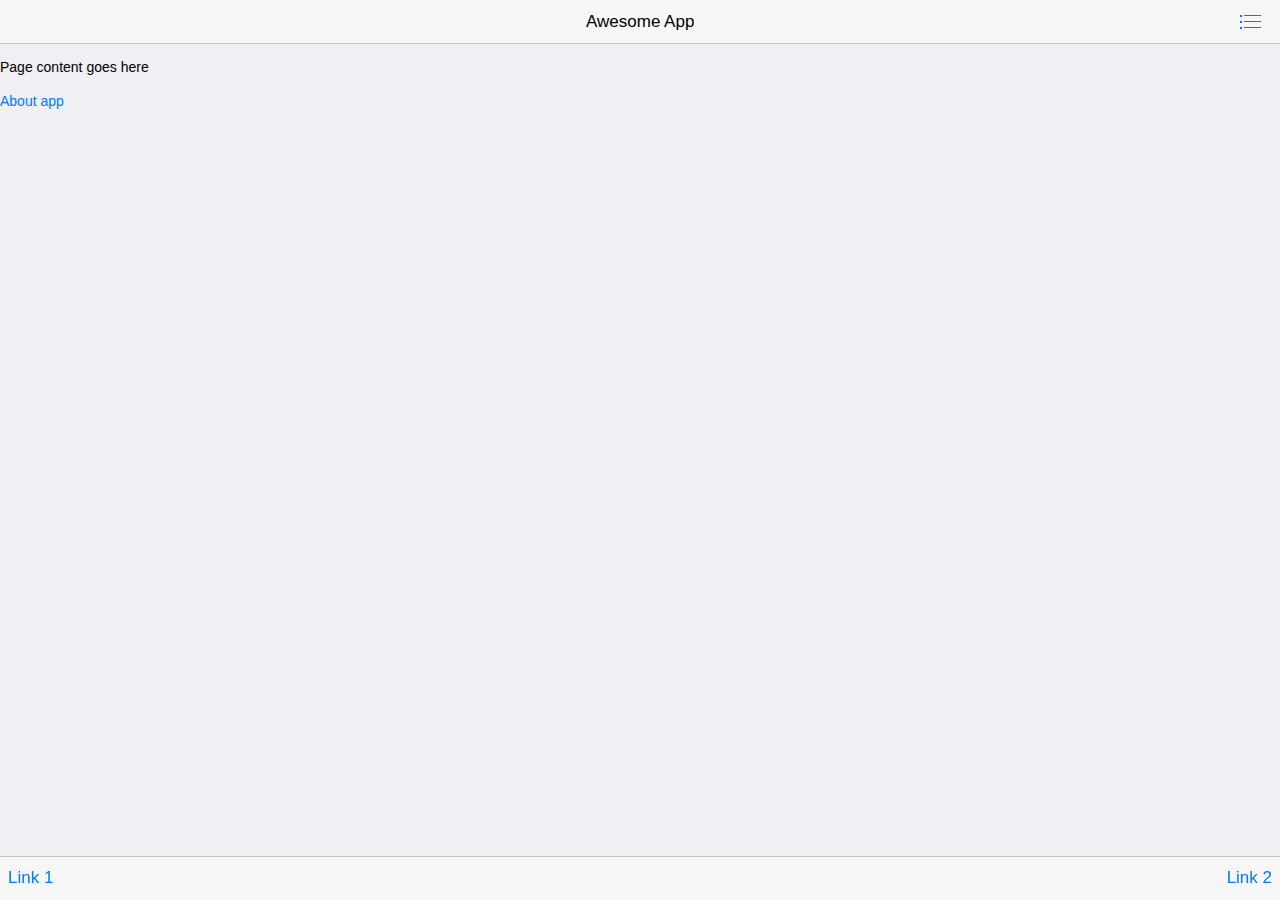
==== commit e6f229e7: "Remove Vue" ====
--- a/index.html
+++ b/index.html
@@ -1,21 +1,74 @@
-﻿<!doctype html>
+<!DOCTYPE html>
 <html>
-<head>
-    <meta charset="utf-8" />    
-    <meta http-equiv="Content-Type" content="text/html;charset=UTF-8">
-    <meta name="viewport" content="width=device-width, initial-scale=1, maximum-scale=1, minimum-scale=1, user-scalable=no, minimal-ui" />
-    <meta name="apple-mobile-web-app-capable" content="yes" />
-    <meta name="apple-mobile-web-app-status-bar-style" content="black" />
+  <head>
+    <!-- Required meta tags-->
+    <meta charset="utf-8">
+    <meta name="viewport" content="width=device-width, initial-scale=1, maximum-scale=1, minimum-scale=1, user-scalable=no, minimal-ui">
+    <meta name="apple-mobile-web-app-capable" content="yes">
+    <meta name="apple-mobile-web-app-status-bar-style" content="black">
+    <!-- Your app title -->
     <title>My App</title>
-    <link rel="stylesheet" href="css/framework7.ios.min.css" />
-    <link rel="stylesheet" href="css/framework7.ios.colors.min.css" />
-    <link rel="stylesheet" href="css/app.css" />
-</head>
-<body>
-    <span id="root"></span>
-    <script src="js/react.js"></script>
-    <script src="js/react-dom.js"></script>    
-    <script src="js/framework7-react.min.js"></script>
-    <script src="js/app.js"></script>    
-</body>
-</html>+    <!-- Path to Framework7 iOS CSS theme styles-->
+    <link rel="stylesheet" href="css/framework7.ios.min.css">
+    <!-- Path to Framework7 iOS related color styles -->
+    <link rel="stylesheet" href="css/framework7.ios.colors.min.css">
+    <!-- Path to your custom app styles-->
+    <link rel="stylesheet" href="css/app.css">
+  </head>
+  <body>
+    <!-- Status bar overlay for full screen mode (PhoneGap) -->
+    <div class="statusbar-overlay"></div>
+    <!-- Panels overlay-->
+    <div class="panel-overlay"></div>
+    <!-- Left panel with reveal effect-->
+    <div class="panel panel-left panel-reveal">
+      <div class="content-block">
+        <p>Left panel content goes here</p>
+      </div>
+    </div>
+    <!-- Views -->
+    <div class="views">
+      <!-- Your main view, should have "view-main" class -->
+      <div class="view view-main">
+        <!-- Top Navbar-->
+        <div class="navbar">
+          <div class="navbar-inner">
+            <!-- We need cool sliding animation on title element, so we have additional "sliding" class -->
+            <div class="center sliding">Awesome App</div>
+            <div class="right">
+              <!-- 
+                Right link contains only icon - additional "icon-only" class
+                Additional "open-panel" class tells app to open panel when we click on this link
+              -->
+              <a href="#" class="link icon-only open-panel"><i class="icon icon-bars"></i></a>
+            </div>
+          </div>
+        </div>
+        <!-- Pages container, because we use fixed-through navbar and toolbar, it has additional appropriate classes-->
+        <div class="pages navbar-through toolbar-through">
+          <!-- Page, "data-page" contains page name -->
+          <div data-page="index" class="page">
+            <!-- Scrollable page content -->
+            <div class="page-content">
+              <p>Page content goes here</p>
+              <!-- Link to another page -->
+              <a href="about.html">About app</a>
+            </div>
+          </div>
+        </div>
+        <!-- Bottom Toolbar-->
+        <div class="toolbar">
+          <div class="toolbar-inner">
+            <!-- Toolbar links -->
+            <a href="#" class="link">Link 1</a>
+            <a href="#" class="link">Link 2</a>
+          </div>
+        </div>
+      </div>
+    </div>
+    <!-- Path to Framework7 Library JS-->
+    <script type="text/javascript" src="js/framework7.min.js"></script>
+    <!-- Path to your app js-->
+    <script type="text/javascript" src="js/app.js"></script>
+  </body>
+</html>      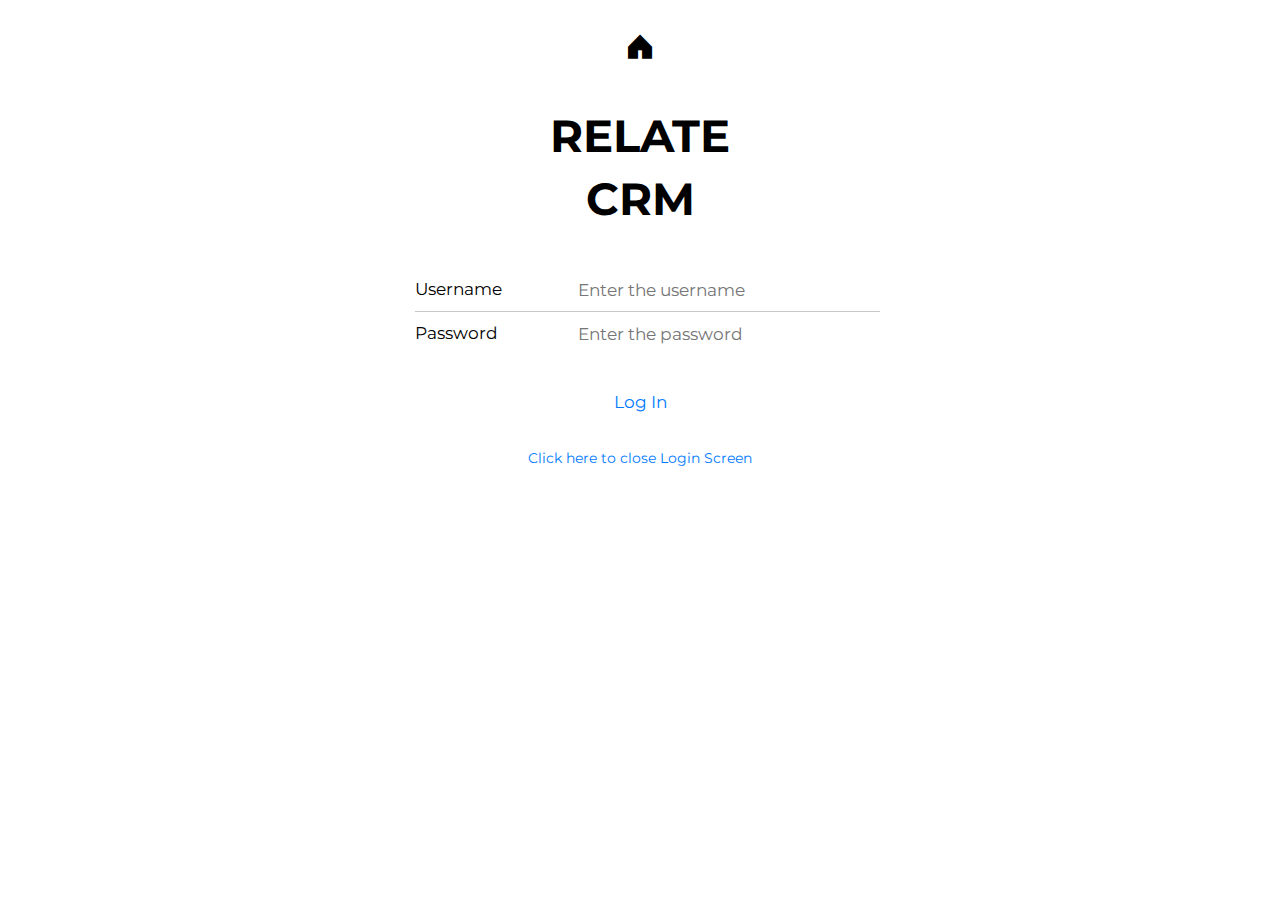
==== commit 2235c027: "Basic Layout Setup" ====
--- a/index.html
+++ b/index.html
@@ -7,11 +7,13 @@
     <meta name="apple-mobile-web-app-capable" content="yes">
     <meta name="apple-mobile-web-app-status-bar-style" content="black">
     <!-- Your app title -->
-    <title>My App</title>
+    <title>CRM</title>
     <!-- Path to Framework7 iOS CSS theme styles-->
     <link rel="stylesheet" href="css/framework7.ios.min.css">
     <!-- Path to Framework7 iOS related color styles -->
     <link rel="stylesheet" href="css/framework7.ios.colors.min.css">
+	<!-- Mostserrat Font     -->
+    <link href="https://fonts.googleapis.com/css?family=Montserrat:100,200,300,400,500,600,700,800,900" rel="stylesheet">
     <!-- Path to your custom app styles-->
     <link rel="stylesheet" href="css/app.css">
   </head>
@@ -50,9 +52,11 @@
           <div data-page="index" class="page">
             <!-- Scrollable page content -->
             <div class="page-content">
+	            <div class="content-block">
               <p>Page content goes here</p>
               <!-- Link to another page -->
               <a href="about.html">About app</a>
+	            </div>
             </div>
           </div>
         </div>
@@ -66,6 +70,57 @@
         </div>
       </div>
     </div>
+    
+	<!-- login screen -->
+	<div class = "login-screen modal-in">
+         <div class = "view">
+            <div class = "page">
+               <div class = "page-content login-screen-content">
+                  <div class = "login-screen-title">
+	              		<i class="f7-icons">home_fill</i>
+	              		<h2>RELATE<br />CRM</h2>
+                  </div>
+                  
+                  <form>
+                     <div class = "list-block">
+                        <ul>
+                           <li class = "item-content">
+                              <div class = "item-inner">
+                                 <div class = "item-title label">Username</div>
+                                 <div class = "item-input">
+                                    <input type = "text" name = "username" placeholder = "Enter the username">
+                                 </div>
+                              </div>
+                           </li>
+                           
+                           <li class = "item-content">
+                              <div class = "item-inner">
+                                 <div class = "item-title label">Password</div>
+                                 <div class = "item-input">
+                                    <input type = "password" name = "password" placeholder = "Enter the password">
+                                 </div>
+                              </div>
+                           </li>
+                        </ul>
+                     </div>
+                     
+                     <div class = "list-block">
+                        <ul>
+                           <li><a href = "#" class = "item-link list-button">Log In</a></li>
+                        </ul>
+                        
+                        <div class = "list-block-label">
+                           <p><a href = "#" class = "close-login-screen">Click here to close Login Screen</a></p>
+                        </div>
+                     </div>
+                  </form>
+                  
+               </div>
+            </div>
+         </div>
+      </div>
+      
+      
     <!-- Path to Framework7 Library JS-->
     <script type="text/javascript" src="js/framework7.min.js"></script>
     <!-- Path to your app js-->
--- a/css/app.css
+++ b/css/app.css
@@ -1,3 +1,40 @@
 /* =========
 Your custom styles go here
  ========= */
+
+
+@font-face {
+  font-family: 'Framework7 Icons';
+  font-style: normal;
+  font-weight: 400;
+  src: url("../fonts/Framework7Icons-Regular.eot");
+  src: url("../fonts/Framework7Icons-Regular.woff2") format("woff2"),
+       url("../fonts/Framework7Icons-Regular.woff") format("woff"),
+       url("../fonts/Framework7Icons-Regular.ttf") format("truetype");
+}
+
+.f7-icons, .framework7-icons {
+  font-family: 'Framework7 Icons';
+  font-weight: normal;
+  font-style: normal;
+  font-size: 25px;
+  line-height: 1;
+  letter-spacing: normal;
+  text-transform: none;
+  display: inline-block;
+  white-space: nowrap;
+  word-wrap: normal;
+  direction: ltr;
+  -webkit-font-smoothing: antialiased;
+  text-rendering: optimizeLegibility;
+  -moz-osx-font-smoothing: grayscale;
+  -webkit-font-feature-settings: "liga";
+  -moz-font-feature-settings: "liga=1";
+  -moz-font-feature-settings: "liga";
+  font-feature-settings: "liga";
+  text-align: center;
+}
+
+body, p{
+	font-family: 'Montserrat', sans-serif;
+}